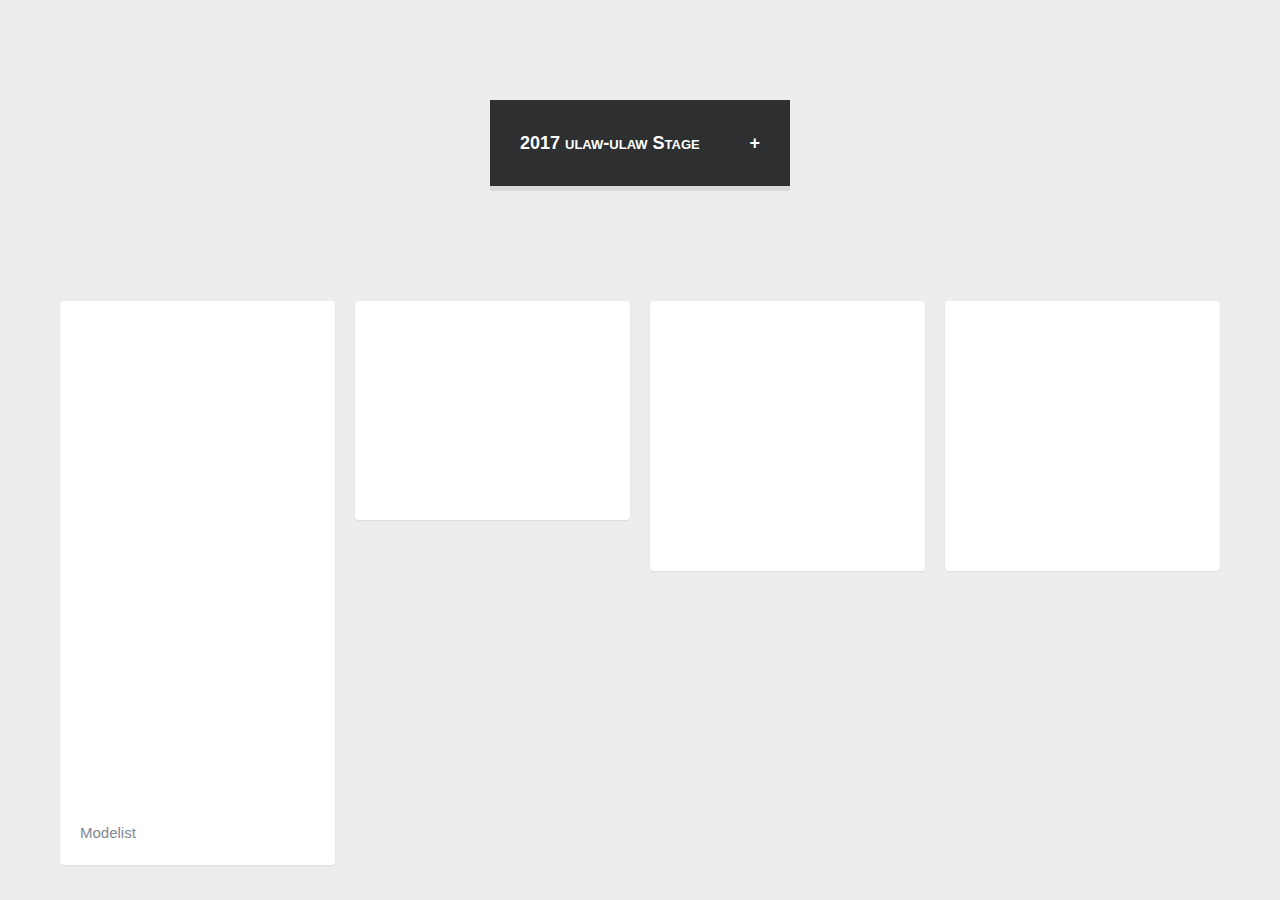
==== 2017.html @ 5f34fcb6 "2017" ====
<!DOCTYPE html>
<!--[if lt IE 7]>      <html class="no-js lt-ie9 lt-ie8 lt-ie7"> <![endif]-->
<!--[if IE 7]>         <html class="no-js lt-ie9 lt-ie8"> <![endif]-->
<!--[if IE 8]>         <html class="no-js lt-ie9"> <![endif]-->
<!--[if gt IE 8]><!--> <html class="no-js"> <!--<![endif]-->
	<head>
	<meta charset="utf-8">
	<meta http-equiv="X-UA-Compatible" content="IE=edge">
	<title>To itil &mdash; Happy 3rd Anniversary</title>
	<meta name="viewport" content="width=device-width, initial-scale=1">
	<meta name="description" content="Free HTML5 Template by FREEHTML5.CO" />
	<meta name="keywords" content="free html5, free template, free bootstrap, html5, css3, mobile first, responsive" />
	<meta name="author" content="FREEHTML5.CO" />

  <!-- 
	//////////////////////////////////////////////////////

	FREE HTML5 TEMPLATE 
	DESIGNED & DEVELOPED by FREEHTML5.CO
		
	Website: 		http://freehtml5.co/
	Email: 			info@freehtml5.co
	Twitter: 		http://twitter.com/fh5co
	Facebook: 		https://www.facebook.com/fh5co

	//////////////////////////////////////////////////////
	 -->

  <!-- Facebook and Twitter integration -->
	<!-- <meta property="og:title" content=""/>
	<meta property="og:image" content=""/>
	<meta property="og:url" content=""/>
	<meta property="og:site_name" content=""/>
	<meta property="og:description" content=""/>
	<meta name="twitter:title" content="" />
	<meta name="twitter:image" content="" />
	<meta name="twitter:url" content="" />
	<meta name="twitter:card" content="" /> -->

	<!-- Place favicon.ico and apple-touch-icon.png in the root directory -->
	<link rel="shortcut icon" href="favicon.ico">

	<!-- Google Webfonts -->
	<link href='http://fonts.googleapis.com/css?family=Roboto:400,300,100,500' rel='stylesheet' type='text/css'>
	<link href='https://fonts.googleapis.com/css?family=Montserrat:400,700' rel='stylesheet' type='text/css'>
	
	<!-- Animate.css -->
	<link rel="stylesheet" href="css/animate.css">
	<!-- Icomoon Icon Fonts-->
	<link rel="stylesheet" href="css/icomoon.css">
	<!-- Magnific Popup -->
	<link rel="stylesheet" href="css/magnific-popup.css">
	<!-- Salvattore -->
	<link rel="stylesheet" href="css/salvattore.css">
	<!-- Theme Style -->
	<link rel="stylesheet" href="css/style.css">
	<!-- Modernizr JS -->
	<script src="js/modernizr-2.6.2.min.js"></script>
	<!-- FOR IE9 below -->
	<!--[if lt IE 9]>
	<script src="js/respond.min.js"></script>
	<![endif]-->

	</head>
	<body>
		
	<div id="fh5co-offcanvass">
		<a href="#" class="fh5co-offcanvass-close js-fh5co-offcanvass-close">Menu <i class="icon-cross"></i> </a>
		<h1 class="fh5co-logo"><a class="navbar-brand" href="index.html">Hydrogen</a></h1>
		<ul>
			<li class="active"><a href="index.html">Home</a></li>
			<li><a href="about.html">About</a></li>
			<li><a href="pricing.html">Pricing</a></li>
			<li><a href="contact.html">Contact</a></li>
		</ul>
		<h3 class="fh5co-lead">Connect with us</h3>
		<p class="fh5co-social-icons">
			<a href="#"><i class="icon-twitter"></i></a>
			<a href="#"><i class="icon-facebook"></i></a>
			<a href="#"><i class="icon-instagram"></i></a>
			<a href="#"><i class="icon-dribbble"></i></a>
			<a href="#"><i class="icon-youtube"></i></a>
		</p>
	</div>
	<header id="fh5co-header" role="banner">
		<div class="container">
			<div class="row">
				<div class="col-md-12">
					<nav>

            <label for="touch" id="test">2017 ulaw-ulaw Stage</label>               
            <input type="checkbox" id="touch"> 
        
            <ul class="slide">
            <li><a class="active" href="index.html">2017-2023</a></li>
            <li><a href="2018.html">2018 Ulaw-ulaw Gihapon</a></li>
              <li><a href="#">2019 Chat-chat Stage</a></li>
              <li><a href="#">2020 Ligaw-ligaw Stage</a></li> 
              <li><a href="#">2021 Ulaw-ulaw Balik</a></li>
              <li><a href="#">2022 Pa ila-ila Stage</a></li>
              <li><a href="#">2023 Tambok Era</a></li>
            </ul>
        
          </nav> 		
				</div>
			</div>
		</div>
	</header>
	<!-- END .header -->
	
	
	<div id="fh5co-main">
		<div class="container">

			<div class="row">

        <div id="fh5co-board" data-columns>

        	<div class="item">
        		<div class="animate-box">
	        		<a href="images/2017/1.jpg" class="image-popup fh5co-board-img" title="Birthday sa imung friend na cm nako. Di man sa atik, Pero diri ko na Love at First Sight HAHA"><img src="images/2017/1.jpg"></a>
        		</div>
        		<div class="fh5co-desc">Modelist</div>
        	</div>
        	<div class="item">
        		<div class="animate-box">
	        		<a href="images/2017/2.jpg" class="image-popup fh5co-board-img" title="Papansin nako diri syempre, atik-atik pa cute sad ka sakoa HAHAHAHA"><img src="images/2017/2.jpg" ></a>
	        		<div class="fh5co-desc">Dabarkads</div>
        		</div>
        	</div>
        	<div class="item">
        		<div class="animate-box">
	        		<a href="images/2017/3.jpeg" class="image-popup fh5co-board-img" title="Si Jacob ang bida diri HAHAHAHA"><img src="images/2017/3.jpeg" ></a>
	        		<div class="fh5co-desc">Jacob Highlights</div>
        		</div>
        	</div>
        	<div class="item">
        		<div class="animate-box">
	        		<a href="images/2017/4.jpeg" class="image-popup fh5co-board-img"  title="Birthday napud sa imung friend nag patabang ka design para sa suprise eme ninyo, nag uban uban rako para maka libre kaon HAHA joke para bitaw makita imung ka gwapa HAHAHAHAH (gikan pakug internetan ana HAHAA)" ><img src="images/2017/4.jpeg"></a>
	        		<div class="fh5co-desc">Casoy's Birthday</div>
        		</div>
        	</div>
        </div>
        </div>
       </div>
	</div>



	<!-- jQuery -->
	<script src="js/jquery.min.js"></script>
	<!-- jQuery Easing -->
	<script src="js/jquery.easing.1.3.js"></script>
	<!-- Bootstrap -->
	<script src="js/bootstrap.min.js"></script>
	<!-- Waypoints -->
	<script src="js/jquery.waypoints.min.js"></script>
	<!-- Magnific Popup -->
	<script src="js/jquery.magnific-popup.min.js"></script>
	<!-- Salvattore -->
	<script src="js/salvattore.min.js"></script>
	<!-- Main JS -->
	<script src="js/main.js"></script>

	

	
	</body>
</html>
  </div>
</body>
</html>
---- css/icomoon.css ----
@font-face {
	font-family: 'icomoon';
	src:url('../fonts/icomoon/icomoon.eot?srf3rx');
	src:url('../fonts/icomoon/icomoon.eot?srf3rx#iefix') format('embedded-opentype'),
		url('../fonts/icomoon/icomoon.ttf?srf3rx') format('truetype'),
		url('../fonts/icomoon/icomoon.woff?srf3rx') format('woff'),
		url('../fonts/icomoon/icomoon.svg?srf3rx#icomoon') format('svg');
	font-weight: normal;
	font-style: normal;
}

[class^="icon-"], [class*=" icon-"] {
	font-family: 'icomoon';
	speak: none;
	font-style: normal;
	font-weight: normal;
	font-variant: normal;
	text-transform: none;
	line-height: 1;

	/* Better Font Rendering =========== */
	-webkit-font-smoothing: antialiased;
	-moz-osx-font-smoothing: grayscale;
}

.icon-add-to-list:before {
	content: "\e600";
}
.icon-classic-computer:before {
	content: "\e601";
}
.icon-controller-fast-backward:before {
	content: "\e602";
}
.icon-creative-commons-attribution:before {
	content: "\e603";
}
.icon-creative-commons-noderivs:before {
	content: "\e604";
}
.icon-creative-commons-noncommercial-eu:before {
	content: "\e605";
}
.icon-creative-commons-noncommercial-us:before {
	content: "\e606";
}
.icon-creative-commons-public-domain:before {
	content: "\e607";
}
.icon-creative-commons-remix:before {
	content: "\e608";
}
.icon-creative-commons-share:before {
	content: "\e609";
}
.icon-creative-commons-sharealike:before {
	content: "\e60a";
}
.icon-creative-commons:before {
	content: "\e60b";
}
.icon-document-landscape:before {
	content: "\e60c";
}
.icon-remove-user:before {
	content: "\e60d";
}
.icon-warning:before {
	content: "\e60e";
}
.icon-arrow-bold-down:before {
	content: "\e60f";
}
.icon-arrow-bold-left:before {
	content: "\e610";
}
.icon-arrow-bold-right:before {
	content: "\e611";
}
.icon-arrow-bold-up:before {
	content: "\e612";
}
.icon-arrow-down:before {
	content: "\e613";
}
.icon-arrow-left:before {
	content: "\e614";
}
.icon-arrow-long-down:before {
	content: "\e615";
}
.icon-arrow-long-left:before {
	content: "\e616";
}
.icon-arrow-long-right:before {
	content: "\e617";
}
.icon-arrow-long-up:before {
	content: "\e618";
}
.icon-arrow-right:before {
	content: "\e619";
}
.icon-arrow-up:before {
	content: "\e61a";
}
.icon-arrow-with-circle-down:before {
	content: "\e61b";
}
.icon-arrow-with-circle-left:before {
	content: "\e61c";
}
.icon-arrow-with-circle-right:before {
	content: "\e61d";
}
.icon-arrow-with-circle-up:before {
	content: "\e61e";
}
.icon-bookmark:before {
	content: "\e61f";
}
.icon-bookmarks:before {
	content: "\e620";
}
.icon-chevron-down:before {
	content: "\e621";
}
.icon-chevron-left:before {
	content: "\e622";
}
.icon-chevron-right:before {
	content: "\e623";
}
.icon-chevron-small-down:before {
	content: "\e624";
}
.icon-chevron-small-left:before {
	content: "\e625";
}
.icon-chevron-small-right:before {
	content: "\e626";
}
.icon-chevron-small-up:before {
	content: "\e627";
}
.icon-chevron-thin-down:before {
	content: "\e628";
}
.icon-chevron-thin-left:before {
	content: "\e629";
}
.icon-chevron-thin-right:before {
	content: "\e62a";
}
.icon-chevron-thin-up:before {
	content: "\e62b";
}
.icon-chevron-up:before {
	content: "\e62c";
}
.icon-chevron-with-circle-down:before {
	content: "\e62d";
}
.icon-chevron-with-circle-left:before {
	content: "\e62e";
}
.icon-chevron-with-circle-right:before {
	content: "\e62f";
}
.icon-chevron-with-circle-up:before {
	content: "\e630";
}
.icon-cloud:before {
	content: "\e631";
}
.icon-controller-fast-forward:before {
	content: "\e632";
}
.icon-controller-jump-to-start:before {
	content: "\e633";
}
.icon-controller-next:before {
	content: "\e634";
}
.icon-controller-paus:before {
	content: "\e635";
}
.icon-controller-play:before {
	content: "\e636";
}
.icon-controller-record:before {
	content: "\e637";
}
.icon-controller-stop:before {
	content: "\e638";
}
.icon-controller-volume:before {
	content: "\e639";
}
.icon-dot-single:before {
	content: "\e63a";
}
.icon-dots-three-horizontal:before {
	content: "\e63b";
}
.icon-dots-three-vertical:before {
	content: "\e63c";
}
.icon-dots-two-horizontal:before {
	content: "\e63d";
}
.icon-dots-two-vertical:before {
	content: "\e63e";
}
.icon-download:before {
	content: "\e63f";
}
.icon-emoji-flirt:before {
	content: "\e640";
}
.icon-flow-branch:before {
	content: "\e641";
}
.icon-flow-cascade:before {
	content: "\e642";
}
.icon-flow-line:before {
	content: "\e643";
}
.icon-flow-parallel:before {
	content: "\e644";
}
.icon-flow-tree:before {
	content: "\e645";
}
.icon-install:before {
	content: "\e646";
}
.icon-layers:before {
	content: "\e647";
}
.icon-open-book:before {
	content: "\e648";
}
.icon-resize-100:before {
	content: "\e649";
}
.icon-resize-full-screen:before {
	content: "\e64a";
}
.icon-save:before {
	content: "\e64b";
}
.icon-select-arrows:before {
	content: "\e64c";
}
.icon-sound-mute:before {
	content: "\e64d";
}
.icon-sound:before {
	content: "\e64e";
}
.icon-trash:before {
	content: "\e64f";
}
.icon-triangle-down:before {
	content: "\e650";
}
.icon-triangle-left:before {
	content: "\e651";
}
.icon-triangle-right:before {
	content: "\e652";
}
.icon-triangle-up:before {
	content: "\e653";
}
.icon-uninstall:before {
	content: "\e654";
}
.icon-upload-to-cloud:before {
	content: "\e655";
}
.icon-upload:before {
	content: "\e656";
}
.icon-add-user:before {
	content: "\e657";
}
.icon-address:before {
	content: "\e658";
}
.icon-adjust:before {
	content: "\e659";
}
.icon-air:before {
	content: "\e65a";
}
.icon-aircraft-landing:before {
	content: "\e65b";
}
.icon-aircraft-take-off:before {
	content: "\e65c";
}
.icon-aircraft:before {
	content: "\e65d";
}
.icon-align-bottom:before {
	content: "\e65e";
}
.icon-align-horizontal-middle:before {
	content: "\e65f";
}
.icon-align-left:before {
	content: "\e660";
}
.icon-align-right:before {
	content: "\e661";
}
.icon-align-top:before {
	content: "\e662";
}
.icon-align-vertical-middle:before {
	content: "\e663";
}
.icon-archive:before {
	content: "\e664";
}
.icon-area-graph:before {
	content: "\e665";
}
.icon-attachment:before {
	content: "\e666";
}
.icon-awareness-ribbon:before {
	content: "\e667";
}
.icon-back-in-time:before {
	content: "\e668";
}
.icon-back:before {
	content: "\e669";
}
.icon-bar-graph:before {
	content: "\e66a";
}
.icon-battery:before {
	content: "\e66b";
}
.icon-beamed-note:before {
	content: "\e66c";
}
.icon-bell:before {
	content: "\e66d";
}
.icon-blackboard:before {
	content: "\e66e";
}
.icon-block:before {
	content: "\e66f";
}
.icon-book:before {
	content: "\e670";
}
.icon-bowl:before {
	content: "\e671";
}
.icon-box:before {
	content: "\e672";
}
.icon-briefcase:before {
	content: "\e673";
}
.icon-browser:before {
	content: "\e674";
}
.icon-brush:before {
	content: "\e675";
}
.icon-bucket:before {
	content: "\e676";
}
.icon-cake:before {
	content: "\e677";
}
.icon-calculator:before {
	content: "\e678";
}
.icon-calendar:before {
	content: "\e679";
}
.icon-camera:before {
	content: "\e67a";
}
.icon-ccw:before {
	content: "\e67b";
}
.icon-chat:before {
	content: "\e67c";
}
.icon-check:before {
	content: "\e67d";
}
.icon-circle-with-cross:before {
	content: "\e67e";
}
.icon-circle-with-minus:before {
	content: "\e67f";
}
.icon-circle-with-plus:before {
	content: "\e680";
}
.icon-circle:before {
	content: "\e681";
}
.icon-circular-graph:before {
	content: "\e682";
}
.icon-clapperboard:before {
	content: "\e683";
}
.icon-clipboard:before {
	content: "\e684";
}
.icon-clock:before {
	content: "\e685";
}
.icon-code:before {
	content: "\e686";
}
.icon-cog:before {
	content: "\e687";
}
.icon-colours:before {
	content: "\e688";
}
.icon-compass:before {
	content: "\e689";
}
.icon-copy:before {
	content: "\e68a";
}
.icon-credit-card:before {
	content: "\e68b";
}
.icon-credit:before {
	content: "\e68c";
}
.icon-cross:before {
	content: "\e68d";
}
.icon-cup:before {
	content: "\e68e";
}
.icon-cw:before {
	content: "\e68f";
}
.icon-cycle:before {
	content: "\e690";
}
.icon-database:before {
	content: "\e691";
}
.icon-dial-pad:before {
	content: "\e692";
}
.icon-direction:before {
	content: "\e693";
}
.icon-document:before {
	content: "\e694";
}
.icon-documents:before {
	content: "\e695";
}
.icon-drink:before {
	content: "\e696";
}
.icon-drive:before {
	content: "\e697";
}
.icon-drop:before {
	content: "\e698";
}
.icon-edit:before {
	content: "\e699";
}
.icon-email:before {
	content: "\e69a";
}
.icon-emoji-happy:before {
	content: "\e69b";
}
.icon-emoji-neutral:before {
	content: "\e69c";
}
.icon-emoji-sad:before {
	content: "\e69d";
}
.icon-erase:before {
	content: "\e69e";
}
.icon-eraser:before {
	content: "\e69f";
}
.icon-export:before {
	content: "\e6a0";
}
.icon-eye:before {
	content: "\e6a1";
}
.icon-feather:before {
	content: "\e6a2";
}
.icon-flag:before {
	content: "\e6a3";
}
.icon-flash:before {
	content: "\e6a4";
}
.icon-flashlight:before {
	content: "\e6a5";
}
.icon-flat-brush:before {
	content: "\e6a6";
}
.icon-folder-images:before {
	content: "\e6a7";
}
.icon-folder-music:before {
	content: "\e6a8";
}
.icon-folder-video:before {
	content: "\e6a9";
}
.icon-folder:before {
	content: "\e6aa";
}
.icon-forward:before {
	content: "\e6ab";
}
.icon-funnel:before {
	content: "\e6ac";
}
.icon-game-controller:before {
	content: "\e6ad";
}
.icon-gauge:before {
	content: "\e6ae";
}
.icon-globe:before {
	content: "\e6af";
}
.icon-graduation-cap:before {
	content: "\e6b0";
}
.icon-grid:before {
	content: "\e6b1";
}
.icon-hair-cross:before {
	content: "\e6b2";
}
.icon-hand:before {
	content: "\e6b3";
}
.icon-heart-outlined:before {
	content: "\e6b4";
}
.icon-heart:before {
	content: "\e6b5";
}
.icon-help-with-circle:before {
	content: "\e6b6";
}
.icon-help:before {
	content: "\e6b7";
}
.icon-home:before {
	content: "\e6b8";
}
.icon-hour-glass:before {
	content: "\e6b9";
}
.icon-image-inverted:before {
	content: "\e6ba";
}
.icon-image:before {
	content: "\e6bb";
}
.icon-images:before {
	content: "\e6bc";
}
.icon-inbox:before {
	content: "\e6bd";
}
.icon-infinity:before {
	content: "\e6be";
}
.icon-info-with-circle:before {
	content: "\e6bf";
}
.icon-info:before {
	content: "\e6c0";
}
.icon-key:before {
	content: "\e6c1";
}
.icon-keyboard:before {
	content: "\e6c2";
}
.icon-lab-flask:before {
	content: "\e6c3";
}
.icon-landline:before {
	content: "\e6c4";
}
.icon-language:before {
	content: "\e6c5";
}
.icon-laptop:before {
	content: "\e6c6";
}
.icon-leaf:before {
	content: "\e6c7";
}
.icon-level-down:before {
	content: "\e6c8";
}
.icon-level-up:before {
	content: "\e6c9";
}
.icon-lifebuoy:before {
	content: "\e6ca";
}
.icon-light-bulb:before {
	content: "\e6cb";
}
.icon-light-down:before {
	content: "\e6cc";
}
.icon-light-up:before {
	content: "\e6cd";
}
.icon-line-graph:before {
	content: "\e6ce";
}
.icon-link:before {
	content: "\e6cf";
}
.icon-list:before {
	content: "\e6d0";
}
.icon-location-pin:before {
	content: "\e6d1";
}
.icon-location:before {
	content: "\e6d2";
}
.icon-lock-open:before {
	content: "\e6d3";
}
.icon-lock:before {
	content: "\e6d4";
}
.icon-log-out:before {
	content: "\e6d5";
}
.icon-login:before {
	content: "\e6d6";
}
.icon-loop:before {
	content: "\e6d7";
}
.icon-magnet:before {
	content: "\e6d8";
}
.icon-magnifying-glass:before {
	content: "\e6d9";
}
.icon-mail:before {
	content: "\e6da";
}
.icon-man:before {
	content: "\e6db";
}
.icon-map:before {
	content: "\e6dc";
}
.icon-mask:before {
	content: "\e6dd";
}
.icon-medal:before {
	content: "\e6de";
}
.icon-megaphone:before {
	content: "\e6df";
}
.icon-menu:before {
	content: "\e6e0";
}
.icon-message:before {
	content: "\e6e1";
}
.icon-mic:before {
	content: "\e6e2";
}
.icon-minus:before {
	content: "\e6e3";
}
.icon-mobile:before {
	content: "\e6e4";
}
.icon-modern-mic:before {
	content: "\e6e5";
}
.icon-moon:before {
	content: "\e6e6";
}
.icon-mouse:before {
	content: "\e6e7";
}
.icon-music:before {
	content: "\e6e8";
}
.icon-network:before {
	content: "\e6e9";
}
.icon-new-message:before {
	content: "\e6ea";
}
.icon-new:before {
	content: "\e6eb";
}
.icon-news:before {
	content: "\e6ec";
}
.icon-note:before {
	content: "\e6ed";
}
.icon-notification:before {
	content: "\e6ee";
}
.icon-old-mobile:before {
	content: "\e6ef";
}
.icon-old-phone:before {
	content: "\e6f0";
}
.icon-palette:before {
	content: "\e6f1";
}
.icon-paper-plane:before {
	content: "\e6f2";
}
.icon-pencil:before {
	content: "\e6f3";
}
.icon-phone:before {
	content: "\e6f4";
}
.icon-pie-chart:before {
	content: "\e6f5";
}
.icon-pin:before {
	content: "\e6f6";
}
.icon-plus:before {
	content: "\e6f7";
}
.icon-popup:before {
	content: "\e6f8";
}
.icon-power-plug:before {
	content: "\e6f9";
}
.icon-price-ribbon:before {
	content: "\e6fa";
}
.icon-price-tag:before {
	content: "\e6fb";
}
.icon-print:before {
	content: "\e6fc";
}
.icon-progress-empty:before {
	content: "\e6fd";
}
.icon-progress-full:before {
	content: "\e6fe";
}
.icon-progress-one:before {
	content: "\e6ff";
}
.icon-progress-two:before {
	content: "\e700";
}
.icon-publish:before {
	content: "\e701";
}
.icon-quote:before {
	content: "\e702";
}
.icon-radio:before {
	content: "\e703";
}
.icon-reply-all:before {
	content: "\e704";
}
.icon-reply:before {
	content: "\e705";
}
.icon-retweet:before {
	content: "\e706";
}
.icon-rocket:before {
	content: "\e707";
}
.icon-round-brush:before {
	content: "\e708";
}
.icon-rss:before {
	content: "\e709";
}
.icon-ruler:before {
	content: "\e70a";
}
.icon-scissors:before {
	content: "\e70b";
}
.icon-share-alternitive:before {
	content: "\e70c";
}
.icon-share:before {
	content: "\e70d";
}
.icon-shareable:before {
	content: "\e70e";
}
.icon-shield:before {
	content: "\e70f";
}
.icon-shop:before {
	content: "\e710";
}
.icon-shopping-bag:before {
	content: "\e711";
}
.icon-shopping-basket:before {
	content: "\e712";
}
.icon-shopping-cart:before {
	content: "\e713";
}
.icon-shuffle:before {
	content: "\e714";
}
.icon-signal:before {
	content: "\e715";
}
.icon-sound-mix:before {
	content: "\e716";
}
.icon-sports-club:before {
	content: "\e717";
}
.icon-spreadsheet:before {
	content: "\e718";
}
.icon-squared-cross:before {
	content: "\e719";
}
.icon-squared-minus:before {
	content: "\e71a";
}
.icon-squared-plus:before {
	content: "\e71b";
}
.icon-star-outlined:before {
	content: "\e71c";
}
.icon-star:before {
	content: "\e71d";
}
.icon-stopwatch:before {
	content: "\e71e";
}
.icon-suitcase:before {
	content: "\e71f";
}
.icon-swap:before {
	content: "\e720";
}
.icon-sweden:before {
	content: "\e721";
}
.icon-switch:before {
	content: "\e722";
}
.icon-tablet:before {
	content: "\e723";
}
.icon-tag:before {
	content: "\e724";
}
.icon-text-document-inverted:before {
	content: "\e725";
}
.icon-text-document:before {
	content: "\e726";
}
.icon-text:before {
	content: "\e727";
}
.icon-thermometer:before {
	content: "\e728";
}
.icon-thumbs-down:before {
	content: "\e729";
}
.icon-thumbs-up:before {
	content: "\e72a";
}
.icon-thunder-cloud:before {
	content: "\e72b";
}
.icon-ticket:before {
	content: "\e72c";
}
.icon-time-slot:before {
	content: "\e72d";
}
.icon-tools:before {
	content: "\e72e";
}
.icon-traffic-cone:before {
	content: "\e72f";
}
.icon-tree:before {
	content: "\e730";
}
.icon-trophy:before {
	content: "\e731";
}
.icon-tv:before {
	content: "\e732";
}
.icon-typing:before {
	content: "\e733";
}
.icon-unread:before {
	content: "\e734";
}
.icon-untag:before {
	content: "\e735";
}
.icon-user:before {
	content: "\e736";
}
.icon-users:before {
	content: "\e737";
}
.icon-v-card:before {
	content: "\e738";
}
.icon-video:before {
	content: "\e739";
}
.icon-vinyl:before {
	content: "\e73a";
}
.icon-voicemail:before {
	content: "\e73b";
}
.icon-wallet:before {
	content: "\e73c";
}
.icon-water:before {
	content: "\e73d";
}
.icon-px-with-circle:before {
	content: "\e73e";
}
.icon-px:before {
	content: "\e73f";
}
.icon-basecamp:before {
	content: "\e740";
}
.icon-behance:before {
	content: "\e741";
}
.icon-creative-cloud:before {
	content: "\e742";
}
.icon-dropbox:before {
	content: "\e743";
}
.icon-evernote:before {
	content: "\e744";
}
.icon-flattr:before {
	content: "\e745";
}
.icon-foursquare:before {
	content: "\e746";
}
.icon-google-drive:before {
	content: "\e747";
}
.icon-google-hangouts:before {
	content: "\e748";
}
.icon-grooveshark:before {
	content: "\e749";
}
.icon-icloud:before {
	content: "\e74a";
}
.icon-mixi:before {
	content: "\e74b";
}
.icon-onedrive:before {
	content: "\e74c";
}
.icon-paypal:before {
	content: "\e74d";
}
.icon-picasa:before {
	content: "\e74e";
}
.icon-qq:before {
	content: "\e74f";
}
.icon-rdio-with-circle:before {
	content: "\e750";
}
.icon-renren:before {
	content: "\e751";
}
.icon-scribd:before {
	content: "\e752";
}
.icon-sina-weibo:before {
	content: "\e753";
}
.icon-skype-with-circle:before {
	content: "\e754";
}
.icon-skype:before {
	content: "\e755";
}
.icon-slideshare:before {
	content: "\e756";
}
.icon-smashing:before {
	content: "\e757";
}
.icon-soundcloud:before {
	content: "\e758";
}
.icon-spotify-with-circle:before {
	content: "\e759";
}
.icon-spotify:before {
	content: "\e75a";
}
.icon-swarm:before {
	content: "\e75b";
}
.icon-vine-with-circle:before {
	content: "\e75c";
}
.icon-vine:before {
	content: "\e75d";
}
.icon-vk-alternitive:before {
	content: "\e75e";
}
.icon-vk-with-circle:before {
	content: "\e75f";
}
.icon-vk:before {
	content: "\e760";
}
.icon-xing-with-circle:before {
	content: "\e761";
}
.icon-xing:before {
	content: "\e762";
}
.icon-yelp:before {
	content: "\e763";
}
.icon-dribbble-with-circle:before {
	content: "\e764";
}
.icon-dribbble:before {
	content: "\e765";
}
.icon-facebook-with-circle:before {
	content: "\e766";
}
.icon-facebook:before {
	content: "\e767";
}
.icon-flickr-with-circle:before {
	content: "\e768";
}
.icon-flickr:before {
	content: "\e769";
}
.icon-github-with-circle:before {
	content: "\e76a";
}
.icon-github:before {
	content: "\e76b";
}
.icon-google-with-circle:before {
	content: "\e76c";
}
.icon-google:before {
	content: "\e76d";
}
.icon-instagram-with-circle:before {
	content: "\e76e";
}
.icon-instagram:before {
	content: "\e76f";
}
.icon-lastfm-with-circle:before {
	content: "\e770";
}
.icon-lastfm:before {
	content: "\e771";
}
.icon-linkedin-with-circle:before {
	content: "\e772";
}
.icon-linkedin:before {
	content: "\e773";
}
.icon-pinterest-with-circle:before {
	content: "\e774";
}
.icon-pinterest:before {
	content: "\e775";
}
.icon-rdio:before {
	content: "\e776";
}
.icon-stumbleupon-with-circle:before {
	content: "\e777";
}
.icon-stumbleupon:before {
	content: "\e778";
}
.icon-tumblr-with-circle:before {
	content: "\e779";
}
.icon-tumblr:before {
	content: "\e77a";
}
.icon-twitter-with-circle:before {
	content: "\e77b";
}
.icon-twitter:before {
	content: "\e77c";
}
.icon-vimeo-with-circle:before {
	content: "\e77d";
}
.icon-vimeo:before {
	content: "\e77e";
}
.icon-youtube-with-circle:before {
	content: "\e77f";
}
.icon-youtube:before {
	content: "\e780";
}
.icon-eye2:before {
	content: "\e000";
}
.icon-paper-clip:before {
	content: "\e001";
}
.icon-mail2:before {
	content: "\e002";
}
.icon-toggle:before {
	content: "\e003";
}
.icon-layout:before {
	content: "\e004";
}
.icon-link2:before {
	content: "\e005";
}
.icon-bell2:before {
	content: "\e006";
}
.icon-lock2:before {
	content: "\e007";
}
.icon-unlock:before {
	content: "\e008";
}
.icon-ribbon:before {
	content: "\e009";
}
.icon-image2:before {
	content: "\e010";
}
.icon-signal2:before {
	content: "\e011";
}
.icon-target:before {
	content: "\e012";
}
.icon-clipboard2:before {
	content: "\e013";
}
.icon-clock2:before {
	content: "\e014";
}
.icon-watch:before {
	content: "\e015";
}
.icon-air-play:before {
	content: "\e016";
}
.icon-camera2:before {
	content: "\e017";
}
.icon-video2:before {
	content: "\e018";
}
.icon-disc:before {
	content: "\e019";
}
.icon-printer:before {
	content: "\e020";
}
.icon-monitor:before {
	content: "\e021";
}
.icon-server:before {
	content: "\e022";
}
.icon-cog2:before {
	content: "\e023";
}
.icon-heart2:before {
	content: "\e024";
}
.icon-paragraph:before {
	content: "\e025";
}
.icon-align-justify:before {
	content: "\e026";
}
.icon-align-left2:before {
	content: "\e027";
}
.icon-align-center:before {
	content: "\e028";
}
.icon-align-right2:before {
	content: "\e029";
}
.icon-book2:before {
	content: "\e030";
}
.icon-layers2:before {
	content: "\e031";
}
.icon-stack:before {
	content: "\e032";
}
.icon-stack-2:before {
	content: "\e033";
}
.icon-paper:before {
	content: "\e034";
}
.icon-paper-stack:before {
	content: "\e035";
}
.icon-search:before {
	content: "\e036";
}
.icon-zoom-in:before {
	content: "\e037";
}
.icon-zoom-out:before {
	content: "\e038";
}
.icon-reply2:before {
	content: "\e039";
}
.icon-circle-plus:before {
	content: "\e040";
}
.icon-circle-minus:before {
	content: "\e041";
}
.icon-circle-check:before {
	content: "\e042";
}
.icon-circle-cross:before {
	content: "\e043";
}
.icon-square-plus:before {
	content: "\e044";
}
.icon-square-minus:before {
	content: "\e045";
}
.icon-square-check:before {
	content: "\e046";
}
.icon-square-cross:before {
	content: "\e047";
}
.icon-microphone:before {
	content: "\e048";
}
.icon-record:before {
	content: "\e049";
}
.icon-skip-back:before {
	content: "\e050";
}
.icon-rewind:before {
	content: "\e051";
}
.icon-play:before {
	content: "\e052";
}
.icon-pause:before {
	content: "\e053";
}
.icon-stop:before {
	content: "\e054";
}
.icon-fast-forward:before {
	content: "\e055";
}
.icon-skip-forward:before {
	content: "\e056";
}
.icon-shuffle2:before {
	content: "\e057";
}
.icon-repeat:before {
	content: "\e058";
}
.icon-folder2:before {
	content: "\e059";
}
.icon-umbrella:before {
	content: "\e060";
}
.icon-moon2:before {
	content: "\e061";
}
.icon-thermometer2:before {
	content: "\e062";
}
.icon-drop2:before {
	content: "\e063";
}
.icon-sun:before {
	content: "\e064";
}
.icon-cloud2:before {
	content: "\e065";
}
.icon-cloud-upload:before {
	content: "\e066";
}
.icon-cloud-download:before {
	content: "\e067";
}
.icon-upload2:before {
	content: "\e068";
}
.icon-download2:before {
	content: "\e069";
}
.icon-location2:before {
	content: "\e070";
}
.icon-location-2:before {
	content: "\e071";
}
.icon-map2:before {
	content: "\e072";
}
.icon-battery2:before {
	content: "\e073";
}
.icon-head:before {
	content: "\e074";
}
.icon-briefcase2:before {
	content: "\e075";
}
.icon-speech-bubble:before {
	content: "\e076";
}
.icon-anchor:before {
	content: "\e077";
}
.icon-globe2:before {
	content: "\e078";
}
.icon-box2:before {
	content: "\e079";
}
.icon-reload:before {
	content: "\e080";
}
.icon-share2:before {
	content: "\e081";
}
.icon-marquee:before {
	content: "\e082";
}
.icon-marquee-plus:before {
	content: "\e083";
}
.icon-marquee-minus:before {
	content: "\e084";
}
.icon-tag2:before {
	content: "\e085";
}
.icon-power:before {
	content: "\e086";
}
.icon-command:before {
	content: "\e087";
}
.icon-alt:before {
	content: "\e088";
}
.icon-esc:before {
	content: "\e089";
}
.icon-bar-graph2:before {
	content: "\e090";
}
.icon-bar-graph-2:before {
	content: "\e091";
}
.icon-pie-graph:before {
	content: "\e092";
}
.icon-star2:before {
	content: "\e093";
}
.icon-arrow-left2:before {
	content: "\e094";
}
.icon-arrow-right2:before {
	content: "\e095";
}
.icon-arrow-up2:before {
	content: "\e096";
}
.icon-arrow-down2:before {
	content: "\e097";
}
.icon-volume:before {
	content: "\e098";
}
.icon-mute:before {
	content: "\e099";
}
.icon-content-right:before {
	content: "\e100";
}
.icon-content-left:before {
	content: "\e101";
}
.icon-grid2:before {
	content: "\e102";
}
.icon-grid-2:before {
	content: "\e103";
}
.icon-columns:before {
	content: "\e104";
}
.icon-loader:before {
	content: "\e105";
}
.icon-bag:before {
	content: "\e106";
}
.icon-ban:before {
	content: "\e107";
}
.icon-flag2:before {
	content: "\e108";
}
.icon-trash2:before {
	content: "\e109";
}
.icon-expand:before {
	content: "\e110";
}
.icon-contract:before {
	content: "\e111";
}
.icon-maximize:before {
	content: "\e112";
}
.icon-minimize:before {
	content: "\e113";
}
.icon-plus2:before {
	content: "\e114";
}
.icon-minus2:before {
	content: "\e115";
}
.icon-check2:before {
	content: "\e116";
}
.icon-cross2:before {
	content: "\e117";
}
.icon-move:before {
	content: "\e118";
}
.icon-delete:before {
	content: "\e119";
}
.icon-menu2:before {
	content: "\e120";
}
.icon-archive2:before {
	content: "\e121";
}
.icon-inbox2:before {
	content: "\e122";
}
.icon-outbox:before {
	content: "\e123";
}
.icon-file:before {
	content: "\e124";
}
.icon-file-add:before {
	content: "\e125";
}
.icon-file-subtract:before {
	content: "\e126";
}
.icon-help2:before {
	content: "\e127";
}
.icon-open:before {
	content: "\e128";
}
.icon-ellipsis:before {
	content: "\e129";
}
---- css/salvattore.css ----
/*
   Spezific styling for salvattore
   Feel free to edit it as you like
   More info at http://salvattore.com
 */

/* Base styles */
.column {
    float: left;
}
@media screen and (max-width: 480px) {
    .column {
        float: none;
        position: relative;
        clear: both;
    }
}
.size-1of4 {
    width: 25%;
}
.size-1of3 {
    width: 33.333%;
}
.size-1of2 {
    width: 50%;
}


#fh5co-board[data-columns]::before {
    content: '4 .column.size-1of4';
}

/* Configurate salvattore with media queries */
@media screen and (max-width: 450px) {
    #fh5co-board[data-columns]::before {
        content: '1 .column';
    }
}

@media screen and (min-width: 451px) and (max-width: 700px) {
    #fh5co-board[data-columns]::before {
        content: '2 .column.size-1of2';
    }
}

@media screen and (min-width: 701px) and (max-width: 850px) {
    #fh5co-board[data-columns]::before {
        content: '3 .column.size-1of3';
    }
}

@media screen and (min-width: 851px) {
    #fh5co-board[data-columns]::before {
        content: '4 .column.size-1of4';
    }
}
---- css/style.css ----
@charset "UTF-8";
@font-face {
  font-family: 'icomoon';
  src: url("../fonts/icomoon/icomoon.eot?srf3rx");
  src: url("../fonts/icomoon/icomoon.eot?srf3rx#iefix") format("embedded-opentype"), url("../fonts/icomoon/icomoon.ttf?srf3rx") format("truetype"), url("../fonts/icomoon/icomoon.woff?srf3rx") format("woff"), url("../fonts/icomoon/icomoon.svg?srf3rx#icomoon") format("svg");
  font-weight: normal;
  font-style: normal;
}
/*!
 * Bootstrap v3.3.5 (http://getbootstrap.com)
 * Copyright 2011-2015 Twitter, Inc.
 * Licensed under MIT (https://github.com/twbs/bootstrap/blob/master/LICENSE)
 */
/*! normalize.css v3.0.3 | MIT License | github.com/necolas/normalize.css */
html {
  font-family: sans-serif;
  -ms-text-size-adjust: 100%;
  -webkit-text-size-adjust: 100%;
}

body {
  margin: 0;
}

article,
aside,
details,
figcaption,
figure,
footer,
header,
hgroup,
main,
menu,
nav,
section,
summary {
  display: block;
}

audio,
canvas,
progress,
video {
  display: inline-block;
  vertical-align: baseline;
}

audio:not([controls]) {
  display: none;
  height: 0;
}

[hidden],
template {
  display: none;
}

a {
  background-color: transparent;
}

a:active,
a:hover {
  outline: 0;
}

abbr[title] {
  border-bottom: 1px dotted;
}

b,
strong {
  font-weight: bold;
}

dfn {
  font-style: italic;
}

h1 {
  font-size: 2em;
  margin: 0.67em 0;
}

mark {
  background: #ff0;
  color: #000;
}

small {
  font-size: 80%;
}

sub,
sup {
  font-size: 75%;
  line-height: 0;
  position: relative;
  vertical-align: baseline;
}

sup {
  top: -0.5em;
}

sub {
  bottom: -0.25em;
}

img {
  border: 0;
}

svg:not(:root) {
  overflow: hidden;
}

figure {
  margin: 1em 40px;
}

hr {
  box-sizing: content-box;
  height: 0;
}

pre {
  overflow: auto;
}

code,
kbd,
pre,
samp {
  font-family: monospace, monospace;
  font-size: 1em;
}

button,
input,
optgroup,
select,
textarea {
  color: inherit;
  font: inherit;
  margin: 0;
}

button {
  overflow: visible;
}

button,
select {
  text-transform: none;
}

button,
html input[type="button"],
input[type="reset"],
input[type="submit"] {
  -webkit-appearance: button;
  cursor: pointer;
}

button[disabled],
html input[disabled] {
  cursor: default;
}

button::-moz-focus-inner,
input::-moz-focus-inner {
  border: 0;
  padding: 0;
}

input {
  line-height: normal;
}

input[type="checkbox"],
input[type="radio"] {
  box-sizing: border-box;
  padding: 0;
}

input[type="number"]::-webkit-inner-spin-button,
input[type="number"]::-webkit-outer-spin-button {
  height: auto;
}

input[type="search"] {
  -webkit-appearance: textfield;
  box-sizing: content-box;
}

input[type="search"]::-webkit-search-cancel-button,
input[type="search"]::-webkit-search-decoration {
  -webkit-appearance: none;
}

fieldset {
  border: 1px solid #c0c0c0;
  margin: 0 2px;
  padding: 0.35em 0.625em 0.75em;
}

legend {
  border: 0;
  padding: 0;
}

textarea {
  overflow: auto;
}

optgroup {
  font-weight: bold;
}

table {
  border-collapse: collapse;
  border-spacing: 0;
}

td,
th {
  padding: 0;
}

/*! Source: https://github.com/h5bp/html5-boilerplate/blob/master/src/css/main.css */
@media print {
  *,
  *:before,
  *:after {
    background: transparent !important;
    color: #000 !important;
    box-shadow: none !important;
    text-shadow: none !important;
  }

  a,
  a:visited {
    text-decoration: underline;
  }

  a[href]:after {
    content: " (" attr(href) ")";
  }

  abbr[title]:after {
    content: " (" attr(title) ")";
  }

  a[href^="#"]:after,
  a[href^="javascript:"]:after {
    content: "";
  }

  pre,
  blockquote {
    border: 1px solid #999;
    page-break-inside: avoid;
  }

  thead {
    display: table-header-group;
  }

  tr,
  img {
    page-break-inside: avoid;
  }

  img {
    max-width: 100% !important;
  }

  p,
  h2,
  h3 {
    orphans: 3;
    widows: 3;
  }

  h2,
  h3 {
    page-break-after: avoid;
  }

  .navbar {
    display: none;
  }

  .btn > .caret,
  .dropup > .btn > .caret {
    border-top-color: #000 !important;
  }

  .label {
    border: 1px solid #000;
  }

  .table {
    border-collapse: collapse !important;
  }
  .table td,
  .table th {
    background-color: #fff !important;
  }

  .table-bordered th,
  .table-bordered td {
    border: 1px solid #ddd !important;
  }
}
@font-face {
  font-family: 'Glyphicons Halflings';
  src: url("../fonts/bootstrap/glyphicons-halflings-regular.eot");
  src: url("../fonts/bootstrap/glyphicons-halflings-regular.eot?#iefix") format("embedded-opentype"), url("../fonts/bootstrap/glyphicons-halflings-regular.woff2") format("woff2"), url("../fonts/bootstrap/glyphicons-halflings-regular.woff") format("woff"), url("../fonts/bootstrap/glyphicons-halflings-regular.ttf") format("truetype"), url("../fonts/bootstrap/glyphicons-halflings-regular.svg#glyphicons_halflingsregular") format("svg");
}
.glyphicon {
  position: relative;
  top: 1px;
  display: inline-block;
  font-family: 'Glyphicons Halflings';
  font-style: normal;
  font-weight: normal;
  line-height: 1;
  -webkit-font-smoothing: antialiased;
  -moz-osx-font-smoothing: grayscale;
}

.glyphicon-asterisk:before {
  content: "\2a";
}

.glyphicon-plus:before {
  content: "\2b";
}

.glyphicon-euro:before,
.glyphicon-eur:before {
  content: "\20ac";
}

.glyphicon-minus:before {
  content: "\2212";
}

.glyphicon-cloud:before {
  content: "\2601";
}

.glyphicon-envelope:before {
  content: "\2709";
}

.glyphicon-pencil:before {
  content: "\270f";
}

.glyphicon-glass:before {
  content: "\e001";
}

.glyphicon-music:before {
  content: "\e002";
}

.glyphicon-search:before {
  content: "\e003";
}

.glyphicon-heart:before {
  content: "\e005";
}

.glyphicon-star:before {
  content: "\e006";
}

.glyphicon-star-empty:before {
  content: "\e007";
}

.glyphicon-user:before {
  content: "\e008";
}

.glyphicon-film:before {
  content: "\e009";
}

.glyphicon-th-large:before {
  content: "\e010";
}

.glyphicon-th:before {
  content: "\e011";
}

.glyphicon-th-list:before {
  content: "\e012";
}

.glyphicon-ok:before {
  content: "\e013";
}

.glyphicon-remove:before {
  content: "\e014";
}

.glyphicon-zoom-in:before {
  content: "\e015";
}

.glyphicon-zoom-out:before {
  content: "\e016";
}

.glyphicon-off:before {
  content: "\e017";
}

.glyphicon-signal:before {
  content: "\e018";
}

.glyphicon-cog:before {
  content: "\e019";
}

.glyphicon-trash:before {
  content: "\e020";
}

.glyphicon-home:before {
  content: "\e021";
}

.glyphicon-file:before {
  content: "\e022";
}

.glyphicon-time:before {
  content: "\e023";
}

.glyphicon-road:before {
  content: "\e024";
}

.glyphicon-download-alt:before {
  content: "\e025";
}

.glyphicon-download:before {
  content: "\e026";
}

.glyphicon-upload:before {
  content: "\e027";
}

.glyphicon-inbox:before {
  content: "\e028";
}

.glyphicon-play-circle:before {
  content: "\e029";
}

.glyphicon-repeat:before {
  content: "\e030";
}

.glyphicon-refresh:before {
  content: "\e031";
}

.glyphicon-list-alt:before {
  content: "\e032";
}

.glyphicon-lock:before {
  content: "\e033";
}

.glyphicon-flag:before {
  content: "\e034";
}

.glyphicon-headphones:before {
  content: "\e035";
}

.glyphicon-volume-off:before {
  content: "\e036";
}

.glyphicon-volume-down:before {
  content: "\e037";
}

.glyphicon-volume-up:before {
  content: "\e038";
}

.glyphicon-qrcode:before {
  content: "\e039";
}

.glyphicon-barcode:before {
  content: "\e040";
}

.glyphicon-tag:before {
  content: "\e041";
}

.glyphicon-tags:before {
  content: "\e042";
}

.glyphicon-book:before {
  content: "\e043";
}

.glyphicon-bookmark:before {
  content: "\e044";
}

.glyphicon-print:before {
  content: "\e045";
}

.glyphicon-camera:before {
  content: "\e046";
}

.glyphicon-font:before {
  content: "\e047";
}

.glyphicon-bold:before {
  content: "\e048";
}

.glyphicon-italic:before {
  content: "\e049";
}

.glyphicon-text-height:before {
  content: "\e050";
}

.glyphicon-text-width:before {
  content: "\e051";
}

.glyphicon-align-left:before {
  content: "\e052";
}

.glyphicon-align-center:before {
  content: "\e053";
}

.glyphicon-align-right:before {
  content: "\e054";
}

.glyphicon-align-justify:before {
  content: "\e055";
}

.glyphicon-list:before {
  content: "\e056";
}

.glyphicon-indent-left:before {
  content: "\e057";
}

.glyphicon-indent-right:before {
  content: "\e058";
}

.glyphicon-facetime-video:before {
  content: "\e059";
}

.glyphicon-picture:before {
  content: "\e060";
}

.glyphicon-map-marker:before {
  content: "\e062";
}

.glyphicon-adjust:before {
  content: "\e063";
}

.glyphicon-tint:before {
  content: "\e064";
}

.glyphicon-edit:before {
  content: "\e065";
}

.glyphicon-share:before {
  content: "\e066";
}

.glyphicon-check:before {
  content: "\e067";
}

.glyphicon-move:before {
  content: "\e068";
}

.glyphicon-step-backward:before {
  content: "\e069";
}

.glyphicon-fast-backward:before {
  content: "\e070";
}

.glyphicon-backward:before {
  content: "\e071";
}

.glyphicon-play:before {
  content: "\e072";
}

.glyphicon-pause:before {
  content: "\e073";
}

.glyphicon-stop:before {
  content: "\e074";
}

.glyphicon-forward:before {
  content: "\e075";
}

.glyphicon-fast-forward:before {
  content: "\e076";
}

.glyphicon-step-forward:before {
  content: "\e077";
}

.glyphicon-eject:before {
  content: "\e078";
}

.glyphicon-chevron-left:before {
  content: "\e079";
}

.glyphicon-chevron-right:before {
  content: "\e080";
}

.glyphicon-plus-sign:before {
  content: "\e081";
}

.glyphicon-minus-sign:before {
  content: "\e082";
}

.glyphicon-remove-sign:before {
  content: "\e083";
}

.glyphicon-ok-sign:before {
  content: "\e084";
}

.glyphicon-question-sign:before {
  content: "\e085";
}

.glyphicon-info-sign:before {
  content: "\e086";
}

.glyphicon-screenshot:before {
  content: "\e087";
}

.glyphicon-remove-circle:before {
  content: "\e088";
}

.glyphicon-ok-circle:before {
  content: "\e089";
}

.glyphicon-ban-circle:before {
  content: "\e090";
}

.glyphicon-arrow-left:before {
  content: "\e091";
}

.glyphicon-arrow-right:before {
  content: "\e092";
}

.glyphicon-arrow-up:before {
  content: "\e093";
}

.glyphicon-arrow-down:before {
  content: "\e094";
}

.glyphicon-share-alt:before {
  content: "\e095";
}

.glyphicon-resize-full:before {
  content: "\e096";
}

.glyphicon-resize-small:before {
  content: "\e097";
}

.glyphicon-exclamation-sign:before {
  content: "\e101";
}

.glyphicon-gift:before {
  content: "\e102";
}

.glyphicon-leaf:before {
  content: "\e103";
}

.glyphicon-fire:before {
  content: "\e104";
}

.glyphicon-eye-open:before {
  content: "\e105";
}

.glyphicon-eye-close:before {
  content: "\e106";
}

.glyphicon-warning-sign:before {
  content: "\e107";
}

.glyphicon-plane:before {
  content: "\e108";
}

.glyphicon-calendar:before {
  content: "\e109";
}

.glyphicon-random:before {
  content: "\e110";
}

.glyphicon-comment:before {
  content: "\e111";
}

.glyphicon-magnet:before {
  content: "\e112";
}

.glyphicon-chevron-up:before {
  content: "\e113";
}

.glyphicon-chevron-down:before {
  content: "\e114";
}

.glyphicon-retweet:before {
  content: "\e115";
}

.glyphicon-shopping-cart:before {
  content: "\e116";
}

.glyphicon-folder-close:before {
  content: "\e117";
}

.glyphicon-folder-open:before {
  content: "\e118";
}

.glyphicon-resize-vertical:before {
  content: "\e119";
}

.glyphicon-resize-horizontal:before {
  content: "\e120";
}

.glyphicon-hdd:before {
  content: "\e121";
}

.glyphicon-bullhorn:before {
  content: "\e122";
}

.glyphicon-bell:before {
  content: "\e123";
}

.glyphicon-certificate:before {
  content: "\e124";
}

.glyphicon-thumbs-up:before {
  content: "\e125";
}

.glyphicon-thumbs-down:before {
  content: "\e126";
}

.glyphicon-hand-right:before {
  content: "\e127";
}

.glyphicon-hand-left:before {
  content: "\e128";
}

.glyphicon-hand-up:before {
  content: "\e129";
}

.glyphicon-hand-down:before {
  content: "\e130";
}

.glyphicon-circle-arrow-right:before {
  content: "\e131";
}

.glyphicon-circle-arrow-left:before {
  content: "\e132";
}

.glyphicon-circle-arrow-up:before {
  content: "\e133";
}

.glyphicon-circle-arrow-down:before {
  content: "\e134";
}

.glyphicon-globe:before {
  content: "\e135";
}

.glyphicon-wrench:before {
  content: "\e136";
}

.glyphicon-tasks:before {
  content: "\e137";
}

.glyphicon-filter:before {
  content: "\e138";
}

.glyphicon-briefcase:before {
  content: "\e139";
}

.glyphicon-fullscreen:before {
  content: "\e140";
}

.glyphicon-dashboard:before {
  content: "\e141";
}

.glyphicon-paperclip:before {
  content: "\e142";
}

.glyphicon-heart-empty:before {
  content: "\e143";
}

.glyphicon-link:before {
  content: "\e144";
}

.glyphicon-phone:before {
  content: "\e145";
}

.glyphicon-pushpin:before {
  content: "\e146";
}

.glyphicon-usd:before {
  content: "\e148";
}

.glyphicon-gbp:before {
  content: "\e149";
}

.glyphicon-sort:before {
  content: "\e150";
}

.glyphicon-sort-by-alphabet:before {
  content: "\e151";
}

.glyphicon-sort-by-alphabet-alt:before {
  content: "\e152";
}

.glyphicon-sort-by-order:before {
  content: "\e153";
}

.glyphicon-sort-by-order-alt:before {
  content: "\e154";
}

.glyphicon-sort-by-attributes:before {
  content: "\e155";
}

.glyphicon-sort-by-attributes-alt:before {
  content: "\e156";
}

.glyphicon-unchecked:before {
  content: "\e157";
}

.glyphicon-expand:before {
  content: "\e158";
}

.glyphicon-collapse-down:before {
  content: "\e159";
}

.glyphicon-collapse-up:before {
  content: "\e160";
}

.glyphicon-log-in:before {
  content: "\e161";
}

.glyphicon-flash:before {
  content: "\e162";
}

.glyphicon-log-out:before {
  content: "\e163";
}

.glyphicon-new-window:before {
  content: "\e164";
}

.glyphicon-record:before {
  content: "\e165";
}

.glyphicon-save:before {
  content: "\e166";
}

.glyphicon-open:before {
  content: "\e167";
}

.glyphicon-saved:before {
  content: "\e168";
}

.glyphicon-import:before {
  content: "\e169";
}

.glyphicon-export:before {
  content: "\e170";
}

.glyphicon-send:before {
  content: "\e171";
}

.glyphicon-floppy-disk:before {
  content: "\e172";
}

.glyphicon-floppy-saved:before {
  content: "\e173";
}

.glyphicon-floppy-remove:before {
  content: "\e174";
}

.glyphicon-floppy-save:before {
  content: "\e175";
}

.glyphicon-floppy-open:before {
  content: "\e176";
}

.glyphicon-credit-card:before {
  content: "\e177";
}

.glyphicon-transfer:before {
  content: "\e178";
}

.glyphicon-cutlery:before {
  content: "\e179";
}

.glyphicon-header:before {
  content: "\e180";
}

.glyphicon-compressed:before {
  content: "\e181";
}

.glyphicon-earphone:before {
  content: "\e182";
}

.glyphicon-phone-alt:before {
  content: "\e183";
}

.glyphicon-tower:before {
  content: "\e184";
}

.glyphicon-stats:before {
  content: "\e185";
}

.glyphicon-sd-video:before {
  content: "\e186";
}

.glyphicon-hd-video:before {
  content: "\e187";
}

.glyphicon-subtitles:before {
  content: "\e188";
}

.glyphicon-sound-stereo:before {
  content: "\e189";
}

.glyphicon-sound-dolby:before {
  content: "\e190";
}

.glyphicon-sound-5-1:before {
  content: "\e191";
}

.glyphicon-sound-6-1:before {
  content: "\e192";
}

.glyphicon-sound-7-1:before {
  content: "\e193";
}

.glyphicon-copyright-mark:before {
  content: "\e194";
}

.glyphicon-registration-mark:before {
  content: "\e195";
}

.glyphicon-cloud-download:before {
  content: "\e197";
}

.glyphicon-cloud-upload:before {
  content: "\e198";
}

.glyphicon-tree-conifer:before {
  content: "\e199";
}

.glyphicon-tree-deciduous:before {
  content: "\e200";
}

.glyphicon-cd:before {
  content: "\e201";
}

.glyphicon-save-file:before {
  content: "\e202";
}

.glyphicon-open-file:before {
  content: "\e203";
}

.glyphicon-level-up:before {
  content: "\e204";
}

.glyphicon-copy:before {
  content: "\e205";
}

.glyphicon-paste:before {
  content: "\e206";
}

.glyphicon-alert:before {
  content: "\e209";
}

.glyphicon-equalizer:before {
  content: "\e210";
}

.glyphicon-king:before {
  content: "\e211";
}

.glyphicon-queen:before {
  content: "\e212";
}

.glyphicon-pawn:before {
  content: "\e213";
}

.glyphicon-bishop:before {
  content: "\e214";
}

.glyphicon-knight:before {
  content: "\e215";
}

.glyphicon-baby-formula:before {
  content: "\e216";
}

.glyphicon-tent:before {
  content: "\26fa";
}

.glyphicon-blackboard:before {
  content: "\e218";
}

.glyphicon-bed:before {
  content: "\e219";
}

.glyphicon-apple:before {
  content: "\f8ff";
}

.glyphicon-erase:before {
  content: "\e221";
}

.glyphicon-hourglass:before {
  content: "\231b";
}

.glyphicon-lamp:before {
  content: "\e223";
}

.glyphicon-duplicate:before {
  content: "\e224";
}

.glyphicon-piggy-bank:before {
  content: "\e225";
}

.glyphicon-scissors:before {
  content: "\e226";
}

.glyphicon-bitcoin:before {
  content: "\e227";
}

.glyphicon-btc:before {
  content: "\e227";
}

.glyphicon-xbt:before {
  content: "\e227";
}

.glyphicon-yen:before {
  content: "\00a5";
}

.glyphicon-jpy:before {
  content: "\00a5";
}

.glyphicon-ruble:before {
  content: "\20bd";
}

.glyphicon-rub:before {
  content: "\20bd";
}

.glyphicon-scale:before {
  content: "\e230";
}

.glyphicon-ice-lolly:before {
  content: "\e231";
}

.glyphicon-ice-lolly-tasted:before {
  content: "\e232";
}

.glyphicon-education:before {
  content: "\e233";
}

.glyphicon-option-horizontal:before {
  content: "\e234";
}

.glyphicon-option-vertical:before {
  content: "\e235";
}

.glyphicon-menu-hamburger:before {
  content: "\e236";
}

.glyphicon-modal-window:before {
  content: "\e237";
}

.glyphicon-oil:before {
  content: "\e238";
}

.glyphicon-grain:before {
  content: "\e239";
}

.glyphicon-sunglasses:before {
  content: "\e240";
}

.glyphicon-text-size:before {
  content: "\e241";
}

.glyphicon-text-color:before {
  content: "\e242";
}

.glyphicon-text-background:before {
  content: "\e243";
}

.glyphicon-object-align-top:before {
  content: "\e244";
}

.glyphicon-object-align-bottom:before {
  content: "\e245";
}

.glyphicon-object-align-horizontal:before {
  content: "\e246";
}

.glyphicon-object-align-left:before {
  content: "\e247";
}

.glyphicon-object-align-vertical:before {
  content: "\e248";
}

.glyphicon-object-align-right:before {
  content: "\e249";
}

.glyphicon-triangle-right:before {
  content: "\e250";
}

.glyphicon-triangle-left:before {
  content: "\e251";
}

.glyphicon-triangle-bottom:before {
  content: "\e252";
}

.glyphicon-triangle-top:before {
  content: "\e253";
}

.glyphicon-console:before {
  content: "\e254";
}

.glyphicon-superscript:before {
  content: "\e255";
}

.glyphicon-subscript:before {
  content: "\e256";
}

.glyphicon-menu-left:before {
  content: "\e257";
}

.glyphicon-menu-right:before {
  content: "\e258";
}

.glyphicon-menu-down:before {
  content: "\e259";
}

.glyphicon-menu-up:before {
  content: "\e260";
}

* {
  -webkit-box-sizing: border-box;
  -moz-box-sizing: border-box;
  box-sizing: border-box;
}

*:before,
*:after {
  -webkit-box-sizing: border-box;
  -moz-box-sizing: border-box;
  box-sizing: border-box;
}

html {
  font-size: 10px;
  -webkit-tap-highlight-color: transparent;
}

body {
  font-family: "Helvetica Neue", Helvetica, Arial, sans-serif;
  font-size: 14px;
  line-height: 1.42857;
  color: #333333;
  background-color: #fff;
}

input,
button,
select,
textarea {
  font-family: inherit;
  font-size: inherit;
  line-height: inherit;
}

a {
  color: #EF5353;
  text-decoration: none;
}
a:hover, a:focus {
  color: #e11515;
  text-decoration: underline;
}
a:focus {
  outline: thin dotted;
  outline: 5px auto -webkit-focus-ring-color;
  outline-offset: -2px;
}

figure {
  margin: 0;
}

img {
  vertical-align: middle;
}

.img-responsive {
  display: block;
  max-width: 100%;
  height: auto;
}

.img-rounded {
  border-radius: 6px;
}

.img-thumbnail {
  padding: 4px;
  line-height: 1.42857;
  background-color: #fff;
  border: 1px solid #ddd;
  border-radius: 4px;
  -webkit-transition: all 0.2s ease-in-out;
  -o-transition: all 0.2s ease-in-out;
  transition: all 0.2s ease-in-out;
  display: inline-block;
  max-width: 100%;
  height: auto;
}

.img-circle {
  border-radius: 50%;
}

hr {
  margin-top: 20px;
  margin-bottom: 20px;
  border: 0;
  border-top: 1px solid #eeeeee;
}

.sr-only {
  position: absolute;
  width: 1px;
  height: 1px;
  margin: -1px;
  padding: 0;
  overflow: hidden;
  clip: rect(0, 0, 0, 0);
  border: 0;
}

.sr-only-focusable:active, .sr-only-focusable:focus {
  position: static;
  width: auto;
  height: auto;
  margin: 0;
  overflow: visible;
  clip: auto;
}

[role="button"] {
  cursor: pointer;
}

h1, h2, h3, h4, h5, h6,
.h1, .h2, .h3, .h4, .h5, .h6 {
  font-family: inherit;
  font-weight: 500;
  line-height: 1.1;
  color: inherit;
}
h1 small,
h1 .small, h2 small,
h2 .small, h3 small,
h3 .small, h4 small,
h4 .small, h5 small,
h5 .small, h6 small,
h6 .small,
.h1 small,
.h1 .small, .h2 small,
.h2 .small, .h3 small,
.h3 .small, .h4 small,
.h4 .small, .h5 small,
.h5 .small, .h6 small,
.h6 .small {
  font-weight: normal;
  line-height: 1;
  color: #777777;
}

h1, .h1,
h2, .h2,
h3, .h3 {
  margin-top: 20px;
  margin-bottom: 10px;
}
h1 small,
h1 .small, .h1 small,
.h1 .small,
h2 small,
h2 .small, .h2 small,
.h2 .small,
h3 small,
h3 .small, .h3 small,
.h3 .small {
  font-size: 65%;
}

h4, .h4,
h5, .h5,
h6, .h6 {
  margin-top: 10px;
  margin-bottom: 10px;
}
h4 small,
h4 .small, .h4 small,
.h4 .small,
h5 small,
h5 .small, .h5 small,
.h5 .small,
h6 small,
h6 .small, .h6 small,
.h6 .small {
  font-size: 75%;
}

h1, .h1 {
  font-size: 36px;
}

h2, .h2 {
  font-size: 30px;
}

h3, .h3 {
  font-size: 24px;
}

h4, .h4 {
  font-size: 18px;
}

h5, .h5 {
  font-size: 14px;
}

h6, .h6 {
  font-size: 12px;
}

p {
  margin: 0 0 10px;
}

.lead {
  margin-bottom: 20px;
  font-size: 16px;
  font-weight: 300;
  line-height: 1.4;
}
@media (min-width: 768px) {
  .lead {
    font-size: 21px;
  }
}

small,
.small {
  font-size: 85%;
}

mark,
.mark {
  background-color: #fcf8e3;
  padding: .2em;
}

.text-left {
  text-align: left;
}

.text-right {
  text-align: right;
}

.text-center {
  text-align: center;
}

.text-justify {
  text-align: justify;
}

.text-nowrap {
  white-space: nowrap;
}

.text-lowercase {
  text-transform: lowercase;
}

.text-uppercase, .initialism {
  text-transform: uppercase;
}

.text-capitalize {
  text-transform: capitalize;
}

.text-muted {
  color: #777777;
}

.text-primary {
  color: #EF5353;
}

a.text-primary:hover,
a.text-primary:focus {
  color: #eb2424;
}

.text-success {
  color: #3c763d;
}

a.text-success:hover,
a.text-success:focus {
  color: #2b542c;
}

.text-info {
  color: #31708f;
}

a.text-info:hover,
a.text-info:focus {
  color: #245269;
}

.text-warning {
  color: #8a6d3b;
}

a.text-warning:hover,
a.text-warning:focus {
  color: #66512c;
}

.text-danger {
  color: #a94442;
}

a.text-danger:hover,
a.text-danger:focus {
  color: #843534;
}

.bg-primary {
  color: #fff;
}

.bg-primary {
  background-color: #EF5353;
}

a.bg-primary:hover,
a.bg-primary:focus {
  background-color: #eb2424;
}

.bg-success {
  background-color: #dff0d8;
}

a.bg-success:hover,
a.bg-success:focus {
  background-color: #c1e2b3;
}

.bg-info {
  background-color: #d9edf7;
}

a.bg-info:hover,
a.bg-info:focus {
  background-color: #afd9ee;
}

.bg-warning {
  background-color: #fcf8e3;
}

a.bg-warning:hover,
a.bg-warning:focus {
  background-color: #f7ecb5;
}

.bg-danger {
  background-color: #f2dede;
}

a.bg-danger:hover,
a.bg-danger:focus {
  background-color: #e4b9b9;
}

.page-header {
  padding-bottom: 9px;
  margin: 40px 0 20px;
  border-bottom: 1px solid #eeeeee;
}

ul,
ol {
  margin-top: 0;
  margin-bottom: 10px;
}
ul ul,
ul ol,
ol ul,
ol ol {
  margin-bottom: 0;
}

.list-unstyled {
  padding-left: 0;
  list-style: none;
}

.list-inline {
  padding-left: 0;
  list-style: none;
  margin-left: -5px;
}
.list-inline > li {
  display: inline-block;
  padding-left: 5px;
  padding-right: 5px;
}

dl {
  margin-top: 0;
  margin-bottom: 20px;
}

dt,
dd {
  line-height: 1.42857;
}

dt {
  font-weight: bold;
}

dd {
  margin-left: 0;
}

.dl-horizontal dd:before, .dl-horizontal dd:after {
  content: " ";
  display: table;
}
.dl-horizontal dd:after {
  clear: both;
}
@media (min-width: 768px) {
  .dl-horizontal dt {
    float: left;
    width: 160px;
    clear: left;
    text-align: right;
    overflow: hidden;
    text-overflow: ellipsis;
    white-space: nowrap;
  }
  .dl-horizontal dd {
    margin-left: 180px;
  }
}

abbr[title],
abbr[data-original-title] {
  cursor: help;
  border-bottom: 1px dotted #777777;
}

.initialism {
  font-size: 90%;
}

blockquote {
  padding: 10px 20px;
  margin: 0 0 20px;
  font-size: 17.5px;
  border-left: 5px solid #eeeeee;
}
blockquote p:last-child,
blockquote ul:last-child,
blockquote ol:last-child {
  margin-bottom: 0;
}
blockquote footer,
blockquote small,
blockquote .small {
  display: block;
  font-size: 80%;
  line-height: 1.42857;
  color: #777777;
}
blockquote footer:before,
blockquote small:before,
blockquote .small:before {
  content: '\2014 \00A0';
}

.blockquote-reverse,
blockquote.pull-right {
  padding-right: 15px;
  padding-left: 0;
  border-right: 5px solid #eeeeee;
  border-left: 0;
  text-align: right;
}
.blockquote-reverse footer:before,
.blockquote-reverse small:before,
.blockquote-reverse .small:before,
blockquote.pull-right footer:before,
blockquote.pull-right small:before,
blockquote.pull-right .small:before {
  content: '';
}
.blockquote-reverse footer:after,
.blockquote-reverse small:after,
.blockquote-reverse .small:after,
blockquote.pull-right footer:after,
blockquote.pull-right small:after,
blockquote.pull-right .small:after {
  content: '\00A0 \2014';
}

address {
  margin-bottom: 20px;
  font-style: normal;
  line-height: 1.42857;
}

code,
kbd,
pre,
samp {
  font-family: Menlo, Monaco, Consolas, "Courier New", monospace;
}

code {
  padding: 2px 4px;
  font-size: 90%;
  color: #c7254e;
  background-color: #f9f2f4;
  border-radius: 4px;
}

kbd {
  padding: 2px 4px;
  font-size: 90%;
  color: #fff;
  background-color: #333;
  border-radius: 3px;
  box-shadow: inset 0 -1px 0 rgba(0, 0, 0, 0.25);
}
kbd kbd {
  padding: 0;
  font-size: 100%;
  font-weight: bold;
  box-shadow: none;
}

pre {
  display: block;
  padding: 9.5px;
  margin: 0 0 10px;
  font-size: 13px;
  line-height: 1.42857;
  word-break: break-all;
  word-wrap: break-word;
  color: #333333;
  background-color: #f5f5f5;
  border: 1px solid #ccc;
  border-radius: 4px;
}
pre code {
  padding: 0;
  font-size: inherit;
  color: inherit;
  white-space: pre-wrap;
  background-color: transparent;
  border-radius: 0;
}

.pre-scrollable {
  max-height: 340px;
  overflow-y: scroll;
}

.container {
  margin-right: auto;
  margin-left: auto;
  padding-left: 20px;
  padding-right: 20px;
}
.container:before, .container:after {
  content: " ";
  display: table;
}
.container:after {
  clear: both;
}
@media (min-width: 768px) {
  .container {
    width: 760px;
  }
}
@media (min-width: 992px) {
  .container {
    width: 980px;
  }
}
@media (min-width: 1200px) {
  .container {
    width: 1180px;
  }
}

.container-fluid {
  margin-right: auto;
  margin-left: auto;
  padding-left: 20px;
  padding-right: 20px;
}
.container-fluid:before, .container-fluid:after {
  content: " ";
  display: table;
}
.container-fluid:after {
  clear: both;
}

.row {
  margin-left: -20px;
  margin-right: -20px;
}
.row:before, .row:after {
  content: " ";
  display: table;
}
.row:after {
  clear: both;
}

.col-xs-1, .col-sm-1, .col-md-1, .col-lg-1, .col-xs-2, .col-sm-2, .col-md-2, .col-lg-2, .col-xs-3, .col-sm-3, .col-md-3, .col-lg-3, .col-xs-4, .col-sm-4, .col-md-4, .col-lg-4, .col-xs-5, .col-sm-5, .col-md-5, .col-lg-5, .col-xs-6, .col-sm-6, .col-md-6, .col-lg-6, .col-xs-7, .col-sm-7, .col-md-7, .col-lg-7, .col-xs-8, .col-sm-8, .col-md-8, .col-lg-8, .col-xs-9, .col-sm-9, .col-md-9, .col-lg-9, .col-xs-10, .col-sm-10, .col-md-10, .col-lg-10, .col-xs-11, .col-sm-11, .col-md-11, .col-lg-11, .col-xs-12, .col-sm-12, .col-md-12, .col-lg-12 {
  position: relative;
  min-height: 1px;
  padding-left: 20px;
  padding-right: 20px;
}

.col-xs-1, .col-xs-2, .col-xs-3, .col-xs-4, .col-xs-5, .col-xs-6, .col-xs-7, .col-xs-8, .col-xs-9, .col-xs-10, .col-xs-11, .col-xs-12 {
  float: left;
}

.col-xs-1 {
  width: 8.33333%;
}

.col-xs-2 {
  width: 16.66667%;
}

.col-xs-3 {
  width: 25%;
}

.col-xs-4 {
  width: 33.33333%;
}

.col-xs-5 {
  width: 41.66667%;
}

.col-xs-6 {
  width: 50%;
}

.col-xs-7 {
  width: 58.33333%;
}

.col-xs-8 {
  width: 66.66667%;
}

.col-xs-9 {
  width: 75%;
}

.col-xs-10 {
  width: 83.33333%;
}

.col-xs-11 {
  width: 91.66667%;
}

.col-xs-12 {
  width: 100%;
}

.col-xs-pull-0 {
  right: auto;
}

.col-xs-pull-1 {
  right: 8.33333%;
}

.col-xs-pull-2 {
  right: 16.66667%;
}

.col-xs-pull-3 {
  right: 25%;
}

.col-xs-pull-4 {
  right: 33.33333%;
}

.col-xs-pull-5 {
  right: 41.66667%;
}

.col-xs-pull-6 {
  right: 50%;
}

.col-xs-pull-7 {
  right: 58.33333%;
}

.col-xs-pull-8 {
  right: 66.66667%;
}

.col-xs-pull-9 {
  right: 75%;
}

.col-xs-pull-10 {
  right: 83.33333%;
}

.col-xs-pull-11 {
  right: 91.66667%;
}

.col-xs-pull-12 {
  right: 100%;
}

.col-xs-push-0 {
  left: auto;
}

.col-xs-push-1 {
  left: 8.33333%;
}

.col-xs-push-2 {
  left: 16.66667%;
}

.col-xs-push-3 {
  left: 25%;
}

.col-xs-push-4 {
  left: 33.33333%;
}

.col-xs-push-5 {
  left: 41.66667%;
}

.col-xs-push-6 {
  left: 50%;
}

.col-xs-push-7 {
  left: 58.33333%;
}

.col-xs-push-8 {
  left: 66.66667%;
}

.col-xs-push-9 {
  left: 75%;
}

.col-xs-push-10 {
  left: 83.33333%;
}

.col-xs-push-11 {
  left: 91.66667%;
}

.col-xs-push-12 {
  left: 100%;
}

.col-xs-offset-0 {
  margin-left: 0%;
}

.col-xs-offset-1 {
  margin-left: 8.33333%;
}

.col-xs-offset-2 {
  margin-left: 16.66667%;
}

.col-xs-offset-3 {
  margin-left: 25%;
}

.col-xs-offset-4 {
  margin-left: 33.33333%;
}

.col-xs-offset-5 {
  margin-left: 41.66667%;
}

.col-xs-offset-6 {
  margin-left: 50%;
}

.col-xs-offset-7 {
  margin-left: 58.33333%;
}

.col-xs-offset-8 {
  margin-left: 66.66667%;
}

.col-xs-offset-9 {
  margin-left: 75%;
}

.col-xs-offset-10 {
  margin-left: 83.33333%;
}

.col-xs-offset-11 {
  margin-left: 91.66667%;
}

.col-xs-offset-12 {
  margin-left: 100%;
}

@media (min-width: 768px) {
  .col-sm-1, .col-sm-2, .col-sm-3, .col-sm-4, .col-sm-5, .col-sm-6, .col-sm-7, .col-sm-8, .col-sm-9, .col-sm-10, .col-sm-11, .col-sm-12 {
    float: left;
  }

  .col-sm-1 {
    width: 8.33333%;
  }

  .col-sm-2 {
    width: 16.66667%;
  }

  .col-sm-3 {
    width: 25%;
  }

  .col-sm-4 {
    width: 33.33333%;
  }

  .col-sm-5 {
    width: 41.66667%;
  }

  .col-sm-6 {
    width: 50%;
  }

  .col-sm-7 {
    width: 58.33333%;
  }

  .col-sm-8 {
    width: 66.66667%;
  }

  .col-sm-9 {
    width: 75%;
  }

  .col-sm-10 {
    width: 83.33333%;
  }

  .col-sm-11 {
    width: 91.66667%;
  }

  .col-sm-12 {
    width: 100%;
  }

  .col-sm-pull-0 {
    right: auto;
  }

  .col-sm-pull-1 {
    right: 8.33333%;
  }

  .col-sm-pull-2 {
    right: 16.66667%;
  }

  .col-sm-pull-3 {
    right: 25%;
  }

  .col-sm-pull-4 {
    right: 33.33333%;
  }

  .col-sm-pull-5 {
    right: 41.66667%;
  }

  .col-sm-pull-6 {
    right: 50%;
  }

  .col-sm-pull-7 {
    right: 58.33333%;
  }

  .col-sm-pull-8 {
    right: 66.66667%;
  }

  .col-sm-pull-9 {
    right: 75%;
  }

  .col-sm-pull-10 {
    right: 83.33333%;
  }

  .col-sm-pull-11 {
    right: 91.66667%;
  }

  .col-sm-pull-12 {
    right: 100%;
  }

  .col-sm-push-0 {
    left: auto;
  }

  .col-sm-push-1 {
    left: 8.33333%;
  }

  .col-sm-push-2 {
    left: 16.66667%;
  }

  .col-sm-push-3 {
    left: 25%;
  }

  .col-sm-push-4 {
    left: 33.33333%;
  }

  .col-sm-push-5 {
    left: 41.66667%;
  }

  .col-sm-push-6 {
    left: 50%;
  }

  .col-sm-push-7 {
    left: 58.33333%;
  }

  .col-sm-push-8 {
    left: 66.66667%;
  }

  .col-sm-push-9 {
    left: 75%;
  }

  .col-sm-push-10 {
    left: 83.33333%;
  }

  .col-sm-push-11 {
    left: 91.66667%;
  }

  .col-sm-push-12 {
    left: 100%;
  }

  .col-sm-offset-0 {
    margin-left: 0%;
  }

  .col-sm-offset-1 {
    margin-left: 8.33333%;
  }

  .col-sm-offset-2 {
    margin-left: 16.66667%;
  }

  .col-sm-offset-3 {
    margin-left: 25%;
  }

  .col-sm-offset-4 {
    margin-left: 33.33333%;
  }

  .col-sm-offset-5 {
    margin-left: 41.66667%;
  }

  .col-sm-offset-6 {
    margin-left: 50%;
  }

  .col-sm-offset-7 {
    margin-left: 58.33333%;
  }

  .col-sm-offset-8 {
    margin-left: 66.66667%;
  }

  .col-sm-offset-9 {
    margin-left: 75%;
  }

  .col-sm-offset-10 {
    margin-left: 83.33333%;
  }

  .col-sm-offset-11 {
    margin-left: 91.66667%;
  }

  .col-sm-offset-12 {
    margin-left: 100%;
  }
}
@media (min-width: 992px) {
  .col-md-1, .col-md-2, .col-md-3, .col-md-4, .col-md-5, .col-md-6, .col-md-7, .col-md-8, .col-md-9, .col-md-10, .col-md-11, .col-md-12 {
    float: left;
  }

  .col-md-1 {
    width: 8.33333%;
  }

  .col-md-2 {
    width: 16.66667%;
  }

  .col-md-3 {
    width: 25%;
  }

  .col-md-4 {
    width: 33.33333%;
  }

  .col-md-5 {
    width: 41.66667%;
  }

  .col-md-6 {
    width: 50%;
  }

  .col-md-7 {
    width: 58.33333%;
  }

  .col-md-8 {
    width: 66.66667%;
  }

  .col-md-9 {
    width: 75%;
  }

  .col-md-10 {
    width: 83.33333%;
  }

  .col-md-11 {
    width: 91.66667%;
  }

  .col-md-12 {
    width: 100%;
  }

  .col-md-pull-0 {
    right: auto;
  }

  .col-md-pull-1 {
    right: 8.33333%;
  }

  .col-md-pull-2 {
    right: 16.66667%;
  }

  .col-md-pull-3 {
    right: 25%;
  }

  .col-md-pull-4 {
    right: 33.33333%;
  }

  .col-md-pull-5 {
    right: 41.66667%;
  }

  .col-md-pull-6 {
    right: 50%;
  }

  .col-md-pull-7 {
    right: 58.33333%;
  }

  .col-md-pull-8 {
    right: 66.66667%;
  }

  .col-md-pull-9 {
    right: 75%;
  }

  .col-md-pull-10 {
    right: 83.33333%;
  }

  .col-md-pull-11 {
    right: 91.66667%;
  }

  .col-md-pull-12 {
    right: 100%;
  }

  .col-md-push-0 {
    left: auto;
  }

  .col-md-push-1 {
    left: 8.33333%;
  }

  .col-md-push-2 {
    left: 16.66667%;
  }

  .col-md-push-3 {
    left: 25%;
  }

  .col-md-push-4 {
    left: 33.33333%;
  }

  .col-md-push-5 {
    left: 41.66667%;
  }

  .col-md-push-6 {
    left: 50%;
  }

  .col-md-push-7 {
    left: 58.33333%;
  }

  .col-md-push-8 {
    left: 66.66667%;
  }

  .col-md-push-9 {
    left: 75%;
  }

  .col-md-push-10 {
    left: 83.33333%;
  }

  .col-md-push-11 {
    left: 91.66667%;
  }

  .col-md-push-12 {
    left: 100%;
  }

  .col-md-offset-0 {
    margin-left: 0%;
  }

  .col-md-offset-1 {
    margin-left: 8.33333%;
  }

  .col-md-offset-2 {
    margin-left: 16.66667%;
  }

  .col-md-offset-3 {
    margin-left: 25%;
  }

  .col-md-offset-4 {
    margin-left: 33.33333%;
  }

  .col-md-offset-5 {
    margin-left: 41.66667%;
  }

  .col-md-offset-6 {
    margin-left: 50%;
  }

  .col-md-offset-7 {
    margin-left: 58.33333%;
  }

  .col-md-offset-8 {
    margin-left: 66.66667%;
  }

  .col-md-offset-9 {
    margin-left: 75%;
  }

  .col-md-offset-10 {
    margin-left: 83.33333%;
  }

  .col-md-offset-11 {
    margin-left: 91.66667%;
  }

  .col-md-offset-12 {
    margin-left: 100%;
  }
}
@media (min-width: 1200px) {
  .col-lg-1, .col-lg-2, .col-lg-3, .col-lg-4, .col-lg-5, .col-lg-6, .col-lg-7, .col-lg-8, .col-lg-9, .col-lg-10, .col-lg-11, .col-lg-12 {
    float: left;
  }

  .col-lg-1 {
    width: 8.33333%;
  }

  .col-lg-2 {
    width: 16.66667%;
  }

  .col-lg-3 {
    width: 25%;
  }

  .col-lg-4 {
    width: 33.33333%;
  }

  .col-lg-5 {
    width: 41.66667%;
  }

  .col-lg-6 {
    width: 50%;
  }

  .col-lg-7 {
    width: 58.33333%;
  }

  .col-lg-8 {
    width: 66.66667%;
  }

  .col-lg-9 {
    width: 75%;
  }

  .col-lg-10 {
    width: 83.33333%;
  }

  .col-lg-11 {
    width: 91.66667%;
  }

  .col-lg-12 {
    width: 100%;
  }

  .col-lg-pull-0 {
    right: auto;
  }

  .col-lg-pull-1 {
    right: 8.33333%;
  }

  .col-lg-pull-2 {
    right: 16.66667%;
  }

  .col-lg-pull-3 {
    right: 25%;
  }

  .col-lg-pull-4 {
    right: 33.33333%;
  }

  .col-lg-pull-5 {
    right: 41.66667%;
  }

  .col-lg-pull-6 {
    right: 50%;
  }

  .col-lg-pull-7 {
    right: 58.33333%;
  }

  .col-lg-pull-8 {
    right: 66.66667%;
  }

  .col-lg-pull-9 {
    right: 75%;
  }

  .col-lg-pull-10 {
    right: 83.33333%;
  }

  .col-lg-pull-11 {
    right: 91.66667%;
  }

  .col-lg-pull-12 {
    right: 100%;
  }

  .col-lg-push-0 {
    left: auto;
  }

  .col-lg-push-1 {
    left: 8.33333%;
  }

  .col-lg-push-2 {
    left: 16.66667%;
  }

  .col-lg-push-3 {
    left: 25%;
  }

  .col-lg-push-4 {
    left: 33.33333%;
  }

  .col-lg-push-5 {
    left: 41.66667%;
  }

  .col-lg-push-6 {
    left: 50%;
  }

  .col-lg-push-7 {
    left: 58.33333%;
  }

  .col-lg-push-8 {
    left: 66.66667%;
  }

  .col-lg-push-9 {
    left: 75%;
  }

  .col-lg-push-10 {
    left: 83.33333%;
  }

  .col-lg-push-11 {
    left: 91.66667%;
  }

  .col-lg-push-12 {
    left: 100%;
  }

  .col-lg-offset-0 {
    margin-left: 0%;
  }

  .col-lg-offset-1 {
    margin-left: 8.33333%;
  }

  .col-lg-offset-2 {
    margin-left: 16.66667%;
  }

  .col-lg-offset-3 {
    margin-left: 25%;
  }

  .col-lg-offset-4 {
    margin-left: 33.33333%;
  }

  .col-lg-offset-5 {
    margin-left: 41.66667%;
  }

  .col-lg-offset-6 {
    margin-left: 50%;
  }

  .col-lg-offset-7 {
    margin-left: 58.33333%;
  }

  .col-lg-offset-8 {
    margin-left: 66.66667%;
  }

  .col-lg-offset-9 {
    margin-left: 75%;
  }

  .col-lg-offset-10 {
    margin-left: 83.33333%;
  }

  .col-lg-offset-11 {
    margin-left: 91.66667%;
  }

  .col-lg-offset-12 {
    margin-left: 100%;
  }
}
table {
  background-color: transparent;
}

caption {
  padding-top: 8px;
  padding-bottom: 8px;
  color: #777777;
  text-align: left;
}

th {
  text-align: left;
}

.table {
  width: 100%;
  max-width: 100%;
  margin-bottom: 20px;
}
.table > thead > tr > th,
.table > thead > tr > td,
.table > tbody > tr > th,
.table > tbody > tr > td,
.table > tfoot > tr > th,
.table > tfoot > tr > td {
  padding: 8px;
  line-height: 1.42857;
  vertical-align: top;
  border-top: 1px solid #ddd;
}
.table > thead > tr > th {
  vertical-align: bottom;
  border-bottom: 2px solid #ddd;
}
.table > caption + thead > tr:first-child > th,
.table > caption + thead > tr:first-child > td,
.table > colgroup + thead > tr:first-child > th,
.table > colgroup + thead > tr:first-child > td,
.table > thead:first-child > tr:first-child > th,
.table > thead:first-child > tr:first-child > td {
  border-top: 0;
}
.table > tbody + tbody {
  border-top: 2px solid #ddd;
}
.table .table {
  background-color: #fff;
}

.table-condensed > thead > tr > th,
.table-condensed > thead > tr > td,
.table-condensed > tbody > tr > th,
.table-condensed > tbody > tr > td,
.table-condensed > tfoot > tr > th,
.table-condensed > tfoot > tr > td {
  padding: 5px;
}

.table-bordered {
  border: 1px solid #ddd;
}
.table-bordered > thead > tr > th,
.table-bordered > thead > tr > td,
.table-bordered > tbody > tr > th,
.table-bordered > tbody > tr > td,
.table-bordered > tfoot > tr > th,
.table-bordered > tfoot > tr > td {
  border: 1px solid #ddd;
}
.table-bordered > thead > tr > th,
.table-bordered > thead > tr > td {
  border-bottom-width: 2px;
}

.table-striped > tbody > tr:nth-of-type(odd) {
  background-color: #f9f9f9;
}

.table-hover > tbody > tr:hover {
  background-color: #f5f5f5;
}

table col[class*="col-"] {
  position: static;
  float: none;
  display: table-column;
}

table td[class*="col-"],
table th[class*="col-"] {
  position: static;
  float: none;
  display: table-cell;
}

.table > thead > tr > td.active,
.table > thead > tr > th.active, .table > thead > tr.active > td, .table > thead > tr.active > th,
.table > tbody > tr > td.active,
.table > tbody > tr > th.active,
.table > tbody > tr.active > td,
.table > tbody > tr.active > th,
.table > tfoot > tr > td.active,
.table > tfoot > tr > th.active,
.table > tfoot > tr.active > td,
.table > tfoot > tr.active > th {
  background-color: #f5f5f5;
}

.table-hover > tbody > tr > td.active:hover,
.table-hover > tbody > tr > th.active:hover, .table-hover > tbody > tr.active:hover > td, .table-hover > tbody > tr:hover > .active, .table-hover > tbody > tr.active:hover > th {
  background-color: #e8e8e8;
}

.table > thead > tr > td.success,
.table > thead > tr > th.success, .table > thead > tr.success > td, .table > thead > tr.success > th,
.table > tbody > tr > td.success,
.table > tbody > tr > th.success,
.table > tbody > tr.success > td,
.table > tbody > tr.success > th,
.table > tfoot > tr > td.success,
.table > tfoot > tr > th.success,
.table > tfoot > tr.success > td,
.table > tfoot > tr.success > th {
  background-color: #dff0d8;
}

.table-hover > tbody > tr > td.success:hover,
.table-hover > tbody > tr > th.success:hover, .table-hover > tbody > tr.success:hover > td, .table-hover > tbody > tr:hover > .success, .table-hover > tbody > tr.success:hover > th {
  background-color: #d0e9c6;
}

.table > thead > tr > td.info,
.table > thead > tr > th.info, .table > thead > tr.info > td, .table > thead > tr.info > th,
.table > tbody > tr > td.info,
.table > tbody > tr > th.info,
.table > tbody > tr.info > td,
.table > tbody > tr.info > th,
.table > tfoot > tr > td.info,
.table > tfoot > tr > th.info,
.table > tfoot > tr.info > td,
.table > tfoot > tr.info > th {
  background-color: #d9edf7;
}

.table-hover > tbody > tr > td.info:hover,
.table-hover > tbody > tr > th.info:hover, .table-hover > tbody > tr.info:hover > td, .table-hover > tbody > tr:hover > .info, .table-hover > tbody > tr.info:hover > th {
  background-color: #c4e3f3;
}

.table > thead > tr > td.warning,
.table > thead > tr > th.warning, .table > thead > tr.warning > td, .table > thead > tr.warning > th,
.table > tbody > tr > td.warning,
.table > tbody > tr > th.warning,
.table > tbody > tr.warning > td,
.table > tbody > tr.warning > th,
.table > tfoot > tr > td.warning,
.table > tfoot > tr > th.warning,
.table > tfoot > tr.warning > td,
.table > tfoot > tr.warning > th {
  background-color: #fcf8e3;
}

.table-hover > tbody > tr > td.warning:hover,
.table-hover > tbody > tr > th.warning:hover, .table-hover > tbody > tr.warning:hover > td, .table-hover > tbody > tr:hover > .warning, .table-hover > tbody > tr.warning:hover > th {
  background-color: #faf2cc;
}

.table > thead > tr > td.danger,
.table > thead > tr > th.danger, .table > thead > tr.danger > td, .table > thead > tr.danger > th,
.table > tbody > tr > td.danger,
.table > tbody > tr > th.danger,
.table > tbody > tr.danger > td,
.table > tbody > tr.danger > th,
.table > tfoot > tr > td.danger,
.table > tfoot > tr > th.danger,
.table > tfoot > tr.danger > td,
.table > tfoot > tr.danger > th {
  background-color: #f2dede;
}

.table-hover > tbody > tr > td.danger:hover,
.table-hover > tbody > tr > th.danger:hover, .table-hover > tbody > tr.danger:hover > td, .table-hover > tbody > tr:hover > .danger, .table-hover > tbody > tr.danger:hover > th {
  background-color: #ebcccc;
}

.table-responsive {
  overflow-x: auto;
  min-height: 0.01%;
}
@media screen and (max-width: 767px) {
  .table-responsive {
    width: 100%;
    margin-bottom: 15px;
    overflow-y: hidden;
    -ms-overflow-style: -ms-autohiding-scrollbar;
    border: 1px solid #ddd;
  }
  .table-responsive > .table {
    margin-bottom: 0;
  }
  .table-responsive > .table > thead > tr > th,
  .table-responsive > .table > thead > tr > td,
  .table-responsive > .table > tbody > tr > th,
  .table-responsive > .table > tbody > tr > td,
  .table-responsive > .table > tfoot > tr > th,
  .table-responsive > .table > tfoot > tr > td {
    white-space: nowrap;
  }
  .table-responsive > .table-bordered {
    border: 0;
  }
  .table-responsive > .table-bordered > thead > tr > th:first-child,
  .table-responsive > .table-bordered > thead > tr > td:first-child,
  .table-responsive > .table-bordered > tbody > tr > th:first-child,
  .table-responsive > .table-bordered > tbody > tr > td:first-child,
  .table-responsive > .table-bordered > tfoot > tr > th:first-child,
  .table-responsive > .table-bordered > tfoot > tr > td:first-child {
    border-left: 0;
  }
  .table-responsive > .table-bordered > thead > tr > th:last-child,
  .table-responsive > .table-bordered > thead > tr > td:last-child,
  .table-responsive > .table-bordered > tbody > tr > th:last-child,
  .table-responsive > .table-bordered > tbody > tr > td:last-child,
  .table-responsive > .table-bordered > tfoot > tr > th:last-child,
  .table-responsive > .table-bordered > tfoot > tr > td:last-child {
    border-right: 0;
  }
  .table-responsive > .table-bordered > tbody > tr:last-child > th,
  .table-responsive > .table-bordered > tbody > tr:last-child > td,
  .table-responsive > .table-bordered > tfoot > tr:last-child > th,
  .table-responsive > .table-bordered > tfoot > tr:last-child > td {
    border-bottom: 0;
  }
}

fieldset {
  padding: 0;
  margin: 0;
  border: 0;
  min-width: 0;
}

legend {
  display: block;
  width: 100%;
  padding: 0;
  margin-bottom: 20px;
  font-size: 21px;
  line-height: inherit;
  color: #333333;
  border: 0;
  border-bottom: 1px solid #e5e5e5;
}

label {
  display: inline-block;
  max-width: 100%;
  margin-bottom: 5px;
  font-weight: bold;
}

input[type="search"] {
  -webkit-box-sizing: border-box;
  -moz-box-sizing: border-box;
  box-sizing: border-box;
}

input[type="radio"],
input[type="checkbox"] {
  margin: 4px 0 0;
  margin-top: 1px \9;
  line-height: normal;
}

input[type="file"] {
  display: block;
}

input[type="range"] {
  display: block;
  width: 100%;
}

select[multiple],
select[size] {
  height: auto;
}

input[type="file"]:focus,
input[type="radio"]:focus,
input[type="checkbox"]:focus {
  outline: thin dotted;
  outline: 5px auto -webkit-focus-ring-color;
  outline-offset: -2px;
}

output {
  display: block;
  padding-top: 15px;
  font-size: 14px;
  line-height: 1.42857;
  color: #555555;
}

.form-control {
  display: block;
  width: 100%;
  height: 50px;
  padding: 14px 12px;
  font-size: 14px;
  line-height: 1.42857;
  color: #555555;
  background-color: #fff;
  background-image: none;
  border: 1px solid #ccc;
  border-radius: 4px;
  -webkit-box-shadow: inset 0 1px 1px rgba(0, 0, 0, 0.075);
  box-shadow: inset 0 1px 1px rgba(0, 0, 0, 0.075);
  -webkit-transition: border-color ease-in-out 0.15s, box-shadow ease-in-out 0.15s;
  -o-transition: border-color ease-in-out 0.15s, box-shadow ease-in-out 0.15s;
  transition: border-color ease-in-out 0.15s, box-shadow ease-in-out 0.15s;
}
.form-control:focus {
  border-color: #EF5353;
  outline: 0;
  -webkit-box-shadow: inset 0 1px 1px rgba(0, 0, 0, 0.075), 0 0 8px rgba(239, 83, 83, 0.6);
  box-shadow: inset 0 1px 1px rgba(0, 0, 0, 0.075), 0 0 8px rgba(239, 83, 83, 0.6);
}
.form-control::-moz-placeholder {
  color: #999;
  opacity: 1;
}
.form-control:-ms-input-placeholder {
  color: #999;
}
.form-control::-webkit-input-placeholder {
  color: #999;
}
.form-control[disabled], .form-control[readonly], fieldset[disabled] .form-control {
  background-color: #eeeeee;
  opacity: 1;
}
.form-control[disabled], fieldset[disabled] .form-control {
  cursor: not-allowed;
}

textarea.form-control {
  height: auto;
}

input[type="search"] {
  -webkit-appearance: none;
}

@media screen and (-webkit-min-device-pixel-ratio: 0) {
  input[type="date"].form-control,
  input[type="time"].form-control,
  input[type="datetime-local"].form-control,
  input[type="month"].form-control {
    line-height: 50px;
  }
  input[type="date"].input-sm, .input-group-sm > input[type="date"].form-control,
  .input-group-sm > input[type="date"].input-group-addon,
  .input-group-sm > .input-group-btn > input[type="date"].btn, .input-group-sm input[type="date"],
  input[type="time"].input-sm,
  .input-group-sm > input[type="time"].form-control,
  .input-group-sm > input[type="time"].input-group-addon,
  .input-group-sm > .input-group-btn > input[type="time"].btn, .input-group-sm
  input[type="time"],
  input[type="datetime-local"].input-sm,
  .input-group-sm > input[type="datetime-local"].form-control,
  .input-group-sm > input[type="datetime-local"].input-group-addon,
  .input-group-sm > .input-group-btn > input[type="datetime-local"].btn, .input-group-sm
  input[type="datetime-local"],
  input[type="month"].input-sm,
  .input-group-sm > input[type="month"].form-control,
  .input-group-sm > input[type="month"].input-group-addon,
  .input-group-sm > .input-group-btn > input[type="month"].btn, .input-group-sm
  input[type="month"] {
    line-height: 30px;
  }
  input[type="date"].input-lg, .input-group-lg > input[type="date"].form-control,
  .input-group-lg > input[type="date"].input-group-addon,
  .input-group-lg > .input-group-btn > input[type="date"].btn, .input-group-lg input[type="date"],
  input[type="time"].input-lg,
  .input-group-lg > input[type="time"].form-control,
  .input-group-lg > input[type="time"].input-group-addon,
  .input-group-lg > .input-group-btn > input[type="time"].btn, .input-group-lg
  input[type="time"],
  input[type="datetime-local"].input-lg,
  .input-group-lg > input[type="datetime-local"].form-control,
  .input-group-lg > input[type="datetime-local"].input-group-addon,
  .input-group-lg > .input-group-btn > input[type="datetime-local"].btn, .input-group-lg
  input[type="datetime-local"],
  input[type="month"].input-lg,
  .input-group-lg > input[type="month"].form-control,
  .input-group-lg > input[type="month"].input-group-addon,
  .input-group-lg > .input-group-btn > input[type="month"].btn, .input-group-lg
  input[type="month"] {
    line-height: 46px;
  }
}
.form-group {
  margin-bottom: 30px;
}

.radio,
.checkbox {
  position: relative;
  display: block;
  margin-top: 10px;
  margin-bottom: 10px;
}
.radio label,
.checkbox label {
  min-height: 20px;
  padding-left: 20px;
  margin-bottom: 0;
  font-weight: normal;
  cursor: pointer;
}

.radio input[type="radio"],
.radio-inline input[type="radio"],
.checkbox input[type="checkbox"],
.checkbox-inline input[type="checkbox"] {
  position: absolute;
  margin-left: -20px;
  margin-top: 4px \9;
}

.radio + .radio,
.checkbox + .checkbox {
  margin-top: -5px;
}

.radio-inline,
.checkbox-inline {
  position: relative;
  display: inline-block;
  padding-left: 20px;
  margin-bottom: 0;
  vertical-align: middle;
  font-weight: normal;
  cursor: pointer;
}

.radio-inline + .radio-inline,
.checkbox-inline + .checkbox-inline {
  margin-top: 0;
  margin-left: 10px;
}

input[type="radio"][disabled], input[type="radio"].disabled, fieldset[disabled] input[type="radio"],
input[type="checkbox"][disabled],
input[type="checkbox"].disabled, fieldset[disabled]
input[type="checkbox"] {
  cursor: not-allowed;
}

.radio-inline.disabled, fieldset[disabled] .radio-inline,
.checkbox-inline.disabled, fieldset[disabled]
.checkbox-inline {
  cursor: not-allowed;
}

.radio.disabled label, fieldset[disabled] .radio label,
.checkbox.disabled label, fieldset[disabled]
.checkbox label {
  cursor: not-allowed;
}

.form-control-static {
  padding-top: 15px;
  padding-bottom: 15px;
  margin-bottom: 0;
  min-height: 34px;
}
.form-control-static.input-lg, .input-group-lg > .form-control-static.form-control,
.input-group-lg > .form-control-static.input-group-addon,
.input-group-lg > .input-group-btn > .form-control-static.btn, .form-control-static.input-sm, .input-group-sm > .form-control-static.form-control,
.input-group-sm > .form-control-static.input-group-addon,
.input-group-sm > .input-group-btn > .form-control-static.btn {
  padding-left: 0;
  padding-right: 0;
}

.input-sm, .input-group-sm > .form-control,
.input-group-sm > .input-group-addon,
.input-group-sm > .input-group-btn > .btn {
  height: 30px;
  padding: 5px 10px;
  font-size: 12px;
  line-height: 1.5;
  border-radius: 3px;
}

select.input-sm, .input-group-sm > select.form-control,
.input-group-sm > select.input-group-addon,
.input-group-sm > .input-group-btn > select.btn {
  height: 30px;
  line-height: 30px;
}

textarea.input-sm, .input-group-sm > textarea.form-control,
.input-group-sm > textarea.input-group-addon,
.input-group-sm > .input-group-btn > textarea.btn,
select[multiple].input-sm,
.input-group-sm > select[multiple].form-control,
.input-group-sm > select[multiple].input-group-addon,
.input-group-sm > .input-group-btn > select[multiple].btn {
  height: auto;
}

.form-group-sm .form-control {
  height: 30px;
  padding: 5px 10px;
  font-size: 12px;
  line-height: 1.5;
  border-radius: 3px;
}
.form-group-sm select.form-control {
  height: 30px;
  line-height: 30px;
}
.form-group-sm textarea.form-control,
.form-group-sm select[multiple].form-control {
  height: auto;
}
.form-group-sm .form-control-static {
  height: 30px;
  min-height: 32px;
  padding: 6px 10px;
  font-size: 12px;
  line-height: 1.5;
}

.input-lg, .input-group-lg > .form-control,
.input-group-lg > .input-group-addon,
.input-group-lg > .input-group-btn > .btn {
  height: 46px;
  padding: 10px 16px;
  font-size: 18px;
  line-height: 1.33333;
  border-radius: 6px;
}

select.input-lg, .input-group-lg > select.form-control,
.input-group-lg > select.input-group-addon,
.input-group-lg > .input-group-btn > select.btn {
  height: 46px;
  line-height: 46px;
}

textarea.input-lg, .input-group-lg > textarea.form-control,
.input-group-lg > textarea.input-group-addon,
.input-group-lg > .input-group-btn > textarea.btn,
select[multiple].input-lg,
.input-group-lg > select[multiple].form-control,
.input-group-lg > select[multiple].input-group-addon,
.input-group-lg > .input-group-btn > select[multiple].btn {
  height: auto;
}

.form-group-lg .form-control {
  height: 46px;
  padding: 10px 16px;
  font-size: 18px;
  line-height: 1.33333;
  border-radius: 6px;
}
.form-group-lg select.form-control {
  height: 46px;
  line-height: 46px;
}
.form-group-lg textarea.form-control,
.form-group-lg select[multiple].form-control {
  height: auto;
}
.form-group-lg .form-control-static {
  height: 46px;
  min-height: 38px;
  padding: 11px 16px;
  font-size: 18px;
  line-height: 1.33333;
}

.has-feedback {
  position: relative;
}
.has-feedback .form-control {
  padding-right: 62.5px;
}

.form-control-feedback {
  position: absolute;
  top: 0;
  right: 0;
  z-index: 2;
  display: block;
  width: 50px;
  height: 50px;
  line-height: 50px;
  text-align: center;
  pointer-events: none;
}

.input-lg + .form-control-feedback, .input-group-lg > .form-control + .form-control-feedback,
.input-group-lg > .input-group-addon + .form-control-feedback,
.input-group-lg > .input-group-btn > .btn + .form-control-feedback,
.input-group-lg + .form-control-feedback,
.form-group-lg .form-control + .form-control-feedback {
  width: 46px;
  height: 46px;
  line-height: 46px;
}

.input-sm + .form-control-feedback, .input-group-sm > .form-control + .form-control-feedback,
.input-group-sm > .input-group-addon + .form-control-feedback,
.input-group-sm > .input-group-btn > .btn + .form-control-feedback,
.input-group-sm + .form-control-feedback,
.form-group-sm .form-control + .form-control-feedback {
  width: 30px;
  height: 30px;
  line-height: 30px;
}

.has-success .help-block,
.has-success .control-label,
.has-success .radio,
.has-success .checkbox,
.has-success .radio-inline,
.has-success .checkbox-inline, .has-success.radio label, .has-success.checkbox label, .has-success.radio-inline label, .has-success.checkbox-inline label {
  color: #3c763d;
}
.has-success .form-control {
  border-color: #3c763d;
  -webkit-box-shadow: inset 0 1px 1px rgba(0, 0, 0, 0.075);
  box-shadow: inset 0 1px 1px rgba(0, 0, 0, 0.075);
}
.has-success .form-control:focus {
  border-color: #2b542c;
  -webkit-box-shadow: inset 0 1px 1px rgba(0, 0, 0, 0.075), 0 0 6px #67b168;
  box-shadow: inset 0 1px 1px rgba(0, 0, 0, 0.075), 0 0 6px #67b168;
}
.has-success .input-group-addon {
  color: #3c763d;
  border-color: #3c763d;
  background-color: #dff0d8;
}
.has-success .form-control-feedback {
  color: #3c763d;
}

.has-warning .help-block,
.has-warning .control-label,
.has-warning .radio,
.has-warning .checkbox,
.has-warning .radio-inline,
.has-warning .checkbox-inline, .has-warning.radio label, .has-warning.checkbox label, .has-warning.radio-inline label, .has-warning.checkbox-inline label {
  color: #8a6d3b;
}
.has-warning .form-control {
  border-color: #8a6d3b;
  -webkit-box-shadow: inset 0 1px 1px rgba(0, 0, 0, 0.075);
  box-shadow: inset 0 1px 1px rgba(0, 0, 0, 0.075);
}
.has-warning .form-control:focus {
  border-color: #66512c;
  -webkit-box-shadow: inset 0 1px 1px rgba(0, 0, 0, 0.075), 0 0 6px #c0a16b;
  box-shadow: inset 0 1px 1px rgba(0, 0, 0, 0.075), 0 0 6px #c0a16b;
}
.has-warning .input-group-addon {
  color: #8a6d3b;
  border-color: #8a6d3b;
  background-color: #fcf8e3;
}
.has-warning .form-control-feedback {
  color: #8a6d3b;
}

.has-error .help-block,
.has-error .control-label,
.has-error .radio,
.has-error .checkbox,
.has-error .radio-inline,
.has-error .checkbox-inline, .has-error.radio label, .has-error.checkbox label, .has-error.radio-inline label, .has-error.checkbox-inline label {
  color: #a94442;
}
.has-error .form-control {
  border-color: #a94442;
  -webkit-box-shadow: inset 0 1px 1px rgba(0, 0, 0, 0.075);
  box-shadow: inset 0 1px 1px rgba(0, 0, 0, 0.075);
}
.has-error .form-control:focus {
  border-color: #843534;
  -webkit-box-shadow: inset 0 1px 1px rgba(0, 0, 0, 0.075), 0 0 6px #ce8483;
  box-shadow: inset 0 1px 1px rgba(0, 0, 0, 0.075), 0 0 6px #ce8483;
}
.has-error .input-group-addon {
  color: #a94442;
  border-color: #a94442;
  background-color: #f2dede;
}
.has-error .form-control-feedback {
  color: #a94442;
}

.has-feedback label ~ .form-control-feedback {
  top: 25px;
}
.has-feedback label.sr-only ~ .form-control-feedback {
  top: 0;
}

.help-block {
  display: block;
  margin-top: 5px;
  margin-bottom: 10px;
  color: #737373;
}

@media (min-width: 768px) {
  .form-inline .form-group {
    display: inline-block;
    margin-bottom: 0;
    vertical-align: middle;
  }
  .form-inline .form-control {
    display: inline-block;
    width: auto;
    vertical-align: middle;
  }
  .form-inline .form-control-static {
    display: inline-block;
  }
  .form-inline .input-group {
    display: inline-table;
    vertical-align: middle;
  }
  .form-inline .input-group .input-group-addon,
  .form-inline .input-group .input-group-btn,
  .form-inline .input-group .form-control {
    width: auto;
  }
  .form-inline .input-group > .form-control {
    width: 100%;
  }
  .form-inline .control-label {
    margin-bottom: 0;
    vertical-align: middle;
  }
  .form-inline .radio,
  .form-inline .checkbox {
    display: inline-block;
    margin-top: 0;
    margin-bottom: 0;
    vertical-align: middle;
  }
  .form-inline .radio label,
  .form-inline .checkbox label {
    padding-left: 0;
  }
  .form-inline .radio input[type="radio"],
  .form-inline .checkbox input[type="checkbox"] {
    position: relative;
    margin-left: 0;
  }
  .form-inline .has-feedback .form-control-feedback {
    top: 0;
  }
}

.form-horizontal .radio,
.form-horizontal .checkbox,
.form-horizontal .radio-inline,
.form-horizontal .checkbox-inline {
  margin-top: 0;
  margin-bottom: 0;
  padding-top: 15px;
}
.form-horizontal .radio,
.form-horizontal .checkbox {
  min-height: 35px;
}
.form-horizontal .form-group {
  margin-left: -20px;
  margin-right: -20px;
}
.form-horizontal .form-group:before, .form-horizontal .form-group:after {
  content: " ";
  display: table;
}
.form-horizontal .form-group:after {
  clear: both;
}
@media (min-width: 768px) {
  .form-horizontal .control-label {
    text-align: right;
    margin-bottom: 0;
    padding-top: 15px;
  }
}
.form-horizontal .has-feedback .form-control-feedback {
  right: 20px;
}
@media (min-width: 768px) {
  .form-horizontal .form-group-lg .control-label {
    padding-top: 14.33333px;
    font-size: 18px;
  }
}
@media (min-width: 768px) {
  .form-horizontal .form-group-sm .control-label {
    padding-top: 6px;
    font-size: 12px;
  }
}

.btn {
  display: inline-block;
  margin-bottom: 0;
  font-weight: normal;
  text-align: center;
  vertical-align: middle;
  touch-action: manipulation;
  cursor: pointer;
  background-image: none;
  border: 1px solid transparent;
  white-space: nowrap;
  padding: 14px 12px;
  font-size: 14px;
  line-height: 1.42857;
  border-radius: 4px;
  -webkit-user-select: none;
  -moz-user-select: none;
  -ms-user-select: none;
  user-select: none;
}
.btn:focus, .btn.focus, .btn:active:focus, .btn:active.focus, .btn.active:focus, .btn.active.focus {
  outline: thin dotted;
  outline: 5px auto -webkit-focus-ring-color;
  outline-offset: -2px;
}
.btn:hover, .btn:focus, .btn.focus {
  color: #333;
  text-decoration: none;
}
.btn:active, .btn.active {
  outline: 0;
  background-image: none;
  -webkit-box-shadow: inset 0 3px 5px rgba(0, 0, 0, 0.125);
  box-shadow: inset 0 3px 5px rgba(0, 0, 0, 0.125);
}
.btn.disabled, .btn[disabled], fieldset[disabled] .btn {
  cursor: not-allowed;
  opacity: 0.65;
  filter: alpha(opacity=65);
  -webkit-box-shadow: none;
  box-shadow: none;
}

a.btn.disabled, fieldset[disabled] a.btn {
  pointer-events: none;
}

.btn-default {
  color: #333;
  background-color: #fff;
  border-color: #ccc;
}
.btn-default:focus, .btn-default.focus {
  color: #333;
  background-color: #e6e6e6;
  border-color: #8c8c8c;
}
.btn-default:hover {
  color: #333;
  background-color: #e6e6e6;
  border-color: #adadad;
}
.btn-default:active, .btn-default.active, .open > .btn-default.dropdown-toggle {
  color: #333;
  background-color: #e6e6e6;
  border-color: #adadad;
}
.btn-default:active:hover, .btn-default:active:focus, .btn-default:active.focus, .btn-default.active:hover, .btn-default.active:focus, .btn-default.active.focus, .open > .btn-default.dropdown-toggle:hover, .open > .btn-default.dropdown-toggle:focus, .open > .btn-default.dropdown-toggle.focus {
  color: #333;
  background-color: #d4d4d4;
  border-color: #8c8c8c;
}
.btn-default:active, .btn-default.active, .open > .btn-default.dropdown-toggle {
  background-image: none;
}
.btn-default.disabled, .btn-default.disabled:hover, .btn-default.disabled:focus, .btn-default.disabled.focus, .btn-default.disabled:active, .btn-default.disabled.active, .btn-default[disabled], .btn-default[disabled]:hover, .btn-default[disabled]:focus, .btn-default[disabled].focus, .btn-default[disabled]:active, .btn-default[disabled].active, fieldset[disabled] .btn-default, fieldset[disabled] .btn-default:hover, fieldset[disabled] .btn-default:focus, fieldset[disabled] .btn-default.focus, fieldset[disabled] .btn-default:active, fieldset[disabled] .btn-default.active {
  background-color: #fff;
  border-color: #ccc;
}
.btn-default .badge {
  color: #fff;
  background-color: #333;
}

.btn-primary {
  color: #fff;
  background-color: #EF5353;
  border-color: #ed3c3c;
}
.btn-primary:focus, .btn-primary.focus {
  color: #fff;
  background-color: #eb2424;
  border-color: #9b0e0e;
}
.btn-primary:hover {
  color: #fff;
  background-color: #eb2424;
  border-color: #d71414;
}
.btn-primary:active, .btn-primary.active, .open > .btn-primary.dropdown-toggle {
  color: #fff;
  background-color: #eb2424;
  border-color: #d71414;
}
.btn-primary:active:hover, .btn-primary:active:focus, .btn-primary:active.focus, .btn-primary.active:hover, .btn-primary.active:focus, .btn-primary.active.focus, .open > .btn-primary.dropdown-toggle:hover, .open > .btn-primary.dropdown-toggle:focus, .open > .btn-primary.dropdown-toggle.focus {
  color: #fff;
  background-color: #d71414;
  border-color: #9b0e0e;
}
.btn-primary:active, .btn-primary.active, .open > .btn-primary.dropdown-toggle {
  background-image: none;
}
.btn-primary.disabled, .btn-primary.disabled:hover, .btn-primary.disabled:focus, .btn-primary.disabled.focus, .btn-primary.disabled:active, .btn-primary.disabled.active, .btn-primary[disabled], .btn-primary[disabled]:hover, .btn-primary[disabled]:focus, .btn-primary[disabled].focus, .btn-primary[disabled]:active, .btn-primary[disabled].active, fieldset[disabled] .btn-primary, fieldset[disabled] .btn-primary:hover, fieldset[disabled] .btn-primary:focus, fieldset[disabled] .btn-primary.focus, fieldset[disabled] .btn-primary:active, fieldset[disabled] .btn-primary.active {
  background-color: #EF5353;
  border-color: #ed3c3c;
}
.btn-primary .badge {
  color: #EF5353;
  background-color: #fff;
}

.btn-success {
  color: #fff;
  background-color: #5cb85c;
  border-color: #4cae4c;
}
.btn-success:focus, .btn-success.focus {
  color: #fff;
  background-color: #449d44;
  border-color: #255625;
}
.btn-success:hover {
  color: #fff;
  background-color: #449d44;
  border-color: #398439;
}
.btn-success:active, .btn-success.active, .open > .btn-success.dropdown-toggle {
  color: #fff;
  background-color: #449d44;
  border-color: #398439;
}
.btn-success:active:hover, .btn-success:active:focus, .btn-success:active.focus, .btn-success.active:hover, .btn-success.active:focus, .btn-success.active.focus, .open > .btn-success.dropdown-toggle:hover, .open > .btn-success.dropdown-toggle:focus, .open > .btn-success.dropdown-toggle.focus {
  color: #fff;
  background-color: #398439;
  border-color: #255625;
}
.btn-success:active, .btn-success.active, .open > .btn-success.dropdown-toggle {
  background-image: none;
}
.btn-success.disabled, .btn-success.disabled:hover, .btn-success.disabled:focus, .btn-success.disabled.focus, .btn-success.disabled:active, .btn-success.disabled.active, .btn-success[disabled], .btn-success[disabled]:hover, .btn-success[disabled]:focus, .btn-success[disabled].focus, .btn-success[disabled]:active, .btn-success[disabled].active, fieldset[disabled] .btn-success, fieldset[disabled] .btn-success:hover, fieldset[disabled] .btn-success:focus, fieldset[disabled] .btn-success.focus, fieldset[disabled] .btn-success:active, fieldset[disabled] .btn-success.active {
  background-color: #5cb85c;
  border-color: #4cae4c;
}
.btn-success .badge {
  color: #5cb85c;
  background-color: #fff;
}

.btn-info {
  color: #fff;
  background-color: #5bc0de;
  border-color: #46b8da;
}
.btn-info:focus, .btn-info.focus {
  color: #fff;
  background-color: #31b0d5;
  border-color: #1b6d85;
}
.btn-info:hover {
  color: #fff;
  background-color: #31b0d5;
  border-color: #269abc;
}
.btn-info:active, .btn-info.active, .open > .btn-info.dropdown-toggle {
  color: #fff;
  background-color: #31b0d5;
  border-color: #269abc;
}
.btn-info:active:hover, .btn-info:active:focus, .btn-info:active.focus, .btn-info.active:hover, .btn-info.active:focus, .btn-info.active.focus, .open > .btn-info.dropdown-toggle:hover, .open > .btn-info.dropdown-toggle:focus, .open > .btn-info.dropdown-toggle.focus {
  color: #fff;
  background-color: #269abc;
  border-color: #1b6d85;
}
.btn-info:active, .btn-info.active, .open > .btn-info.dropdown-toggle {
  background-image: none;
}
.btn-info.disabled, .btn-info.disabled:hover, .btn-info.disabled:focus, .btn-info.disabled.focus, .btn-info.disabled:active, .btn-info.disabled.active, .btn-info[disabled], .btn-info[disabled]:hover, .btn-info[disabled]:focus, .btn-info[disabled].focus, .btn-info[disabled]:active, .btn-info[disabled].active, fieldset[disabled] .btn-info, fieldset[disabled] .btn-info:hover, fieldset[disabled] .btn-info:focus, fieldset[disabled] .btn-info.focus, fieldset[disabled] .btn-info:active, fieldset[disabled] .btn-info.active {
  background-color: #5bc0de;
  border-color: #46b8da;
}
.btn-info .badge {
  color: #5bc0de;
  background-color: #fff;
}

.btn-warning {
  color: #fff;
  background-color: #f0ad4e;
  border-color: #eea236;
}
.btn-warning:focus, .btn-warning.focus {
  color: #fff;
  background-color: #ec971f;
  border-color: #985f0d;
}
.btn-warning:hover {
  color: #fff;
  background-color: #ec971f;
  border-color: #d58512;
}
.btn-warning:active, .btn-warning.active, .open > .btn-warning.dropdown-toggle {
  color: #fff;
  background-color: #ec971f;
  border-color: #d58512;
}
.btn-warning:active:hover, .btn-warning:active:focus, .btn-warning:active.focus, .btn-warning.active:hover, .btn-warning.active:focus, .btn-warning.active.focus, .open > .btn-warning.dropdown-toggle:hover, .open > .btn-warning.dropdown-toggle:focus, .open > .btn-warning.dropdown-toggle.focus {
  color: #fff;
  background-color: #d58512;
  border-color: #985f0d;
}
.btn-warning:active, .btn-warning.active, .open > .btn-warning.dropdown-toggle {
  background-image: none;
}
.btn-warning.disabled, .btn-warning.disabled:hover, .btn-warning.disabled:focus, .btn-warning.disabled.focus, .btn-warning.disabled:active, .btn-warning.disabled.active, .btn-warning[disabled], .btn-warning[disabled]:hover, .btn-warning[disabled]:focus, .btn-warning[disabled].focus, .btn-warning[disabled]:active, .btn-warning[disabled].active, fieldset[disabled] .btn-warning, fieldset[disabled] .btn-warning:hover, fieldset[disabled] .btn-warning:focus, fieldset[disabled] .btn-warning.focus, fieldset[disabled] .btn-warning:active, fieldset[disabled] .btn-warning.active {
  background-color: #f0ad4e;
  border-color: #eea236;
}
.btn-warning .badge {
  color: #f0ad4e;
  background-color: #fff;
}

.btn-danger {
  color: #fff;
  background-color: #d9534f;
  border-color: #d43f3a;
}
.btn-danger:focus, .btn-danger.focus {
  color: #fff;
  background-color: #c9302c;
  border-color: #761c19;
}
.btn-danger:hover {
  color: #fff;
  background-color: #c9302c;
  border-color: #ac2925;
}
.btn-danger:active, .btn-danger.active, .open > .btn-danger.dropdown-toggle {
  color: #fff;
  background-color: #c9302c;
  border-color: #ac2925;
}
.btn-danger:active:hover, .btn-danger:active:focus, .btn-danger:active.focus, .btn-danger.active:hover, .btn-danger.active:focus, .btn-danger.active.focus, .open > .btn-danger.dropdown-toggle:hover, .open > .btn-danger.dropdown-toggle:focus, .open > .btn-danger.dropdown-toggle.focus {
  color: #fff;
  background-color: #ac2925;
  border-color: #761c19;
}
.btn-danger:active, .btn-danger.active, .open > .btn-danger.dropdown-toggle {
  background-image: none;
}
.btn-danger.disabled, .btn-danger.disabled:hover, .btn-danger.disabled:focus, .btn-danger.disabled.focus, .btn-danger.disabled:active, .btn-danger.disabled.active, .btn-danger[disabled], .btn-danger[disabled]:hover, .btn-danger[disabled]:focus, .btn-danger[disabled].focus, .btn-danger[disabled]:active, .btn-danger[disabled].active, fieldset[disabled] .btn-danger, fieldset[disabled] .btn-danger:hover, fieldset[disabled] .btn-danger:focus, fieldset[disabled] .btn-danger.focus, fieldset[disabled] .btn-danger:active, fieldset[disabled] .btn-danger.active {
  background-color: #d9534f;
  border-color: #d43f3a;
}
.btn-danger .badge {
  color: #d9534f;
  background-color: #fff;
}

.btn-link {
  color: #EF5353;
  font-weight: normal;
  border-radius: 0;
}
.btn-link, .btn-link:active, .btn-link.active, .btn-link[disabled], fieldset[disabled] .btn-link {
  background-color: transparent;
  -webkit-box-shadow: none;
  box-shadow: none;
}
.btn-link, .btn-link:hover, .btn-link:focus, .btn-link:active {
  border-color: transparent;
}
.btn-link:hover, .btn-link:focus {
  color: #e11515;
  text-decoration: underline;
  background-color: transparent;
}
.btn-link[disabled]:hover, .btn-link[disabled]:focus, fieldset[disabled] .btn-link:hover, fieldset[disabled] .btn-link:focus {
  color: #777777;
  text-decoration: none;
}

.btn-lg, .btn-group-lg > .btn {
  padding: 10px 16px;
  font-size: 18px;
  line-height: 1.33333;
  border-radius: 6px;
}

.btn-sm, .btn-group-sm > .btn {
  padding: 5px 10px;
  font-size: 12px;
  line-height: 1.5;
  border-radius: 3px;
}

.btn-xs, .btn-group-xs > .btn {
  padding: 1px 5px;
  font-size: 12px;
  line-height: 1.5;
  border-radius: 3px;
}

.btn-block {
  display: block;
  width: 100%;
}

.btn-block + .btn-block {
  margin-top: 5px;
}

input[type="submit"].btn-block,
input[type="reset"].btn-block,
input[type="button"].btn-block {
  width: 100%;
}

.fade {
  opacity: 0;
  -webkit-transition: opacity 0.15s linear;
  -o-transition: opacity 0.15s linear;
  transition: opacity 0.15s linear;
}
.fade.in {
  opacity: 1;
}

.collapse {
  display: none;
}
.collapse.in {
  display: block;
}

tr.collapse.in {
  display: table-row;
}

tbody.collapse.in {
  display: table-row-group;
}

.collapsing {
  position: relative;
  height: 0;
  overflow: hidden;
  -webkit-transition-property: height, visibility;
  transition-property: height, visibility;
  -webkit-transition-duration: 0.35s;
  transition-duration: 0.35s;
  -webkit-transition-timing-function: ease;
  transition-timing-function: ease;
}

.caret {
  display: inline-block;
  width: 0;
  height: 0;
  margin-left: 2px;
  vertical-align: middle;
  border-top: 4px dashed;
  border-top: 4px solid \9;
  border-right: 4px solid transparent;
  border-left: 4px solid transparent;
}

.dropup,
.dropdown {
  position: relative;
}

.dropdown-toggle:focus {
  outline: 0;
}

.dropdown-menu {
  position: absolute;
  top: 100%;
  left: 0;
  z-index: 1000;
  display: none;
  float: left;
  min-width: 160px;
  padding: 5px 0;
  margin: 2px 0 0;
  list-style: none;
  font-size: 14px;
  text-align: left;
  background-color: #fff;
  border: 1px solid #ccc;
  border: 1px solid rgba(0, 0, 0, 0.15);
  border-radius: 4px;
  -webkit-box-shadow: 0 6px 12px rgba(0, 0, 0, 0.175);
  box-shadow: 0 6px 12px rgba(0, 0, 0, 0.175);
  background-clip: padding-box;
}
.dropdown-menu.pull-right {
  right: 0;
  left: auto;
}
.dropdown-menu .divider {
  height: 1px;
  margin: 9px 0;
  overflow: hidden;
  background-color: #e5e5e5;
}
.dropdown-menu > li > a {
  display: block;
  padding: 3px 20px;
  clear: both;
  font-weight: normal;
  line-height: 1.42857;
  color: #333333;
  white-space: nowrap;
}

.dropdown-menu > li > a:hover, .dropdown-menu > li > a:focus {
  text-decoration: none;
  color: #262626;
  background-color: #f5f5f5;
}

.dropdown-menu > .active > a, .dropdown-menu > .active > a:hover, .dropdown-menu > .active > a:focus {
  color: #fff;
  text-decoration: none;
  outline: 0;
  background-color: #EF5353;
}

.dropdown-menu > .disabled > a, .dropdown-menu > .disabled > a:hover, .dropdown-menu > .disabled > a:focus {
  color: #777777;
}
.dropdown-menu > .disabled > a:hover, .dropdown-menu > .disabled > a:focus {
  text-decoration: none;
  background-color: transparent;
  background-image: none;
  filter: progid:DXImageTransform.Microsoft.gradient(enabled = false);
  cursor: not-allowed;
}

.open > .dropdown-menu {
  display: block;
}
.open > a {
  outline: 0;
}

.dropdown-menu-right {
  left: auto;
  right: 0;
}

.dropdown-menu-left {
  left: 0;
  right: auto;
}

.dropdown-header {
  display: block;
  padding: 3px 20px;
  font-size: 12px;
  line-height: 1.42857;
  color: #777777;
  white-space: nowrap;
}

.dropdown-backdrop {
  position: fixed;
  left: 0;
  right: 0;
  bottom: 0;
  top: 0;
  z-index: 990;
}

.pull-right > .dropdown-menu {
  right: 0;
  left: auto;
}

.dropup .caret,
.navbar-fixed-bottom .dropdown .caret {
  border-top: 0;
  border-bottom: 4px dashed;
  border-bottom: 4px solid \9;
  content: "";
}
.dropup .dropdown-menu,
.navbar-fixed-bottom .dropdown .dropdown-menu {
  top: auto;
  bottom: 100%;
  margin-bottom: 2px;
}

@media (min-width: 768px) {
  .navbar-right .dropdown-menu {
    right: 0;
    left: auto;
  }
  .navbar-right .dropdown-menu-left {
    left: 0;
    right: auto;
  }
}
.btn-group,
.btn-group-vertical {
  position: relative;
  display: inline-block;
  vertical-align: middle;
}
.btn-group > .btn,
.btn-group-vertical > .btn {
  position: relative;
  float: left;
}
.btn-group > .btn:hover, .btn-group > .btn:focus, .btn-group > .btn:active, .btn-group > .btn.active,
.btn-group-vertical > .btn:hover,
.btn-group-vertical > .btn:focus,
.btn-group-vertical > .btn:active,
.btn-group-vertical > .btn.active {
  z-index: 2;
}

.btn-group .btn + .btn,
.btn-group .btn + .btn-group,
.btn-group .btn-group + .btn,
.btn-group .btn-group + .btn-group {
  margin-left: -1px;
}

.btn-toolbar {
  margin-left: -5px;
}
.btn-toolbar:before, .btn-toolbar:after {
  content: " ";
  display: table;
}
.btn-toolbar:after {
  clear: both;
}
.btn-toolbar .btn,
.btn-toolbar .btn-group,
.btn-toolbar .input-group {
  float: left;
}
.btn-toolbar > .btn,
.btn-toolbar > .btn-group,
.btn-toolbar > .input-group {
  margin-left: 5px;
}

.btn-group > .btn:not(:first-child):not(:last-child):not(.dropdown-toggle) {
  border-radius: 0;
}

.btn-group > .btn:first-child {
  margin-left: 0;
}
.btn-group > .btn:first-child:not(:last-child):not(.dropdown-toggle) {
  border-bottom-right-radius: 0;
  border-top-right-radius: 0;
}

.btn-group > .btn:last-child:not(:first-child),
.btn-group > .dropdown-toggle:not(:first-child) {
  border-bottom-left-radius: 0;
  border-top-left-radius: 0;
}

.btn-group > .btn-group {
  float: left;
}

.btn-group > .btn-group:not(:first-child):not(:last-child) > .btn {
  border-radius: 0;
}

.btn-group > .btn-group:first-child:not(:last-child) > .btn:last-child,
.btn-group > .btn-group:first-child:not(:last-child) > .dropdown-toggle {
  border-bottom-right-radius: 0;
  border-top-right-radius: 0;
}

.btn-group > .btn-group:last-child:not(:first-child) > .btn:first-child {
  border-bottom-left-radius: 0;
  border-top-left-radius: 0;
}

.btn-group .dropdown-toggle:active,
.btn-group.open .dropdown-toggle {
  outline: 0;
}

.btn-group > .btn + .dropdown-toggle {
  padding-left: 8px;
  padding-right: 8px;
}

.btn-group > .btn-lg + .dropdown-toggle, .btn-group-lg.btn-group > .btn + .dropdown-toggle {
  padding-left: 12px;
  padding-right: 12px;
}

.btn-group.open .dropdown-toggle {
  -webkit-box-shadow: inset 0 3px 5px rgba(0, 0, 0, 0.125);
  box-shadow: inset 0 3px 5px rgba(0, 0, 0, 0.125);
}
.btn-group.open .dropdown-toggle.btn-link {
  -webkit-box-shadow: none;
  box-shadow: none;
}

.btn .caret {
  margin-left: 0;
}

.btn-lg .caret, .btn-group-lg > .btn .caret {
  border-width: 5px 5px 0;
  border-bottom-width: 0;
}

.dropup .btn-lg .caret, .dropup .btn-group-lg > .btn .caret {
  border-width: 0 5px 5px;
}

.btn-group-vertical > .btn,
.btn-group-vertical > .btn-group,
.btn-group-vertical > .btn-group > .btn {
  display: block;
  float: none;
  width: 100%;
  max-width: 100%;
}
.btn-group-vertical > .btn-group:before, .btn-group-vertical > .btn-group:after {
  content: " ";
  display: table;
}
.btn-group-vertical > .btn-group:after {
  clear: both;
}
.btn-group-vertical > .btn-group > .btn {
  float: none;
}
.btn-group-vertical > .btn + .btn,
.btn-group-vertical > .btn + .btn-group,
.btn-group-vertical > .btn-group + .btn,
.btn-group-vertical > .btn-group + .btn-group {
  margin-top: -1px;
  margin-left: 0;
}

.btn-group-vertical > .btn:not(:first-child):not(:last-child) {
  border-radius: 0;
}
.btn-group-vertical > .btn:first-child:not(:last-child) {
  border-top-right-radius: 4px;
  border-bottom-right-radius: 0;
  border-bottom-left-radius: 0;
}
.btn-group-vertical > .btn:last-child:not(:first-child) {
  border-bottom-left-radius: 4px;
  border-top-right-radius: 0;
  border-top-left-radius: 0;
}

.btn-group-vertical > .btn-group:not(:first-child):not(:last-child) > .btn {
  border-radius: 0;
}

.btn-group-vertical > .btn-group:first-child:not(:last-child) > .btn:last-child,
.btn-group-vertical > .btn-group:first-child:not(:last-child) > .dropdown-toggle {
  border-bottom-right-radius: 0;
  border-bottom-left-radius: 0;
}

.btn-group-vertical > .btn-group:last-child:not(:first-child) > .btn:first-child {
  border-top-right-radius: 0;
  border-top-left-radius: 0;
}

.btn-group-justified {
  display: table;
  width: 100%;
  table-layout: fixed;
  border-collapse: separate;
}
.btn-group-justified > .btn,
.btn-group-justified > .btn-group {
  float: none;
  display: table-cell;
  width: 1%;
}
.btn-group-justified > .btn-group .btn {
  width: 100%;
}
.btn-group-justified > .btn-group .dropdown-menu {
  left: auto;
}

[data-toggle="buttons"] > .btn input[type="radio"],
[data-toggle="buttons"] > .btn input[type="checkbox"],
[data-toggle="buttons"] > .btn-group > .btn input[type="radio"],
[data-toggle="buttons"] > .btn-group > .btn input[type="checkbox"] {
  position: absolute;
  clip: rect(0, 0, 0, 0);
  pointer-events: none;
}

.input-group {
  position: relative;
  display: table;
  border-collapse: separate;
}
.input-group[class*="col-"] {
  float: none;
  padding-left: 0;
  padding-right: 0;
}
.input-group .form-control {
  position: relative;
  z-index: 2;
  float: left;
  width: 100%;
  margin-bottom: 0;
}

.input-group-addon,
.input-group-btn,
.input-group .form-control {
  display: table-cell;
}
.input-group-addon:not(:first-child):not(:last-child),
.input-group-btn:not(:first-child):not(:last-child),
.input-group .form-control:not(:first-child):not(:last-child) {
  border-radius: 0;
}

.input-group-addon,
.input-group-btn {
  width: 1%;
  white-space: nowrap;
  vertical-align: middle;
}

.input-group-addon {
  padding: 14px 12px;
  font-size: 14px;
  font-weight: normal;
  line-height: 1;
  color: #555555;
  text-align: center;
  background-color: #eeeeee;
  border: 1px solid #ccc;
  border-radius: 4px;
}
.input-group-addon.input-sm,
.input-group-sm > .input-group-addon,
.input-group-sm > .input-group-btn > .input-group-addon.btn {
  padding: 5px 10px;
  font-size: 12px;
  border-radius: 3px;
}
.input-group-addon.input-lg,
.input-group-lg > .input-group-addon,
.input-group-lg > .input-group-btn > .input-group-addon.btn {
  padding: 10px 16px;
  font-size: 18px;
  border-radius: 6px;
}
.input-group-addon input[type="radio"],
.input-group-addon input[type="checkbox"] {
  margin-top: 0;
}

.input-group .form-control:first-child,
.input-group-addon:first-child,
.input-group-btn:first-child > .btn,
.input-group-btn:first-child > .btn-group > .btn,
.input-group-btn:first-child > .dropdown-toggle,
.input-group-btn:last-child > .btn:not(:last-child):not(.dropdown-toggle),
.input-group-btn:last-child > .btn-group:not(:last-child) > .btn {
  border-bottom-right-radius: 0;
  border-top-right-radius: 0;
}

.input-group-addon:first-child {
  border-right: 0;
}

.input-group .form-control:last-child,
.input-group-addon:last-child,
.input-group-btn:last-child > .btn,
.input-group-btn:last-child > .btn-group > .btn,
.input-group-btn:last-child > .dropdown-toggle,
.input-group-btn:first-child > .btn:not(:first-child),
.input-group-btn:first-child > .btn-group:not(:first-child) > .btn {
  border-bottom-left-radius: 0;
  border-top-left-radius: 0;
}

.input-group-addon:last-child {
  border-left: 0;
}

.input-group-btn {
  position: relative;
  font-size: 0;
  white-space: nowrap;
}
.input-group-btn > .btn {
  position: relative;
}
.input-group-btn > .btn + .btn {
  margin-left: -1px;
}
.input-group-btn > .btn:hover, .input-group-btn > .btn:focus, .input-group-btn > .btn:active {
  z-index: 2;
}
.input-group-btn:first-child > .btn,
.input-group-btn:first-child > .btn-group {
  margin-right: -1px;
}
.input-group-btn:last-child > .btn,
.input-group-btn:last-child > .btn-group {
  z-index: 2;
  margin-left: -1px;
}

.nav {
  margin-bottom: 0;
  padding-left: 0;
  list-style: none;
}
.nav:before, .nav:after {
  content: " ";
  display: table;
}
.nav:after {
  clear: both;
}
.nav > li {
  position: relative;
  display: block;
}
.nav > li > a {
  position: relative;
  display: block;
  padding: 10px 15px;
}
.nav > li > a:hover, .nav > li > a:focus {
  text-decoration: none;
  background-color: #eeeeee;
}
.nav > li.disabled > a {
  color: #777777;
}
.nav > li.disabled > a:hover, .nav > li.disabled > a:focus {
  color: #777777;
  text-decoration: none;
  background-color: transparent;
  cursor: not-allowed;
}
.nav .open > a, .nav .open > a:hover, .nav .open > a:focus {
  background-color: #eeeeee;
  border-color: #EF5353;
}
.nav .nav-divider {
  height: 1px;
  margin: 9px 0;
  overflow: hidden;
  background-color: #e5e5e5;
}
.nav > li > a > img {
  max-width: none;
}

.nav-tabs {
  border-bottom: 1px solid #ddd;
}
.nav-tabs > li {
  float: left;
  margin-bottom: -1px;
}
.nav-tabs > li > a {
  margin-right: 2px;
  line-height: 1.42857;
  border: 1px solid transparent;
  border-radius: 4px 4px 0 0;
}
.nav-tabs > li > a:hover {
  border-color: #eeeeee #eeeeee #ddd;
}
.nav-tabs > li.active > a, .nav-tabs > li.active > a:hover, .nav-tabs > li.active > a:focus {
  color: #555555;
  background-color: #fff;
  border: 1px solid #ddd;
  border-bottom-color: transparent;
  cursor: default;
}

.nav-pills > li {
  float: left;
}
.nav-pills > li > a {
  border-radius: 4px;
}
.nav-pills > li + li {
  margin-left: 2px;
}
.nav-pills > li.active > a, .nav-pills > li.active > a:hover, .nav-pills > li.active > a:focus {
  color: #fff;
  background-color: #EF5353;
}

.nav-stacked > li {
  float: none;
}
.nav-stacked > li + li {
  margin-top: 2px;
  margin-left: 0;
}

.nav-justified, .nav-tabs.nav-justified {
  width: 100%;
}
.nav-justified > li, .nav-tabs.nav-justified > li {
  float: none;
}
.nav-justified > li > a, .nav-tabs.nav-justified > li > a {
  text-align: center;
  margin-bottom: 5px;
}
.nav-justified > .dropdown .dropdown-menu {
  top: auto;
  left: auto;
}
@media (min-width: 768px) {
  .nav-justified > li, .nav-tabs.nav-justified > li {
    display: table-cell;
    width: 1%;
  }
  .nav-justified > li > a, .nav-tabs.nav-justified > li > a {
    margin-bottom: 0;
  }
}

.nav-tabs-justified, .nav-tabs.nav-justified {
  border-bottom: 0;
}
.nav-tabs-justified > li > a, .nav-tabs.nav-justified > li > a {
  margin-right: 0;
  border-radius: 4px;
}
.nav-tabs-justified > .active > a, .nav-tabs.nav-justified > .active > a,
.nav-tabs-justified > .active > a:hover,
.nav-tabs.nav-justified > .active > a:hover,
.nav-tabs-justified > .active > a:focus,
.nav-tabs.nav-justified > .active > a:focus {
  border: 1px solid #ddd;
}
@media (min-width: 768px) {
  .nav-tabs-justified > li > a, .nav-tabs.nav-justified > li > a {
    border-bottom: 1px solid #ddd;
    border-radius: 4px 4px 0 0;
  }
  .nav-tabs-justified > .active > a, .nav-tabs.nav-justified > .active > a,
  .nav-tabs-justified > .active > a:hover,
  .nav-tabs.nav-justified > .active > a:hover,
  .nav-tabs-justified > .active > a:focus,
  .nav-tabs.nav-justified > .active > a:focus {
    border-bottom-color: #fff;
  }
}

.tab-content > .tab-pane {
  display: none;
}
.tab-content > .active {
  display: block;
}

.nav-tabs .dropdown-menu {
  margin-top: -1px;
  border-top-right-radius: 0;
  border-top-left-radius: 0;
}

.navbar {
  position: relative;
  min-height: 60px;
  margin-bottom: 20px;
  border: 1px solid transparent;
}
.navbar:before, .navbar:after {
  content: " ";
  display: table;
}
.navbar:after {
  clear: both;
}
@media (min-width: 768px) {
  .navbar {
    border-radius: 4px;
  }
}

.navbar-header:before, .navbar-header:after {
  content: " ";
  display: table;
}
.navbar-header:after {
  clear: both;
}
@media (min-width: 768px) {
  .navbar-header {
    float: left;
  }
}

.navbar-collapse {
  overflow-x: visible;
  padding-right: 20px;
  padding-left: 20px;
  border-top: 1px solid transparent;
  box-shadow: inset 0 1px 0 rgba(255, 255, 255, 0.1);
  -webkit-overflow-scrolling: touch;
}
.navbar-collapse:before, .navbar-collapse:after {
  content: " ";
  display: table;
}
.navbar-collapse:after {
  clear: both;
}
.navbar-collapse.in {
  overflow-y: auto;
}
@media (min-width: 768px) {
  .navbar-collapse {
    width: auto;
    border-top: 0;
    box-shadow: none;
  }
  .navbar-collapse.collapse {
    display: block !important;
    height: auto !important;
    padding-bottom: 0;
    overflow: visible !important;
  }
  .navbar-collapse.in {
    overflow-y: visible;
  }
  .navbar-fixed-top .navbar-collapse, .navbar-static-top .navbar-collapse, .navbar-fixed-bottom .navbar-collapse {
    padding-left: 0;
    padding-right: 0;
  }
}

.navbar-fixed-top .navbar-collapse,
.navbar-fixed-bottom .navbar-collapse {
  max-height: 340px;
}
@media (max-device-width: 480px) and (orientation: landscape) {
  .navbar-fixed-top .navbar-collapse,
  .navbar-fixed-bottom .navbar-collapse {
    max-height: 200px;
  }
}

.container > .navbar-header,
.container > .navbar-collapse,
.container-fluid > .navbar-header,
.container-fluid > .navbar-collapse {
  margin-right: -20px;
  margin-left: -20px;
}
@media (min-width: 768px) {
  .container > .navbar-header,
  .container > .navbar-collapse,
  .container-fluid > .navbar-header,
  .container-fluid > .navbar-collapse {
    margin-right: 0;
    margin-left: 0;
  }
}

.navbar-static-top {
  z-index: 1000;
  border-width: 0 0 1px;
}
@media (min-width: 768px) {
  .navbar-static-top {
    border-radius: 0;
  }
}

.navbar-fixed-top,
.navbar-fixed-bottom {
  position: fixed;
  right: 0;
  left: 0;
  z-index: 1030;
}
@media (min-width: 768px) {
  .navbar-fixed-top,
  .navbar-fixed-bottom {
    border-radius: 0;
  }
}

.navbar-fixed-top {
  top: 0;
  border-width: 0 0 1px;
}

.navbar-fixed-bottom {
  bottom: 0;
  margin-bottom: 0;
  border-width: 1px 0 0;
}

.navbar-brand {
  float: left;
  padding: 20px 20px;
  font-size: 18px;
  line-height: 20px;
  height: 60px;
}
.navbar-brand:hover, .navbar-brand:focus {
  text-decoration: none;
}
.navbar-brand > img {
  display: block;
}
@media (min-width: 768px) {
  .navbar > .container .navbar-brand, .navbar > .container-fluid .navbar-brand {
    margin-left: -20px;
  }
}

.navbar-toggle {
  position: relative;
  float: right;
  margin-right: 20px;
  padding: 9px 10px;
  margin-top: 13px;
  margin-bottom: 13px;
  background-color: transparent;
  background-image: none;
  border: 1px solid transparent;
  border-radius: 4px;
}
.navbar-toggle:focus {
  outline: 0;
}
.navbar-toggle .icon-bar {
  display: block;
  width: 22px;
  height: 2px;
  border-radius: 1px;
}
.navbar-toggle .icon-bar + .icon-bar {
  margin-top: 4px;
}
@media (min-width: 768px) {
  .navbar-toggle {
    display: none;
  }
}

.navbar-nav {
  margin: 10px -20px;
}
.navbar-nav > li > a {
  padding-top: 10px;
  padding-bottom: 10px;
  line-height: 20px;
}
@media (max-width: 767px) {
  .navbar-nav .open .dropdown-menu {
    position: static;
    float: none;
    width: auto;
    margin-top: 0;
    background-color: transparent;
    border: 0;
    box-shadow: none;
  }
  .navbar-nav .open .dropdown-menu > li > a,
  .navbar-nav .open .dropdown-menu .dropdown-header {
    padding: 5px 15px 5px 25px;
  }
  .navbar-nav .open .dropdown-menu > li > a {
    line-height: 20px;
  }
  .navbar-nav .open .dropdown-menu > li > a:hover, .navbar-nav .open .dropdown-menu > li > a:focus {
    background-image: none;
  }
}
@media (min-width: 768px) {
  .navbar-nav {
    float: left;
    margin: 0;
  }
  .navbar-nav > li {
    float: left;
  }
  .navbar-nav > li > a {
    padding-top: 20px;
    padding-bottom: 20px;
  }
}

.navbar-form {
  margin-left: -20px;
  margin-right: -20px;
  padding: 10px 20px;
  border-top: 1px solid transparent;
  border-bottom: 1px solid transparent;
  -webkit-box-shadow: inset 0 1px 0 rgba(255, 255, 255, 0.1), 0 1px 0 rgba(255, 255, 255, 0.1);
  box-shadow: inset 0 1px 0 rgba(255, 255, 255, 0.1), 0 1px 0 rgba(255, 255, 255, 0.1);
  margin-top: 5px;
  margin-bottom: 5px;
}
@media (min-width: 768px) {
  .navbar-form .form-group {
    display: inline-block;
    margin-bottom: 0;
    vertical-align: middle;
  }
  .navbar-form .form-control {
    display: inline-block;
    width: auto;
    vertical-align: middle;
  }
  .navbar-form .form-control-static {
    display: inline-block;
  }
  .navbar-form .input-group {
    display: inline-table;
    vertical-align: middle;
  }
  .navbar-form .input-group .input-group-addon,
  .navbar-form .input-group .input-group-btn,
  .navbar-form .input-group .form-control {
    width: auto;
  }
  .navbar-form .input-group > .form-control {
    width: 100%;
  }
  .navbar-form .control-label {
    margin-bottom: 0;
    vertical-align: middle;
  }
  .navbar-form .radio,
  .navbar-form .checkbox {
    display: inline-block;
    margin-top: 0;
    margin-bottom: 0;
    vertical-align: middle;
  }
  .navbar-form .radio label,
  .navbar-form .checkbox label {
    padding-left: 0;
  }
  .navbar-form .radio input[type="radio"],
  .navbar-form .checkbox input[type="checkbox"] {
    position: relative;
    margin-left: 0;
  }
  .navbar-form .has-feedback .form-control-feedback {
    top: 0;
  }
}
@media (max-width: 767px) {
  .navbar-form .form-group {
    margin-bottom: 5px;
  }
  .navbar-form .form-group:last-child {
    margin-bottom: 0;
  }
}
@media (min-width: 768px) {
  .navbar-form {
    width: auto;
    border: 0;
    margin-left: 0;
    margin-right: 0;
    padding-top: 0;
    padding-bottom: 0;
    -webkit-box-shadow: none;
    box-shadow: none;
  }
}

.navbar-nav > li > .dropdown-menu {
  margin-top: 0;
  border-top-right-radius: 0;
  border-top-left-radius: 0;
}

.navbar-fixed-bottom .navbar-nav > li > .dropdown-menu {
  margin-bottom: 0;
  border-top-right-radius: 4px;
  border-top-left-radius: 4px;
  border-bottom-right-radius: 0;
  border-bottom-left-radius: 0;
}

.navbar-btn {
  margin-top: 5px;
  margin-bottom: 5px;
}
.navbar-btn.btn-sm, .btn-group-sm > .navbar-btn.btn {
  margin-top: 15px;
  margin-bottom: 15px;
}
.navbar-btn.btn-xs, .btn-group-xs > .navbar-btn.btn {
  margin-top: 19px;
  margin-bottom: 19px;
}

.navbar-text {
  margin-top: 20px;
  margin-bottom: 20px;
}
@media (min-width: 768px) {
  .navbar-text {
    float: left;
    margin-left: 20px;
    margin-right: 20px;
  }
}

@media (min-width: 768px) {
  .navbar-left {
    float: left !important;
  }

  .navbar-right {
    float: right !important;
    margin-right: -20px;
  }
  .navbar-right ~ .navbar-right {
    margin-right: 0;
  }
}
.navbar-default {
  background-color: #f8f8f8;
  border-color: #e7e7e7;
}
.navbar-default .navbar-brand {
  color: #777;
}
.navbar-default .navbar-brand:hover, .navbar-default .navbar-brand:focus {
  color: #5e5e5e;
  background-color: transparent;
}
.navbar-default .navbar-text {
  color: #777;
}
.navbar-default .navbar-nav > li > a {
  color: #777;
}
.navbar-default .navbar-nav > li > a:hover, .navbar-default .navbar-nav > li > a:focus {
  color: #333;
  background-color: transparent;
}
.navbar-default .navbar-nav > .active > a, .navbar-default .navbar-nav > .active > a:hover, .navbar-default .navbar-nav > .active > a:focus {
  color: #555;
  background-color: #e7e7e7;
}
.navbar-default .navbar-nav > .disabled > a, .navbar-default .navbar-nav > .disabled > a:hover, .navbar-default .navbar-nav > .disabled > a:focus {
  color: #ccc;
  background-color: transparent;
}
.navbar-default .navbar-toggle {
  border-color: #ddd;
}
.navbar-default .navbar-toggle:hover, .navbar-default .navbar-toggle:focus {
  background-color: #ddd;
}
.navbar-default .navbar-toggle .icon-bar {
  background-color: #888;
}
.navbar-default .navbar-collapse,
.navbar-default .navbar-form {
  border-color: #e7e7e7;
}
.navbar-default .navbar-nav > .open > a, .navbar-default .navbar-nav > .open > a:hover, .navbar-default .navbar-nav > .open > a:focus {
  background-color: #e7e7e7;
  color: #555;
}
@media (max-width: 767px) {
  .navbar-default .navbar-nav .open .dropdown-menu > li > a {
    color: #777;
  }
  .navbar-default .navbar-nav .open .dropdown-menu > li > a:hover, .navbar-default .navbar-nav .open .dropdown-menu > li > a:focus {
    color: #333;
    background-color: transparent;
  }
  .navbar-default .navbar-nav .open .dropdown-menu > .active > a, .navbar-default .navbar-nav .open .dropdown-menu > .active > a:hover, .navbar-default .navbar-nav .open .dropdown-menu > .active > a:focus {
    color: #555;
    background-color: #e7e7e7;
  }
  .navbar-default .navbar-nav .open .dropdown-menu > .disabled > a, .navbar-default .navbar-nav .open .dropdown-menu > .disabled > a:hover, .navbar-default .navbar-nav .open .dropdown-menu > .disabled > a:focus {
    color: #ccc;
    background-color: transparent;
  }
}
.navbar-default .navbar-link {
  color: #777;
}
.navbar-default .navbar-link:hover {
  color: #333;
}
.navbar-default .btn-link {
  color: #777;
}
.navbar-default .btn-link:hover, .navbar-default .btn-link:focus {
  color: #333;
}
.navbar-default .btn-link[disabled]:hover, .navbar-default .btn-link[disabled]:focus, fieldset[disabled] .navbar-default .btn-link:hover, fieldset[disabled] .navbar-default .btn-link:focus {
  color: #ccc;
}

.navbar-inverse {
  background-color: #222;
  border-color: #090909;
}
.navbar-inverse .navbar-brand {
  color: #9d9d9d;
}
.navbar-inverse .navbar-brand:hover, .navbar-inverse .navbar-brand:focus {
  color: #fff;
  background-color: transparent;
}
.navbar-inverse .navbar-text {
  color: #9d9d9d;
}
.navbar-inverse .navbar-nav > li > a {
  color: #9d9d9d;
}
.navbar-inverse .navbar-nav > li > a:hover, .navbar-inverse .navbar-nav > li > a:focus {
  color: #fff;
  background-color: transparent;
}
.navbar-inverse .navbar-nav > .active > a, .navbar-inverse .navbar-nav > .active > a:hover, .navbar-inverse .navbar-nav > .active > a:focus {
  color: #fff;
  background-color: #090909;
}
.navbar-inverse .navbar-nav > .disabled > a, .navbar-inverse .navbar-nav > .disabled > a:hover, .navbar-inverse .navbar-nav > .disabled > a:focus {
  color: #444;
  background-color: transparent;
}
.navbar-inverse .navbar-toggle {
  border-color: #333;
}
.navbar-inverse .navbar-toggle:hover, .navbar-inverse .navbar-toggle:focus {
  background-color: #333;
}
.navbar-inverse .navbar-toggle .icon-bar {
  background-color: #fff;
}
.navbar-inverse .navbar-collapse,
.navbar-inverse .navbar-form {
  border-color: #101010;
}
.navbar-inverse .navbar-nav > .open > a, .navbar-inverse .navbar-nav > .open > a:hover, .navbar-inverse .navbar-nav > .open > a:focus {
  background-color: #090909;
  color: #fff;
}
@media (max-width: 767px) {
  .navbar-inverse .navbar-nav .open .dropdown-menu > .dropdown-header {
    border-color: #090909;
  }
  .navbar-inverse .navbar-nav .open .dropdown-menu .divider {
    background-color: #090909;
  }
  .navbar-inverse .navbar-nav .open .dropdown-menu > li > a {
    color: #9d9d9d;
  }
  .navbar-inverse .navbar-nav .open .dropdown-menu > li > a:hover, .navbar-inverse .navbar-nav .open .dropdown-menu > li > a:focus {
    color: #fff;
    background-color: transparent;
  }
  .navbar-inverse .navbar-nav .open .dropdown-menu > .active > a, .navbar-inverse .navbar-nav .open .dropdown-menu > .active > a:hover, .navbar-inverse .navbar-nav .open .dropdown-menu > .active > a:focus {
    color: #fff;
    background-color: #090909;
  }
  .navbar-inverse .navbar-nav .open .dropdown-menu > .disabled > a, .navbar-inverse .navbar-nav .open .dropdown-menu > .disabled > a:hover, .navbar-inverse .navbar-nav .open .dropdown-menu > .disabled > a:focus {
    color: #444;
    background-color: transparent;
  }
}
.navbar-inverse .navbar-link {
  color: #9d9d9d;
}
.navbar-inverse .navbar-link:hover {
  color: #fff;
}
.navbar-inverse .btn-link {
  color: #9d9d9d;
}
.navbar-inverse .btn-link:hover, .navbar-inverse .btn-link:focus {
  color: #fff;
}
.navbar-inverse .btn-link[disabled]:hover, .navbar-inverse .btn-link[disabled]:focus, fieldset[disabled] .navbar-inverse .btn-link:hover, fieldset[disabled] .navbar-inverse .btn-link:focus {
  color: #444;
}

.breadcrumb {
  padding: 8px 15px;
  margin-bottom: 20px;
  list-style: none;
  background-color: #f5f5f5;
  border-radius: 4px;
}
.breadcrumb > li {
  display: inline-block;
}
.breadcrumb > li + li:before {
  content: "/ ";
  padding: 0 5px;
  color: #ccc;
}
.breadcrumb > .active {
  color: #777777;
}

.pagination {
  display: inline-block;
  padding-left: 0;
  margin: 20px 0;
  border-radius: 4px;
}
.pagination > li {
  display: inline;
}
.pagination > li > a,
.pagination > li > span {
  position: relative;
  float: left;
  padding: 14px 12px;
  line-height: 1.42857;
  text-decoration: none;
  color: #EF5353;
  background-color: #fff;
  border: 1px solid #ddd;
  margin-left: -1px;
}
.pagination > li:first-child > a,
.pagination > li:first-child > span {
  margin-left: 0;
  border-bottom-left-radius: 4px;
  border-top-left-radius: 4px;
}
.pagination > li:last-child > a,
.pagination > li:last-child > span {
  border-bottom-right-radius: 4px;
  border-top-right-radius: 4px;
}
.pagination > li > a:hover, .pagination > li > a:focus,
.pagination > li > span:hover,
.pagination > li > span:focus {
  z-index: 3;
  color: #e11515;
  background-color: #eeeeee;
  border-color: #ddd;
}
.pagination > .active > a, .pagination > .active > a:hover, .pagination > .active > a:focus,
.pagination > .active > span,
.pagination > .active > span:hover,
.pagination > .active > span:focus {
  z-index: 2;
  color: #fff;
  background-color: #EF5353;
  border-color: #EF5353;
  cursor: default;
}
.pagination > .disabled > span,
.pagination > .disabled > span:hover,
.pagination > .disabled > span:focus,
.pagination > .disabled > a,
.pagination > .disabled > a:hover,
.pagination > .disabled > a:focus {
  color: #777777;
  background-color: #fff;
  border-color: #ddd;
  cursor: not-allowed;
}

.pagination-lg > li > a,
.pagination-lg > li > span {
  padding: 10px 16px;
  font-size: 18px;
  line-height: 1.33333;
}
.pagination-lg > li:first-child > a,
.pagination-lg > li:first-child > span {
  border-bottom-left-radius: 6px;
  border-top-left-radius: 6px;
}
.pagination-lg > li:last-child > a,
.pagination-lg > li:last-child > span {
  border-bottom-right-radius: 6px;
  border-top-right-radius: 6px;
}

.pagination-sm > li > a,
.pagination-sm > li > span {
  padding: 5px 10px;
  font-size: 12px;
  line-height: 1.5;
}
.pagination-sm > li:first-child > a,
.pagination-sm > li:first-child > span {
  border-bottom-left-radius: 3px;
  border-top-left-radius: 3px;
}
.pagination-sm > li:last-child > a,
.pagination-sm > li:last-child > span {
  border-bottom-right-radius: 3px;
  border-top-right-radius: 3px;
}

.pager {
  padding-left: 0;
  margin: 20px 0;
  list-style: none;
  text-align: center;
}
.pager:before, .pager:after {
  content: " ";
  display: table;
}
.pager:after {
  clear: both;
}
.pager li {
  display: inline;
}
.pager li > a,
.pager li > span {
  display: inline-block;
  padding: 5px 14px;
  background-color: #fff;
  border: 1px solid #ddd;
  border-radius: 15px;
}
.pager li > a:hover,
.pager li > a:focus {
  text-decoration: none;
  background-color: #eeeeee;
}
.pager .next > a,
.pager .next > span {
  float: right;
}
.pager .previous > a,
.pager .previous > span {
  float: left;
}
.pager .disabled > a,
.pager .disabled > a:hover,
.pager .disabled > a:focus,
.pager .disabled > span {
  color: #777777;
  background-color: #fff;
  cursor: not-allowed;
}

.label {
  display: inline;
  padding: .2em .6em .3em;
  font-size: 75%;
  font-weight: bold;
  line-height: 1;
  color: #fff;
  text-align: center;
  white-space: nowrap;
  vertical-align: baseline;
  border-radius: .25em;
}
.label:empty {
  display: none;
}
.btn .label {
  position: relative;
  top: -1px;
}

a.label:hover, a.label:focus {
  color: #fff;
  text-decoration: none;
  cursor: pointer;
}

.label-default {
  background-color: #777777;
}
.label-default[href]:hover, .label-default[href]:focus {
  background-color: #5e5e5e;
}

.label-primary {
  background-color: #EF5353;
}
.label-primary[href]:hover, .label-primary[href]:focus {
  background-color: #eb2424;
}

.label-success {
  background-color: #5cb85c;
}
.label-success[href]:hover, .label-success[href]:focus {
  background-color: #449d44;
}

.label-info {
  background-color: #5bc0de;
}
.label-info[href]:hover, .label-info[href]:focus {
  background-color: #31b0d5;
}

.label-warning {
  background-color: #f0ad4e;
}
.label-warning[href]:hover, .label-warning[href]:focus {
  background-color: #ec971f;
}

.label-danger {
  background-color: #d9534f;
}
.label-danger[href]:hover, .label-danger[href]:focus {
  background-color: #c9302c;
}

.badge {
  display: inline-block;
  min-width: 10px;
  padding: 3px 7px;
  font-size: 12px;
  font-weight: bold;
  color: #fff;
  line-height: 1;
  vertical-align: middle;
  white-space: nowrap;
  text-align: center;
  background-color: #777777;
  border-radius: 10px;
}
.badge:empty {
  display: none;
}
.btn .badge {
  position: relative;
  top: -1px;
}
.btn-xs .badge, .btn-group-xs > .btn .badge, .btn-group-xs > .btn .badge {
  top: 0;
  padding: 1px 5px;
}
.list-group-item.active > .badge, .nav-pills > .active > a > .badge {
  color: #EF5353;
  background-color: #fff;
}
.list-group-item > .badge {
  float: right;
}
.list-group-item > .badge + .badge {
  margin-right: 5px;
}
.nav-pills > li > a > .badge {
  margin-left: 3px;
}

a.badge:hover, a.badge:focus {
  color: #fff;
  text-decoration: none;
  cursor: pointer;
}

.jumbotron {
  padding-top: 30px;
  padding-bottom: 30px;
  margin-bottom: 30px;
  color: inherit;
  background-color: #eeeeee;
}
.jumbotron h1,
.jumbotron .h1 {
  color: inherit;
}
.jumbotron p {
  margin-bottom: 15px;
  font-size: 21px;
  font-weight: 200;
}
.jumbotron > hr {
  border-top-color: #d5d5d5;
}
.container .jumbotron, .container-fluid .jumbotron {
  border-radius: 6px;
}
.jumbotron .container {
  max-width: 100%;
}
@media screen and (min-width: 768px) {
  .jumbotron {
    padding-top: 48px;
    padding-bottom: 48px;
  }
  .container .jumbotron, .container-fluid .jumbotron {
    padding-left: 60px;
    padding-right: 60px;
  }
  .jumbotron h1,
  .jumbotron .h1 {
    font-size: 63px;
  }
}

.thumbnail {
  display: block;
  padding: 4px;
  margin-bottom: 20px;
  line-height: 1.42857;
  background-color: #fff;
  border: 1px solid #ddd;
  border-radius: 4px;
  -webkit-transition: border 0.2s ease-in-out;
  -o-transition: border 0.2s ease-in-out;
  transition: border 0.2s ease-in-out;
}
.thumbnail > img,
.thumbnail a > img {
  display: block;
  max-width: 100%;
  height: auto;
  margin-left: auto;
  margin-right: auto;
}
.thumbnail .caption {
  padding: 9px;
  color: #333333;
}

a.thumbnail:hover,
a.thumbnail:focus,
a.thumbnail.active {
  border-color: #EF5353;
}

.alert {
  padding: 15px;
  margin-bottom: 20px;
  border: 1px solid transparent;
  border-radius: 4px;
}
.alert h4 {
  margin-top: 0;
  color: inherit;
}
.alert .alert-link {
  font-weight: bold;
}
.alert > p,
.alert > ul {
  margin-bottom: 0;
}
.alert > p + p {
  margin-top: 5px;
}

.alert-dismissable,
.alert-dismissible {
  padding-right: 35px;
}
.alert-dismissable .close,
.alert-dismissible .close {
  position: relative;
  top: -2px;
  right: -21px;
  color: inherit;
}

.alert-success {
  background-color: #dff0d8;
  border-color: #d6e9c6;
  color: #3c763d;
}
.alert-success hr {
  border-top-color: #c9e2b3;
}
.alert-success .alert-link {
  color: #2b542c;
}

.alert-info {
  background-color: #d9edf7;
  border-color: #bce8f1;
  color: #31708f;
}
.alert-info hr {
  border-top-color: #a6e1ec;
}
.alert-info .alert-link {
  color: #245269;
}

.alert-warning {
  background-color: #fcf8e3;
  border-color: #faebcc;
  color: #8a6d3b;
}
.alert-warning hr {
  border-top-color: #f7e1b5;
}
.alert-warning .alert-link {
  color: #66512c;
}

.alert-danger {
  background-color: #f2dede;
  border-color: #ebccd1;
  color: #a94442;
}
.alert-danger hr {
  border-top-color: #e4b9c0;
}
.alert-danger .alert-link {
  color: #843534;
}

@-webkit-keyframes progress-bar-stripes {
  from {
    background-position: 40px 0;
  }
  to {
    background-position: 0 0;
  }
}
@keyframes progress-bar-stripes {
  from {
    background-position: 40px 0;
  }
  to {
    background-position: 0 0;
  }
}
.progress {
  overflow: hidden;
  height: 20px;
  margin-bottom: 20px;
  background-color: #f5f5f5;
  border-radius: 4px;
  -webkit-box-shadow: inset 0 1px 2px rgba(0, 0, 0, 0.1);
  box-shadow: inset 0 1px 2px rgba(0, 0, 0, 0.1);
}

.progress-bar {
  float: left;
  width: 0%;
  height: 100%;
  font-size: 12px;
  line-height: 20px;
  color: #fff;
  text-align: center;
  background-color: #EF5353;
  -webkit-box-shadow: inset 0 -1px 0 rgba(0, 0, 0, 0.15);
  box-shadow: inset 0 -1px 0 rgba(0, 0, 0, 0.15);
  -webkit-transition: width 0.6s ease;
  -o-transition: width 0.6s ease;
  transition: width 0.6s ease;
}

.progress-striped .progress-bar,
.progress-bar-striped {
  background-image: -webkit-linear-gradient(45deg, rgba(255, 255, 255, 0.15) 25%, transparent 25%, transparent 50%, rgba(255, 255, 255, 0.15) 50%, rgba(255, 255, 255, 0.15) 75%, transparent 75%, transparent);
  background-image: -o-linear-gradient(45deg, rgba(255, 255, 255, 0.15) 25%, transparent 25%, transparent 50%, rgba(255, 255, 255, 0.15) 50%, rgba(255, 255, 255, 0.15) 75%, transparent 75%, transparent);
  background-image: linear-gradient(45deg, rgba(255, 255, 255, 0.15) 25%, transparent 25%, transparent 50%, rgba(255, 255, 255, 0.15) 50%, rgba(255, 255, 255, 0.15) 75%, transparent 75%, transparent);
  background-size: 40px 40px;
}

.progress.active .progress-bar,
.progress-bar.active {
  -webkit-animation: progress-bar-stripes 2s linear infinite;
  -o-animation: progress-bar-stripes 2s linear infinite;
  animation: progress-bar-stripes 2s linear infinite;
}

.progress-bar-success {
  background-color: #5cb85c;
}
.progress-striped .progress-bar-success {
  background-image: -webkit-linear-gradient(45deg, rgba(255, 255, 255, 0.15) 25%, transparent 25%, transparent 50%, rgba(255, 255, 255, 0.15) 50%, rgba(255, 255, 255, 0.15) 75%, transparent 75%, transparent);
  background-image: -o-linear-gradient(45deg, rgba(255, 255, 255, 0.15) 25%, transparent 25%, transparent 50%, rgba(255, 255, 255, 0.15) 50%, rgba(255, 255, 255, 0.15) 75%, transparent 75%, transparent);
  background-image: linear-gradient(45deg, rgba(255, 255, 255, 0.15) 25%, transparent 25%, transparent 50%, rgba(255, 255, 255, 0.15) 50%, rgba(255, 255, 255, 0.15) 75%, transparent 75%, transparent);
}

.progress-bar-info {
  background-color: #5bc0de;
}
.progress-striped .progress-bar-info {
  background-image: -webkit-linear-gradient(45deg, rgba(255, 255, 255, 0.15) 25%, transparent 25%, transparent 50%, rgba(255, 255, 255, 0.15) 50%, rgba(255, 255, 255, 0.15) 75%, transparent 75%, transparent);
  background-image: -o-linear-gradient(45deg, rgba(255, 255, 255, 0.15) 25%, transparent 25%, transparent 50%, rgba(255, 255, 255, 0.15) 50%, rgba(255, 255, 255, 0.15) 75%, transparent 75%, transparent);
  background-image: linear-gradient(45deg, rgba(255, 255, 255, 0.15) 25%, transparent 25%, transparent 50%, rgba(255, 255, 255, 0.15) 50%, rgba(255, 255, 255, 0.15) 75%, transparent 75%, transparent);
}

.progress-bar-warning {
  background-color: #f0ad4e;
}
.progress-striped .progress-bar-warning {
  background-image: -webkit-linear-gradient(45deg, rgba(255, 255, 255, 0.15) 25%, transparent 25%, transparent 50%, rgba(255, 255, 255, 0.15) 50%, rgba(255, 255, 255, 0.15) 75%, transparent 75%, transparent);
  background-image: -o-linear-gradient(45deg, rgba(255, 255, 255, 0.15) 25%, transparent 25%, transparent 50%, rgba(255, 255, 255, 0.15) 50%, rgba(255, 255, 255, 0.15) 75%, transparent 75%, transparent);
  background-image: linear-gradient(45deg, rgba(255, 255, 255, 0.15) 25%, transparent 25%, transparent 50%, rgba(255, 255, 255, 0.15) 50%, rgba(255, 255, 255, 0.15) 75%, transparent 75%, transparent);
}

.progress-bar-danger {
  background-color: #d9534f;
}
.progress-striped .progress-bar-danger {
  background-image: -webkit-linear-gradient(45deg, rgba(255, 255, 255, 0.15) 25%, transparent 25%, transparent 50%, rgba(255, 255, 255, 0.15) 50%, rgba(255, 255, 255, 0.15) 75%, transparent 75%, transparent);
  background-image: -o-linear-gradient(45deg, rgba(255, 255, 255, 0.15) 25%, transparent 25%, transparent 50%, rgba(255, 255, 255, 0.15) 50%, rgba(255, 255, 255, 0.15) 75%, transparent 75%, transparent);
  background-image: linear-gradient(45deg, rgba(255, 255, 255, 0.15) 25%, transparent 25%, transparent 50%, rgba(255, 255, 255, 0.15) 50%, rgba(255, 255, 255, 0.15) 75%, transparent 75%, transparent);
}

.media {
  margin-top: 15px;
}
.media:first-child {
  margin-top: 0;
}

.media,
.media-body {
  zoom: 1;
  overflow: hidden;
}

.media-body {
  width: 10000px;
}

.media-object {
  display: block;
}
.media-object.img-thumbnail {
  max-width: none;
}

.media-right,
.media > .pull-right {
  padding-left: 10px;
}

.media-left,
.media > .pull-left {
  padding-right: 10px;
}

.media-left,
.media-right,
.media-body {
  display: table-cell;
  vertical-align: top;
}

.media-middle {
  vertical-align: middle;
}

.media-bottom {
  vertical-align: bottom;
}

.media-heading {
  margin-top: 0;
  margin-bottom: 5px;
}

.media-list {
  padding-left: 0;
  list-style: none;
}

.list-group {
  margin-bottom: 20px;
  padding-left: 0;
}

.list-group-item {
  position: relative;
  display: block;
  padding: 10px 15px;
  margin-bottom: -1px;
  background-color: #fff;
  border: 1px solid #ddd;
}
.list-group-item:first-child {
  border-top-right-radius: 4px;
  border-top-left-radius: 4px;
}
.list-group-item:last-child {
  margin-bottom: 0;
  border-bottom-right-radius: 4px;
  border-bottom-left-radius: 4px;
}

a.list-group-item,
button.list-group-item {
  color: #555;
}
a.list-group-item .list-group-item-heading,
button.list-group-item .list-group-item-heading {
  color: #333;
}
a.list-group-item:hover, a.list-group-item:focus,
button.list-group-item:hover,
button.list-group-item:focus {
  text-decoration: none;
  color: #555;
  background-color: #f5f5f5;
}

button.list-group-item {
  width: 100%;
  text-align: left;
}

.list-group-item.disabled, .list-group-item.disabled:hover, .list-group-item.disabled:focus {
  background-color: #eeeeee;
  color: #777777;
  cursor: not-allowed;
}
.list-group-item.disabled .list-group-item-heading, .list-group-item.disabled:hover .list-group-item-heading, .list-group-item.disabled:focus .list-group-item-heading {
  color: inherit;
}
.list-group-item.disabled .list-group-item-text, .list-group-item.disabled:hover .list-group-item-text, .list-group-item.disabled:focus .list-group-item-text {
  color: #777777;
}
.list-group-item.active, .list-group-item.active:hover, .list-group-item.active:focus {
  z-index: 2;
  color: #fff;
  background-color: #EF5353;
  border-color: #EF5353;
}
.list-group-item.active .list-group-item-heading,
.list-group-item.active .list-group-item-heading > small,
.list-group-item.active .list-group-item-heading > .small, .list-group-item.active:hover .list-group-item-heading,
.list-group-item.active:hover .list-group-item-heading > small,
.list-group-item.active:hover .list-group-item-heading > .small, .list-group-item.active:focus .list-group-item-heading,
.list-group-item.active:focus .list-group-item-heading > small,
.list-group-item.active:focus .list-group-item-heading > .small {
  color: inherit;
}
.list-group-item.active .list-group-item-text, .list-group-item.active:hover .list-group-item-text, .list-group-item.active:focus .list-group-item-text {
  color: white;
}

.list-group-item-success {
  color: #3c763d;
  background-color: #dff0d8;
}

a.list-group-item-success,
button.list-group-item-success {
  color: #3c763d;
}
a.list-group-item-success .list-group-item-heading,
button.list-group-item-success .list-group-item-heading {
  color: inherit;
}
a.list-group-item-success:hover, a.list-group-item-success:focus,
button.list-group-item-success:hover,
button.list-group-item-success:focus {
  color: #3c763d;
  background-color: #d0e9c6;
}
a.list-group-item-success.active, a.list-group-item-success.active:hover, a.list-group-item-success.active:focus,
button.list-group-item-success.active,
button.list-group-item-success.active:hover,
button.list-group-item-success.active:focus {
  color: #fff;
  background-color: #3c763d;
  border-color: #3c763d;
}

.list-group-item-info {
  color: #31708f;
  background-color: #d9edf7;
}

a.list-group-item-info,
button.list-group-item-info {
  color: #31708f;
}
a.list-group-item-info .list-group-item-heading,
button.list-group-item-info .list-group-item-heading {
  color: inherit;
}
a.list-group-item-info:hover, a.list-group-item-info:focus,
button.list-group-item-info:hover,
button.list-group-item-info:focus {
  color: #31708f;
  background-color: #c4e3f3;
}
a.list-group-item-info.active, a.list-group-item-info.active:hover, a.list-group-item-info.active:focus,
button.list-group-item-info.active,
button.list-group-item-info.active:hover,
button.list-group-item-info.active:focus {
  color: #fff;
  background-color: #31708f;
  border-color: #31708f;
}

.list-group-item-warning {
  color: #8a6d3b;
  background-color: #fcf8e3;
}

a.list-group-item-warning,
button.list-group-item-warning {
  color: #8a6d3b;
}
a.list-group-item-warning .list-group-item-heading,
button.list-group-item-warning .list-group-item-heading {
  color: inherit;
}
a.list-group-item-warning:hover, a.list-group-item-warning:focus,
button.list-group-item-warning:hover,
button.list-group-item-warning:focus {
  color: #8a6d3b;
  background-color: #faf2cc;
}
a.list-group-item-warning.active, a.list-group-item-warning.active:hover, a.list-group-item-warning.active:focus,
button.list-group-item-warning.active,
button.list-group-item-warning.active:hover,
button.list-group-item-warning.active:focus {
  color: #fff;
  background-color: #8a6d3b;
  border-color: #8a6d3b;
}

.list-group-item-danger {
  color: #a94442;
  background-color: #f2dede;
}

a.list-group-item-danger,
button.list-group-item-danger {
  color: #a94442;
}
a.list-group-item-danger .list-group-item-heading,
button.list-group-item-danger .list-group-item-heading {
  color: inherit;
}
a.list-group-item-danger:hover, a.list-group-item-danger:focus,
button.list-group-item-danger:hover,
button.list-group-item-danger:focus {
  color: #a94442;
  background-color: #ebcccc;
}
a.list-group-item-danger.active, a.list-group-item-danger.active:hover, a.list-group-item-danger.active:focus,
button.list-group-item-danger.active,
button.list-group-item-danger.active:hover,
button.list-group-item-danger.active:focus {
  color: #fff;
  background-color: #a94442;
  border-color: #a94442;
}

.list-group-item-heading {
  margin-top: 0;
  margin-bottom: 5px;
}

.list-group-item-text {
  margin-bottom: 0;
  line-height: 1.3;
}

.panel {
  margin-bottom: 20px;
  background-color: #fff;
  border: 1px solid transparent;
  border-radius: 4px;
  -webkit-box-shadow: 0 1px 1px rgba(0, 0, 0, 0.05);
  box-shadow: 0 1px 1px rgba(0, 0, 0, 0.05);
}

.panel-body {
  padding: 15px;
}
.panel-body:before, .panel-body:after {
  content: " ";
  display: table;
}
.panel-body:after {
  clear: both;
}

.panel-heading {
  padding: 10px 15px;
  border-bottom: 1px solid transparent;
  border-top-right-radius: 3px;
  border-top-left-radius: 3px;
}
.panel-heading > .dropdown .dropdown-toggle {
  color: inherit;
}

.panel-title {
  margin-top: 0;
  margin-bottom: 0;
  font-size: 16px;
  color: inherit;
}
.panel-title > a,
.panel-title > small,
.panel-title > .small,
.panel-title > small > a,
.panel-title > .small > a {
  color: inherit;
}

.panel-footer {
  padding: 10px 15px;
  background-color: #f5f5f5;
  border-top: 1px solid #ddd;
  border-bottom-right-radius: 3px;
  border-bottom-left-radius: 3px;
}

.panel > .list-group,
.panel > .panel-collapse > .list-group {
  margin-bottom: 0;
}
.panel > .list-group .list-group-item,
.panel > .panel-collapse > .list-group .list-group-item {
  border-width: 1px 0;
  border-radius: 0;
}
.panel > .list-group:first-child .list-group-item:first-child,
.panel > .panel-collapse > .list-group:first-child .list-group-item:first-child {
  border-top: 0;
  border-top-right-radius: 3px;
  border-top-left-radius: 3px;
}
.panel > .list-group:last-child .list-group-item:last-child,
.panel > .panel-collapse > .list-group:last-child .list-group-item:last-child {
  border-bottom: 0;
  border-bottom-right-radius: 3px;
  border-bottom-left-radius: 3px;
}
.panel > .panel-heading + .panel-collapse > .list-group .list-group-item:first-child {
  border-top-right-radius: 0;
  border-top-left-radius: 0;
}

.panel-heading + .list-group .list-group-item:first-child {
  border-top-width: 0;
}

.list-group + .panel-footer {
  border-top-width: 0;
}

.panel > .table,
.panel > .table-responsive > .table,
.panel > .panel-collapse > .table {
  margin-bottom: 0;
}
.panel > .table caption,
.panel > .table-responsive > .table caption,
.panel > .panel-collapse > .table caption {
  padding-left: 15px;
  padding-right: 15px;
}
.panel > .table:first-child,
.panel > .table-responsive:first-child > .table:first-child {
  border-top-right-radius: 3px;
  border-top-left-radius: 3px;
}
.panel > .table:first-child > thead:first-child > tr:first-child,
.panel > .table:first-child > tbody:first-child > tr:first-child,
.panel > .table-responsive:first-child > .table:first-child > thead:first-child > tr:first-child,
.panel > .table-responsive:first-child > .table:first-child > tbody:first-child > tr:first-child {
  border-top-left-radius: 3px;
  border-top-right-radius: 3px;
}
.panel > .table:first-child > thead:first-child > tr:first-child td:first-child,
.panel > .table:first-child > thead:first-child > tr:first-child th:first-child,
.panel > .table:first-child > tbody:first-child > tr:first-child td:first-child,
.panel > .table:first-child > tbody:first-child > tr:first-child th:first-child,
.panel > .table-responsive:first-child > .table:first-child > thead:first-child > tr:first-child td:first-child,
.panel > .table-responsive:first-child > .table:first-child > thead:first-child > tr:first-child th:first-child,
.panel > .table-responsive:first-child > .table:first-child > tbody:first-child > tr:first-child td:first-child,
.panel > .table-responsive:first-child > .table:first-child > tbody:first-child > tr:first-child th:first-child {
  border-top-left-radius: 3px;
}
.panel > .table:first-child > thead:first-child > tr:first-child td:last-child,
.panel > .table:first-child > thead:first-child > tr:first-child th:last-child,
.panel > .table:first-child > tbody:first-child > tr:first-child td:last-child,
.panel > .table:first-child > tbody:first-child > tr:first-child th:last-child,
.panel > .table-responsive:first-child > .table:first-child > thead:first-child > tr:first-child td:last-child,
.panel > .table-responsive:first-child > .table:first-child > thead:first-child > tr:first-child th:last-child,
.panel > .table-responsive:first-child > .table:first-child > tbody:first-child > tr:first-child td:last-child,
.panel > .table-responsive:first-child > .table:first-child > tbody:first-child > tr:first-child th:last-child {
  border-top-right-radius: 3px;
}
.panel > .table:last-child,
.panel > .table-responsive:last-child > .table:last-child {
  border-bottom-right-radius: 3px;
  border-bottom-left-radius: 3px;
}
.panel > .table:last-child > tbody:last-child > tr:last-child,
.panel > .table:last-child > tfoot:last-child > tr:last-child,
.panel > .table-responsive:last-child > .table:last-child > tbody:last-child > tr:last-child,
.panel > .table-responsive:last-child > .table:last-child > tfoot:last-child > tr:last-child {
  border-bottom-left-radius: 3px;
  border-bottom-right-radius: 3px;
}
.panel > .table:last-child > tbody:last-child > tr:last-child td:first-child,
.panel > .table:last-child > tbody:last-child > tr:last-child th:first-child,
.panel > .table:last-child > tfoot:last-child > tr:last-child td:first-child,
.panel > .table:last-child > tfoot:last-child > tr:last-child th:first-child,
.panel > .table-responsive:last-child > .table:last-child > tbody:last-child > tr:last-child td:first-child,
.panel > .table-responsive:last-child > .table:last-child > tbody:last-child > tr:last-child th:first-child,
.panel > .table-responsive:last-child > .table:last-child > tfoot:last-child > tr:last-child td:first-child,
.panel > .table-responsive:last-child > .table:last-child > tfoot:last-child > tr:last-child th:first-child {
  border-bottom-left-radius: 3px;
}
.panel > .table:last-child > tbody:last-child > tr:last-child td:last-child,
.panel > .table:last-child > tbody:last-child > tr:last-child th:last-child,
.panel > .table:last-child > tfoot:last-child > tr:last-child td:last-child,
.panel > .table:last-child > tfoot:last-child > tr:last-child th:last-child,
.panel > .table-responsive:last-child > .table:last-child > tbody:last-child > tr:last-child td:last-child,
.panel > .table-responsive:last-child > .table:last-child > tbody:last-child > tr:last-child th:last-child,
.panel > .table-responsive:last-child > .table:last-child > tfoot:last-child > tr:last-child td:last-child,
.panel > .table-responsive:last-child > .table:last-child > tfoot:last-child > tr:last-child th:last-child {
  border-bottom-right-radius: 3px;
}
.panel > .panel-body + .table,
.panel > .panel-body + .table-responsive,
.panel > .table + .panel-body,
.panel > .table-responsive + .panel-body {
  border-top: 1px solid #ddd;
}
.panel > .table > tbody:first-child > tr:first-child th,
.panel > .table > tbody:first-child > tr:first-child td {
  border-top: 0;
}
.panel > .table-bordered,
.panel > .table-responsive > .table-bordered {
  border: 0;
}
.panel > .table-bordered > thead > tr > th:first-child,
.panel > .table-bordered > thead > tr > td:first-child,
.panel > .table-bordered > tbody > tr > th:first-child,
.panel > .table-bordered > tbody > tr > td:first-child,
.panel > .table-bordered > tfoot > tr > th:first-child,
.panel > .table-bordered > tfoot > tr > td:first-child,
.panel > .table-responsive > .table-bordered > thead > tr > th:first-child,
.panel > .table-responsive > .table-bordered > thead > tr > td:first-child,
.panel > .table-responsive > .table-bordered > tbody > tr > th:first-child,
.panel > .table-responsive > .table-bordered > tbody > tr > td:first-child,
.panel > .table-responsive > .table-bordered > tfoot > tr > th:first-child,
.panel > .table-responsive > .table-bordered > tfoot > tr > td:first-child {
  border-left: 0;
}
.panel > .table-bordered > thead > tr > th:last-child,
.panel > .table-bordered > thead > tr > td:last-child,
.panel > .table-bordered > tbody > tr > th:last-child,
.panel > .table-bordered > tbody > tr > td:last-child,
.panel > .table-bordered > tfoot > tr > th:last-child,
.panel > .table-bordered > tfoot > tr > td:last-child,
.panel > .table-responsive > .table-bordered > thead > tr > th:last-child,
.panel > .table-responsive > .table-bordered > thead > tr > td:last-child,
.panel > .table-responsive > .table-bordered > tbody > tr > th:last-child,
.panel > .table-responsive > .table-bordered > tbody > tr > td:last-child,
.panel > .table-responsive > .table-bordered > tfoot > tr > th:last-child,
.panel > .table-responsive > .table-bordered > tfoot > tr > td:last-child {
  border-right: 0;
}
.panel > .table-bordered > thead > tr:first-child > td,
.panel > .table-bordered > thead > tr:first-child > th,
.panel > .table-bordered > tbody > tr:first-child > td,
.panel > .table-bordered > tbody > tr:first-child > th,
.panel > .table-responsive > .table-bordered > thead > tr:first-child > td,
.panel > .table-responsive > .table-bordered > thead > tr:first-child > th,
.panel > .table-responsive > .table-bordered > tbody > tr:first-child > td,
.panel > .table-responsive > .table-bordered > tbody > tr:first-child > th {
  border-bottom: 0;
}
.panel > .table-bordered > tbody > tr:last-child > td,
.panel > .table-bordered > tbody > tr:last-child > th,
.panel > .table-bordered > tfoot > tr:last-child > td,
.panel > .table-bordered > tfoot > tr:last-child > th,
.panel > .table-responsive > .table-bordered > tbody > tr:last-child > td,
.panel > .table-responsive > .table-bordered > tbody > tr:last-child > th,
.panel > .table-responsive > .table-bordered > tfoot > tr:last-child > td,
.panel > .table-responsive > .table-bordered > tfoot > tr:last-child > th {
  border-bottom: 0;
}
.panel > .table-responsive {
  border: 0;
  margin-bottom: 0;
}

.panel-group {
  margin-bottom: 20px;
}
.panel-group .panel {
  margin-bottom: 0;
  border-radius: 4px;
}
.panel-group .panel + .panel {
  margin-top: 5px;
}
.panel-group .panel-heading {
  border-bottom: 0;
}
.panel-group .panel-heading + .panel-collapse > .panel-body,
.panel-group .panel-heading + .panel-collapse > .list-group {
  border-top: 1px solid #ddd;
}
.panel-group .panel-footer {
  border-top: 0;
}
.panel-group .panel-footer + .panel-collapse .panel-body {
  border-bottom: 1px solid #ddd;
}

.panel-default {
  border-color: #ddd;
}
.panel-default > .panel-heading {
  color: #333333;
  background-color: #f5f5f5;
  border-color: #ddd;
}
.panel-default > .panel-heading + .panel-collapse > .panel-body {
  border-top-color: #ddd;
}
.panel-default > .panel-heading .badge {
  color: #f5f5f5;
  background-color: #333333;
}
.panel-default > .panel-footer + .panel-collapse > .panel-body {
  border-bottom-color: #ddd;
}

.panel-primary {
  border-color: #EF5353;
}
.panel-primary > .panel-heading {
  color: #fff;
  background-color: #EF5353;
  border-color: #EF5353;
}
.panel-primary > .panel-heading + .panel-collapse > .panel-body {
  border-top-color: #EF5353;
}
.panel-primary > .panel-heading .badge {
  color: #EF5353;
  background-color: #fff;
}
.panel-primary > .panel-footer + .panel-collapse > .panel-body {
  border-bottom-color: #EF5353;
}

.panel-success {
  border-color: #d6e9c6;
}
.panel-success > .panel-heading {
  color: #3c763d;
  background-color: #dff0d8;
  border-color: #d6e9c6;
}
.panel-success > .panel-heading + .panel-collapse > .panel-body {
  border-top-color: #d6e9c6;
}
.panel-success > .panel-heading .badge {
  color: #dff0d8;
  background-color: #3c763d;
}
.panel-success > .panel-footer + .panel-collapse > .panel-body {
  border-bottom-color: #d6e9c6;
}

.panel-info {
  border-color: #bce8f1;
}
.panel-info > .panel-heading {
  color: #31708f;
  background-color: #d9edf7;
  border-color: #bce8f1;
}
.panel-info > .panel-heading + .panel-collapse > .panel-body {
  border-top-color: #bce8f1;
}
.panel-info > .panel-heading .badge {
  color: #d9edf7;
  background-color: #31708f;
}
.panel-info > .panel-footer + .panel-collapse > .panel-body {
  border-bottom-color: #bce8f1;
}

.panel-warning {
  border-color: #faebcc;
}
.panel-warning > .panel-heading {
  color: #8a6d3b;
  background-color: #fcf8e3;
  border-color: #faebcc;
}
.panel-warning > .panel-heading + .panel-collapse > .panel-body {
  border-top-color: #faebcc;
}
.panel-warning > .panel-heading .badge {
  color: #fcf8e3;
  background-color: #8a6d3b;
}
.panel-warning > .panel-footer + .panel-collapse > .panel-body {
  border-bottom-color: #faebcc;
}

.panel-danger {
  border-color: #ebccd1;
}
.panel-danger > .panel-heading {
  color: #a94442;
  background-color: #f2dede;
  border-color: #ebccd1;
}
.panel-danger > .panel-heading + .panel-collapse > .panel-body {
  border-top-color: #ebccd1;
}
.panel-danger > .panel-heading .badge {
  color: #f2dede;
  background-color: #a94442;
}
.panel-danger > .panel-footer + .panel-collapse > .panel-body {
  border-bottom-color: #ebccd1;
}

.embed-responsive {
  position: relative;
  display: block;
  height: 0;
  padding: 0;
  overflow: hidden;
}
.embed-responsive .embed-responsive-item,
.embed-responsive iframe,
.embed-responsive embed,
.embed-responsive object,
.embed-responsive video {
  position: absolute;
  top: 0;
  left: 0;
  bottom: 0;
  height: 100%;
  width: 100%;
  border: 0;
}

.embed-responsive-16by9 {
  padding-bottom: 56.25%;
}

.embed-responsive-4by3 {
  padding-bottom: 75%;
}

.well {
  min-height: 20px;
  padding: 19px;
  margin-bottom: 20px;
  background-color: #f5f5f5;
  border: 1px solid #e3e3e3;
  border-radius: 4px;
  -webkit-box-shadow: inset 0 1px 1px rgba(0, 0, 0, 0.05);
  box-shadow: inset 0 1px 1px rgba(0, 0, 0, 0.05);
}
.well blockquote {
  border-color: #ddd;
  border-color: rgba(0, 0, 0, 0.15);
}

.well-lg {
  padding: 24px;
  border-radius: 6px;
}

.well-sm {
  padding: 9px;
  border-radius: 3px;
}

.close {
  float: right;
  font-size: 21px;
  font-weight: bold;
  line-height: 1;
  color: #000;
  text-shadow: 0 1px 0 #fff;
  opacity: 0.2;
  filter: alpha(opacity=20);
}
.close:hover, .close:focus {
  color: #000;
  text-decoration: none;
  cursor: pointer;
  opacity: 0.5;
  filter: alpha(opacity=50);
}

button.close {
  padding: 0;
  cursor: pointer;
  background: transparent;
  border: 0;
  -webkit-appearance: none;
}

.modal-open {
  overflow: hidden;
}

.modal {
  display: none;
  overflow: hidden;
  position: fixed;
  top: 0;
  right: 0;
  bottom: 0;
  left: 0;
  z-index: 1050;
  -webkit-overflow-scrolling: touch;
  outline: 0;
}
.modal.fade .modal-dialog {
  -webkit-transform: translate(0, -25%);
  -ms-transform: translate(0, -25%);
  -o-transform: translate(0, -25%);
  transform: translate(0, -25%);
  -webkit-transition: -webkit-transform 0.3s ease-out;
  -moz-transition: -moz-transform 0.3s ease-out;
  -o-transition: -o-transform 0.3s ease-out;
  transition: transform 0.3s ease-out;
}
.modal.in .modal-dialog {
  -webkit-transform: translate(0, 0);
  -ms-transform: translate(0, 0);
  -o-transform: translate(0, 0);
  transform: translate(0, 0);
}

.modal-open .modal {
  overflow-x: hidden;
  overflow-y: auto;
}

.modal-dialog {
  position: relative;
  width: auto;
  margin: 10px;
}

.modal-content {
  position: relative;
  background-color: #fff;
  border: 1px solid #999;
  border: 1px solid rgba(0, 0, 0, 0.2);
  border-radius: 6px;
  -webkit-box-shadow: 0 3px 9px rgba(0, 0, 0, 0.5);
  box-shadow: 0 3px 9px rgba(0, 0, 0, 0.5);
  background-clip: padding-box;
  outline: 0;
}

.modal-backdrop {
  position: fixed;
  top: 0;
  right: 0;
  bottom: 0;
  left: 0;
  z-index: 1040;
  background-color: #000;
}
.modal-backdrop.fade {
  opacity: 0;
  filter: alpha(opacity=0);
}
.modal-backdrop.in {
  opacity: 0.5;
  filter: alpha(opacity=50);
}

.modal-header {
  padding: 15px;
  border-bottom: 1px solid #e5e5e5;
  min-height: 16.42857px;
}

.modal-header .close {
  margin-top: -2px;
}

.modal-title {
  margin: 0;
  line-height: 1.42857;
}

.modal-body {
  position: relative;
  padding: 15px;
}

.modal-footer {
  padding: 15px;
  text-align: right;
  border-top: 1px solid #e5e5e5;
}
.modal-footer:before, .modal-footer:after {
  content: " ";
  display: table;
}
.modal-footer:after {
  clear: both;
}
.modal-footer .btn + .btn {
  margin-left: 5px;
  margin-bottom: 0;
}
.modal-footer .btn-group .btn + .btn {
  margin-left: -1px;
}
.modal-footer .btn-block + .btn-block {
  margin-left: 0;
}

.modal-scrollbar-measure {
  position: absolute;
  top: -9999px;
  width: 50px;
  height: 50px;
  overflow: scroll;
}

@media (min-width: 768px) {
  .modal-dialog {
    width: 600px;
    margin: 30px auto;
  }

  .modal-content {
    -webkit-box-shadow: 0 5px 15px rgba(0, 0, 0, 0.5);
    box-shadow: 0 5px 15px rgba(0, 0, 0, 0.5);
  }

  .modal-sm {
    width: 300px;
  }
}
@media (min-width: 992px) {
  .modal-lg {
    width: 900px;
  }
}
.tooltip {
  position: absolute;
  z-index: 1070;
  display: block;
  font-family: "Helvetica Neue", Helvetica, Arial, sans-serif;
  font-style: normal;
  font-weight: normal;
  letter-spacing: normal;
  line-break: auto;
  line-height: 1.42857;
  text-align: left;
  text-align: start;
  text-decoration: none;
  text-shadow: none;
  text-transform: none;
  white-space: normal;
  word-break: normal;
  word-spacing: normal;
  word-wrap: normal;
  font-size: 12px;
  opacity: 0;
  filter: alpha(opacity=0);
}
.tooltip.in {
  opacity: 0.9;
  filter: alpha(opacity=90);
}
.tooltip.top {
  margin-top: -3px;
  padding: 5px 0;
}
.tooltip.right {
  margin-left: 3px;
  padding: 0 5px;
}
.tooltip.bottom {
  margin-top: 3px;
  padding: 5px 0;
}
.tooltip.left {
  margin-left: -3px;
  padding: 0 5px;
}

.tooltip-inner {
  max-width: 200px;
  padding: 3px 8px;
  color: #fff;
  text-align: center;
  background-color: #000;
  border-radius: 4px;
}

.tooltip-arrow {
  position: absolute;
  width: 0;
  height: 0;
  border-color: transparent;
  border-style: solid;
}

.tooltip.top .tooltip-arrow {
  bottom: 0;
  left: 50%;
  margin-left: -5px;
  border-width: 5px 5px 0;
  border-top-color: #000;
}
.tooltip.top-left .tooltip-arrow {
  bottom: 0;
  right: 5px;
  margin-bottom: -5px;
  border-width: 5px 5px 0;
  border-top-color: #000;
}
.tooltip.top-right .tooltip-arrow {
  bottom: 0;
  left: 5px;
  margin-bottom: -5px;
  border-width: 5px 5px 0;
  border-top-color: #000;
}
.tooltip.right .tooltip-arrow {
  top: 50%;
  left: 0;
  margin-top: -5px;
  border-width: 5px 5px 5px 0;
  border-right-color: #000;
}
.tooltip.left .tooltip-arrow {
  top: 50%;
  right: 0;
  margin-top: -5px;
  border-width: 5px 0 5px 5px;
  border-left-color: #000;
}
.tooltip.bottom .tooltip-arrow {
  top: 0;
  left: 50%;
  margin-left: -5px;
  border-width: 0 5px 5px;
  border-bottom-color: #000;
}
.tooltip.bottom-left .tooltip-arrow {
  top: 0;
  right: 5px;
  margin-top: -5px;
  border-width: 0 5px 5px;
  border-bottom-color: #000;
}
.tooltip.bottom-right .tooltip-arrow {
  top: 0;
  left: 5px;
  margin-top: -5px;
  border-width: 0 5px 5px;
  border-bottom-color: #000;
}

.popover {
  position: absolute;
  top: 0;
  left: 0;
  z-index: 1060;
  display: none;
  max-width: 276px;
  padding: 1px;
  font-family: "Helvetica Neue", Helvetica, Arial, sans-serif;
  font-style: normal;
  font-weight: normal;
  letter-spacing: normal;
  line-break: auto;
  line-height: 1.42857;
  text-align: left;
  text-align: start;
  text-decoration: none;
  text-shadow: none;
  text-transform: none;
  white-space: normal;
  word-break: normal;
  word-spacing: normal;
  word-wrap: normal;
  font-size: 14px;
  background-color: #fff;
  background-clip: padding-box;
  border: 1px solid #ccc;
  border: 1px solid rgba(0, 0, 0, 0.2);
  border-radius: 6px;
  -webkit-box-shadow: 0 5px 10px rgba(0, 0, 0, 0.2);
  box-shadow: 0 5px 10px rgba(0, 0, 0, 0.2);
}
.popover.top {
  margin-top: -10px;
}
.popover.right {
  margin-left: 10px;
}
.popover.bottom {
  margin-top: 10px;
}
.popover.left {
  margin-left: -10px;
}

.popover-title {
  margin: 0;
  padding: 8px 14px;
  font-size: 14px;
  background-color: #f7f7f7;
  border-bottom: 1px solid #ebebeb;
  border-radius: 5px 5px 0 0;
}

.popover-content {
  padding: 9px 14px;
}

.popover > .arrow, .popover > .arrow:after {
  position: absolute;
  display: block;
  width: 0;
  height: 0;
  border-color: transparent;
  border-style: solid;
}

.popover > .arrow {
  border-width: 11px;
}

.popover > .arrow:after {
  border-width: 10px;
  content: "";
}

.popover.top > .arrow {
  left: 50%;
  margin-left: -11px;
  border-bottom-width: 0;
  border-top-color: #999999;
  border-top-color: rgba(0, 0, 0, 0.25);
  bottom: -11px;
}
.popover.top > .arrow:after {
  content: " ";
  bottom: 1px;
  margin-left: -10px;
  border-bottom-width: 0;
  border-top-color: #fff;
}
.popover.right > .arrow {
  top: 50%;
  left: -11px;
  margin-top: -11px;
  border-left-width: 0;
  border-right-color: #999999;
  border-right-color: rgba(0, 0, 0, 0.25);
}
.popover.right > .arrow:after {
  content: " ";
  left: 1px;
  bottom: -10px;
  border-left-width: 0;
  border-right-color: #fff;
}
.popover.bottom > .arrow {
  left: 50%;
  margin-left: -11px;
  border-top-width: 0;
  border-bottom-color: #999999;
  border-bottom-color: rgba(0, 0, 0, 0.25);
  top: -11px;
}
.popover.bottom > .arrow:after {
  content: " ";
  top: 1px;
  margin-left: -10px;
  border-top-width: 0;
  border-bottom-color: #fff;
}
.popover.left > .arrow {
  top: 50%;
  right: -11px;
  margin-top: -11px;
  border-right-width: 0;
  border-left-color: #999999;
  border-left-color: rgba(0, 0, 0, 0.25);
}
.popover.left > .arrow:after {
  content: " ";
  right: 1px;
  border-right-width: 0;
  border-left-color: #fff;
  bottom: -10px;
}

.carousel {
  position: relative;
}

.carousel-inner {
  position: relative;
  overflow: hidden;
  width: 100%;
}
.carousel-inner > .item {
  display: none;
  position: relative;
  -webkit-transition: 0.6s ease-in-out left;
  -o-transition: 0.6s ease-in-out left;
  transition: 0.6s ease-in-out left;
}
.carousel-inner > .item > img,
.carousel-inner > .item > a > img {
  display: block;
  max-width: 100%;
  height: auto;
  line-height: 1;
}
@media all and (transform-3d), (-webkit-transform-3d) {
  .carousel-inner > .item {
    -webkit-transition: -webkit-transform 0.6s ease-in-out;
    -moz-transition: -moz-transform 0.6s ease-in-out;
    -o-transition: -o-transform 0.6s ease-in-out;
    transition: transform 0.6s ease-in-out;
    -webkit-backface-visibility: hidden;
    -moz-backface-visibility: hidden;
    backface-visibility: hidden;
    -webkit-perspective: 1000px;
    -moz-perspective: 1000px;
    perspective: 1000px;
  }
  .carousel-inner > .item.next, .carousel-inner > .item.active.right {
    -webkit-transform: translate3d(100%, 0, 0);
    transform: translate3d(100%, 0, 0);
    left: 0;
  }
  .carousel-inner > .item.prev, .carousel-inner > .item.active.left {
    -webkit-transform: translate3d(-100%, 0, 0);
    transform: translate3d(-100%, 0, 0);
    left: 0;
  }
  .carousel-inner > .item.next.left, .carousel-inner > .item.prev.right, .carousel-inner > .item.active {
    -webkit-transform: translate3d(0, 0, 0);
    transform: translate3d(0, 0, 0);
    left: 0;
  }
}
.carousel-inner > .active,
.carousel-inner > .next,
.carousel-inner > .prev {
  display: block;
}
.carousel-inner > .active {
  left: 0;
}
.carousel-inner > .next,
.carousel-inner > .prev {
  position: absolute;
  top: 0;
  width: 100%;
}
.carousel-inner > .next {
  left: 100%;
}
.carousel-inner > .prev {
  left: -100%;
}
.carousel-inner > .next.left,
.carousel-inner > .prev.right {
  left: 0;
}
.carousel-inner > .active.left {
  left: -100%;
}
.carousel-inner > .active.right {
  left: 100%;
}

.carousel-control {
  position: absolute;
  top: 0;
  left: 0;
  bottom: 0;
  width: 15%;
  opacity: 0.5;
  filter: alpha(opacity=50);
  font-size: 20px;
  color: #fff;
  text-align: center;
  text-shadow: 0 1px 2px rgba(0, 0, 0, 0.6);
}
.carousel-control.left {
  background-image: -webkit-linear-gradient(left, rgba(0, 0, 0, 0.5) 0%, rgba(0, 0, 0, 0.0001) 100%);
  background-image: -o-linear-gradient(left, rgba(0, 0, 0, 0.5) 0%, rgba(0, 0, 0, 0.0001) 100%);
  background-image: linear-gradient(to right, rgba(0, 0, 0, 0.5) 0%, rgba(0, 0, 0, 0.0001) 100%);
  background-repeat: repeat-x;
  filter: progid:DXImageTransform.Microsoft.gradient(startColorstr='#80000000', endColorstr='#00000000', GradientType=1);
}
.carousel-control.right {
  left: auto;
  right: 0;
  background-image: -webkit-linear-gradient(left, rgba(0, 0, 0, 0.0001) 0%, rgba(0, 0, 0, 0.5) 100%);
  background-image: -o-linear-gradient(left, rgba(0, 0, 0, 0.0001) 0%, rgba(0, 0, 0, 0.5) 100%);
  background-image: linear-gradient(to right, rgba(0, 0, 0, 0.0001) 0%, rgba(0, 0, 0, 0.5) 100%);
  background-repeat: repeat-x;
  filter: progid:DXImageTransform.Microsoft.gradient(startColorstr='#00000000', endColorstr='#80000000', GradientType=1);
}
.carousel-control:hover, .carousel-control:focus {
  outline: 0;
  color: #fff;
  text-decoration: none;
  opacity: 0.9;
  filter: alpha(opacity=90);
}
.carousel-control .icon-prev,
.carousel-control .icon-next,
.carousel-control .glyphicon-chevron-left,
.carousel-control .glyphicon-chevron-right {
  position: absolute;
  top: 50%;
  margin-top: -10px;
  z-index: 5;
  display: inline-block;
}
.carousel-control .icon-prev,
.carousel-control .glyphicon-chevron-left {
  left: 50%;
  margin-left: -10px;
}
.carousel-control .icon-next,
.carousel-control .glyphicon-chevron-right {
  right: 50%;
  margin-right: -10px;
}
.carousel-control .icon-prev,
.carousel-control .icon-next {
  width: 20px;
  height: 20px;
  line-height: 1;
  font-family: serif;
}
.carousel-control .icon-prev:before {
  content: '\2039';
}
.carousel-control .icon-next:before {
  content: '\203a';
}

.carousel-indicators {
  position: absolute;
  bottom: 10px;
  left: 50%;
  z-index: 15;
  width: 60%;
  margin-left: -30%;
  padding-left: 0;
  list-style: none;
  text-align: center;
}
.carousel-indicators li {
  display: inline-block;
  width: 10px;
  height: 10px;
  margin: 1px;
  text-indent: -999px;
  border: 1px solid #fff;
  border-radius: 10px;
  cursor: pointer;
  background-color: #000 \9;
  background-color: transparent;
}
.carousel-indicators .active {
  margin: 0;
  width: 12px;
  height: 12px;
  background-color: #fff;
}

.carousel-caption {
  position: absolute;
  left: 15%;
  right: 15%;
  bottom: 20px;
  z-index: 10;
  padding-top: 20px;
  padding-bottom: 20px;
  color: #fff;
  text-align: center;
  text-shadow: 0 1px 2px rgba(0, 0, 0, 0.6);
}
.carousel-caption .btn {
  text-shadow: none;
}

@media screen and (min-width: 768px) {
  .carousel-control .glyphicon-chevron-left,
  .carousel-control .glyphicon-chevron-right,
  .carousel-control .icon-prev,
  .carousel-control .icon-next {
    width: 30px;
    height: 30px;
    margin-top: -15px;
    font-size: 30px;
  }
  .carousel-control .glyphicon-chevron-left,
  .carousel-control .icon-prev {
    margin-left: -15px;
  }
  .carousel-control .glyphicon-chevron-right,
  .carousel-control .icon-next {
    margin-right: -15px;
  }

  .carousel-caption {
    left: 20%;
    right: 20%;
    padding-bottom: 30px;
  }

  .carousel-indicators {
    bottom: 20px;
  }
}
.clearfix:before, .clearfix:after {
  content: " ";
  display: table;
}
.clearfix:after {
  clear: both;
}

.center-block {
  display: block;
  margin-left: auto;
  margin-right: auto;
}

.pull-right {
  float: right !important;
}

.pull-left {
  float: left !important;
}

.hide {
  display: none !important;
}

.show {
  display: block !important;
}

.invisible {
  visibility: hidden;
}

.text-hide {
  font: 0/0 a;
  color: transparent;
  text-shadow: none;
  background-color: transparent;
  border: 0;
}

.hidden {
  display: none !important;
}

.affix {
  position: fixed;
}

@-ms-viewport {
  width: device-width;
}
.visible-xs {
  display: none !important;
}

.visible-sm {
  display: none !important;
}

.visible-md {
  display: none !important;
}

.visible-lg {
  display: none !important;
}

.visible-xs-block,
.visible-xs-inline,
.visible-xs-inline-block,
.visible-sm-block,
.visible-sm-inline,
.visible-sm-inline-block,
.visible-md-block,
.visible-md-inline,
.visible-md-inline-block,
.visible-lg-block,
.visible-lg-inline,
.visible-lg-inline-block {
  display: none !important;
}

@media (max-width: 767px) {
  .visible-xs {
    display: block !important;
  }

  table.visible-xs {
    display: table !important;
  }

  tr.visible-xs {
    display: table-row !important;
  }

  th.visible-xs,
  td.visible-xs {
    display: table-cell !important;
  }
}
@media (max-width: 767px) {
  .visible-xs-block {
    display: block !important;
  }
}

@media (max-width: 767px) {
  .visible-xs-inline {
    display: inline !important;
  }
}

@media (max-width: 767px) {
  .visible-xs-inline-block {
    display: inline-block !important;
  }
}

@media (min-width: 768px) and (max-width: 991px) {
  .visible-sm {
    display: block !important;
  }

  table.visible-sm {
    display: table !important;
  }

  tr.visible-sm {
    display: table-row !important;
  }

  th.visible-sm,
  td.visible-sm {
    display: table-cell !important;
  }
}
@media (min-width: 768px) and (max-width: 991px) {
  .visible-sm-block {
    display: block !important;
  }
}

@media (min-width: 768px) and (max-width: 991px) {
  .visible-sm-inline {
    display: inline !important;
  }
}

@media (min-width: 768px) and (max-width: 991px) {
  .visible-sm-inline-block {
    display: inline-block !important;
  }
}

@media (min-width: 992px) and (max-width: 1199px) {
  .visible-md {
    display: block !important;
  }

  table.visible-md {
    display: table !important;
  }

  tr.visible-md {
    display: table-row !important;
  }

  th.visible-md,
  td.visible-md {
    display: table-cell !important;
  }
}
@media (min-width: 992px) and (max-width: 1199px) {
  .visible-md-block {
    display: block !important;
  }
}

@media (min-width: 992px) and (max-width: 1199px) {
  .visible-md-inline {
    display: inline !important;
  }
}

@media (min-width: 992px) and (max-width: 1199px) {
  .visible-md-inline-block {
    display: inline-block !important;
  }
}

@media (min-width: 1200px) {
  .visible-lg {
    display: block !important;
  }

  table.visible-lg {
    display: table !important;
  }

  tr.visible-lg {
    display: table-row !important;
  }

  th.visible-lg,
  td.visible-lg {
    display: table-cell !important;
  }
}
@media (min-width: 1200px) {
  .visible-lg-block {
    display: block !important;
  }
}

@media (min-width: 1200px) {
  .visible-lg-inline {
    display: inline !important;
  }
}

@media (min-width: 1200px) {
  .visible-lg-inline-block {
    display: inline-block !important;
  }
}

@media (max-width: 767px) {
  .hidden-xs {
    display: none !important;
  }
}
@media (min-width: 768px) and (max-width: 991px) {
  .hidden-sm {
    display: none !important;
  }
}
@media (min-width: 992px) and (max-width: 1199px) {
  .hidden-md {
    display: none !important;
  }
}
@media (min-width: 1200px) {
  .hidden-lg {
    display: none !important;
  }
}
.visible-print {
  display: none !important;
}

@media print {
  .visible-print {
    display: block !important;
  }

  table.visible-print {
    display: table !important;
  }

  tr.visible-print {
    display: table-row !important;
  }

  th.visible-print,
  td.visible-print {
    display: table-cell !important;
  }
}
.visible-print-block {
  display: none !important;
}
@media print {
  .visible-print-block {
    display: block !important;
  }
}

.visible-print-inline {
  display: none !important;
}
@media print {
  .visible-print-inline {
    display: inline !important;
  }
}

.visible-print-inline-block {
  display: none !important;
}
@media print {
  .visible-print-inline-block {
    display: inline-block !important;
  }
}

@media print {
  .hidden-print {
    display: none !important;
  }
}
/* Template Style =========== */
body {
  font-family: "Roboto", arial, sans-serif;
  font-weight: 300;
  font-size: 15px;
  line-height: 26px;
  color: #818892;
  background: #f5f6f7;
}

a {
  -webkit-transition: 0.5s;
  -o-transition: 0.5s;
  transition: 0.5s;
}
a:hover, a:active, a:focus {
  outline: none;
}

p {
  margin-bottom: 1.5em;
}

h1, h2, h3, h4, h5, h6 {
  color: #000;
  font-family: "Montserrat", arial, sans-serif;
}

::-webkit-selection {
  color: #818892;
  background: #f9f6f0;
}

::-moz-selection {
  color: #818892;
  background: #f9f6f0;
}

::selection {
  color: #818892;
  background: #f9f6f0;
}

#fh5co-offcanvass {
  position: fixed;
  z-index: 88;
  top: 0;
  right: 0;
  -webkit-transition: 0.3s;
  -o-transition: 0.3s;
  transition: 0.3s;
  -webkit-transform: translateX(320px);
  -moz-transform: translateX(320px);
  -ms-transform: translateX(320px);
  -o-transform: translateX(320px);
  transform: translateX(320px);
  bottom: 0;
  width: 300px;
  padding: 40px 30px;
  background: #fff;
  -webkit-box-shadow: 0 0 9px 0 rgba(0, 0, 0, 0.3);
  -moz-box-shadow: 0 0 9px 0 rgba(0, 0, 0, 0.3);
  -ms-box-shadow: 0 0 9px 0 rgba(0, 0, 0, 0.3);
  box-shadow: 0 0 9px 0 rgba(0, 0, 0, 0.3);
}
#fh5co-offcanvass .fh5co-lead {
  font-size: 12px;
  letter-spacing: 2px;
  color: #ccc;
  text-transform: uppercase;
  margin-bottom: 20px;
}
#fh5co-offcanvass ul {
  padding: 0;
  margin: 0 0 30px 0;
}
#fh5co-offcanvass ul li {
  padding: 0;
  margin: 0;
  list-style: none;
}
#fh5co-offcanvass ul li a {
  display: block;
  padding: 7px 4px;
  border-bottom: 1px solid #eaeaea;
  font-size: 18px;
  color: #444;
}
#fh5co-offcanvass ul li a:hover, #fh5co-offcanvass ul li a:focus, #fh5co-offcanvass ul li a:active {
  outline: none;
  text-decoration: none;
  color: #EF5353;
}
#fh5co-offcanvass ul li.active a {
  color: #EF5353 !important;
}
#fh5co-offcanvass.fh5co-awake {
  -webkit-transform: translateX(0px);
  -moz-transform: translateX(0px);
  -ms-transform: translateX(0px);
  -o-transform: translateX(0px);
  transform: translateX(0px);
}
#fh5co-offcanvass .fh5co-offcanvass-close {
  position: absolute;
  right: 20px;
  top: 30px;
  text-transform: uppercase;
  font-size: 15px;
  letter-spacing: 2px;
  font-family: "Montserrat", arial, sans-serif;
  z-index: 99;
  float: left;
  color: #444;
}
#fh5co-offcanvass .fh5co-offcanvass-close i {
  font-size: 20px;
  margin-top: 3px;
  float: right;
  margin-left: 10px;
  color: red;
}
#fh5co-offcanvass .fh5co-offcanvass-close:hover, #fh5co-offcanvass .fh5co-offcanvass-close:focus, #fh5co-offcanvass .fh5co-offcanvass-close:active {
  outline: none;
  text-decoration: none;
}
#fh5co-offcanvass .fh5co-logo {
  display: block;
  float: left;
  width: 100%;
  text-transform: uppercase;
  color: #000;
  letter-spacing: 1px;
  font-weight: bold;
  padding: 0;
  margin: 40px 0 0 0;
}
#fh5co-offcanvass .fh5co-logo a {
  color: #000;
  padding: 0;
  margin: 0;
}

.fh5co-menu-btn {
  font-size: 15px;
  letter-spacing: 1px;
  text-transform: uppercase;
  float: right;
  margin-top: 16px;
  font-family: "Montserrat", arial, sans-serif;
  color: #444;
}
.fh5co-menu-btn i {
  font-size: 20px;
  margin-top: 3px;
  float: right;
  margin-left: 10px;
}
.fh5co-menu-btn:hover, .fh5co-menu-btn:focus, .fh5co-menu-btn:active {
  outline: none;
  text-decoration: none;
  color: #777777;
}

#fh5co-header {
  float: left;
  width: 100%;
  position: relative;
  padding-top: 4em;
  padding-bottom: 4em;
}
@media screen and (max-width: 480px) {
  #fh5co-header {
    padding-top: 2em;
    padding-bottom: 2em;
  }
}
#fh5co-header .navbar-header {
  float: none;
}
#fh5co-header > .navbar {
  -webkit-border-radius: 0px;
  -moz-border-radius: 0px;
  -ms-border-radius: 0px;
  border-radius: 0px;
  margin-bottom: 0;
  background: #fff;
  box-shadow: none;
  background: transparent;
  font-size: 13px;
  border: transparent;
}
@media screen and (max-width: 480px) {
  #fh5co-header > .navbar {
    padding-left: 0px;
    padding-right: 0px;
  }
}
#fh5co-header > .navbar li a {
  text-transform: uppercase;
  color: #000;
  font-weight: normal;
  font-family: "Montserrat", arial, sans-serif;
}
#fh5co-header > .navbar li a > span .border {
  display: block;
  height: 3px;
  vertical-align: middle;
  -webkit-transform: translateZ(0);
  transform: translateZ(0);
  box-shadow: 0 0 1px transparent;
  -webkit-backface-visibility: hidden;
  backface-visibility: hidden;
  -moz-osx-font-smoothing: grayscale;
  position: relative;
  -webkit-transition-property: color;
  transition-property: color;
  -webkit-transition-duration: 0.3s;
  transition-duration: 0.3s;
}
#fh5co-header > .navbar li a > span .border:before {
  content: "";
  position: absolute;
  z-index: -1;
  top: 0;
  left: 0;
  right: 0;
  bottom: 0;
  background: #EF5353;
  -webkit-transform: scaleX(0);
  transform: scaleX(0);
  -webkit-transform-origin: 0 50%;
  transform-origin: 0 50%;
  -webkit-transition-property: transform;
  transition-property: transform;
  -webkit-transition-duration: 0.3s;
  transition-duration: 0.3s;
  -webkit-transition-timing-function: ease-out;
  transition-timing-function: ease-out;
}
#fh5co-header > .navbar li a:hover, #fh5co-header > .navbar li a:focus {
  outline: none;
}
#fh5co-header > .navbar li a:hover > span, #fh5co-header > .navbar li a:focus > span {
  outline: none;
}
#fh5co-header > .navbar li a:hover > span .border:before, #fh5co-header > .navbar li a:focus > span .border:before {
  -webkit-transform: scaleX(1);
  transform: scaleX(1);
}
#fh5co-header > .navbar li.active a {
  background: transparent;
}
#fh5co-header > .navbar li.active a > span .border {
  background: #EF5353;
}
#fh5co-header .navbar-brand {
  text-align: center;
  font-weight: bold;
  display: block;
  float: none !important;
  width: 200px;
  margin: 0 auto;
  text-transform: uppercase;
  letter-spacing: 2px;
  font-size: 20px;
  font-family: "Montserrat", arial, sans-serif;
  color: #000;
}
#fh5co-header .navbar-brand:hover {
  color: #404040;
}
@media screen and (max-width: 480px) {
  #fh5co-header .navbar-brand {
    float: left !important;
    margin: inherit;
    text-align: left;
    padding-left: 0;
    margin-left: 0;
  }
}

#fh5co-hero, .fh5co-bg-section {
  color: #fff;
  background-color: #e9e9e9;
  background-size: cover;
  background-position: center center;
  margin-top: 0px;
  z-index: 10;
  position: relative;
}
#fh5co-hero .fh5co-overlay, .fh5co-bg-section .fh5co-overlay {
  position: absolute;
  top: 0;
  left: 0;
  right: 0;
  bottom: 0;
  background: #000;
  opacity: 1;
  z-index: 11;
}

#fh5co-hero, .fh5co-hero-wrap, .fh5co-bg-section {
  height: 700px;
}
@media screen and (max-width: 768px) {
  #fh5co-hero, .fh5co-hero-wrap, .fh5co-bg-section {
    height: inherit;
    padding: 3em 0;
  }
}

#fh5co-hero .fh5co-hero-wrap, .fh5co-bg-section .fh5co-hero-wrap {
  display: table;
  width: 100%;
  z-index: 12;
  position: relative;
}
#fh5co-hero .fh5co-hero-wrap .fh5co-hero-intro, .fh5co-bg-section .fh5co-hero-wrap .fh5co-hero-intro {
  display: table-cell;
  vertical-align: middle;
}
#fh5co-hero .fh5co-hero-wrap .fh5co-hero-intro .fh5co-lead, #fh5co-hero .fh5co-hero-wrap .fh5co-hero-intro .fh5co-sub-lead, .fh5co-bg-section .fh5co-hero-wrap .fh5co-hero-intro .fh5co-lead, .fh5co-bg-section .fh5co-hero-wrap .fh5co-hero-intro .fh5co-sub-lead {
  color: #fff;
  margin: 0;
  padding: 0;
  line-height: 1.5;
}
#fh5co-hero .fh5co-hero-wrap .fh5co-hero-intro .fh5co-lead, .fh5co-bg-section .fh5co-hero-wrap .fh5co-hero-intro .fh5co-lead {
  margin-bottom: 30px;
}

.fh5co-bg-section, .fh5co-hero-wrap {
  height: 400px;
}
@media screen and (max-width: 768px) {
  .fh5co-bg-section, .fh5co-hero-wrap {
    height: inherit;
    padding: 3em 0;
  }
}

.fh5co-bg-section .fh5co-overlay {
  background: #000;
  opacity: .7;
}
.fh5co-bg-section .author {
  font-size: 20px;
  margin-bottom: 0;
}

#fh5co-main {
  padding-top: 5em;
}

#fh5co-board .item {
  margin: 10px 10px 20px 10px;
  background: #fff;
  -webkit-border-radius: 4px;
  -moz-border-radius: 4px;
  -ms-border-radius: 4px;
  border-radius: 4px;
  overflow: hidden;
  -webkit-box-shadow: 0 1px 2px rgba(0, 0, 0, 0.07);
  -moz-box-shadow: 0 1px 2px rgba(0, 0, 0, 0.07);
  box-shadow: 0 1px 2px rgba(0, 0, 0, 0.07);
}
#fh5co-board .item a {
  display: block;
}
#fh5co-board .item .fh5co-desc {
  padding: 20px;
  float: left;
  line-height: 24px;
}
#fh5co-board .item .fh5co-item-title {
  font-family: "Montserrat", arial, sans-serif;
  font-size: 17px;
  line-height: 24px;
  margin: 0;
  padding: 0;
}
#fh5co-board .item img {
  max-width: 100%;
  -webkit-transition: 0.2s;
  -o-transition: 0.2s;
  transition: 0.2s;
}
#fh5co-board .item .fh5co-board-img {
  border-top-left-radius: 4px;
  border-top-right-radius: 4px;
  overflow: hidden;
}
#fh5co-board .item .image-popup:hover img {
  opacity: .5;
}

.js .animate-box {
  opacity: 0;
}

pre {
  background: #e9e9e9;
  border: 1px solid #ccc;
}

/* Buttons */
.btn {
  border-bottom: none !important;
  text-transform: uppercase;
  letter-spacing: 2px;
  margin-bottom: 20px;
  -webkit-border-radius: 5px;
  -moz-border-radius: 5px;
  -ms-border-radius: 5px;
  -o-border-radius: 5px;
  border-radius: 5px;
  padding-left: 20px;
  padding-right: 20px;
  margin-right: 10px;
}
.btn:hover, .btn:focus, .btn:active {
  box-shadow: none;
  outline: none !important;
  border-color: transparent;
}
.btn.fh5co-btn-icon {
  text-transform: none !important;
  letter-spacing: normal !important;
  padding-left: 15px;
  padding-right: 15px;
}

.btn-outline {
  border: 2px solid #ccc !important;
  background: transparent;
  color: #2a2e37;
}
.btn-outline:hover, .btn-outline:active, .btn-outline:focus {
  border: 2px solid #EF5353 !important;
  background: #EF5353 !important;
  color: #fff;
}

.btn-primary {
  background: #EF5353;
  border: 2px solid #EF5353;
}

.btn-success {
  background: #5cb85c;
  border: 2px solid #5cb85c;
}

.btn-danger {
  background: #d9534f;
  border: 2px solid #d9534f;
}

.btn-info {
  background: #5bc0de;
  border: 2px solid #5bc0de;
}

.btn-warning {
  background: #f0ad4e;
  border: 2px solid #f0ad4e;
}

.btn-primary,
.btn-success,
.btn-info,
.btn-warning,
.btn-danger {
  border-color: transparent;
}

.btn-default:hover, .btn-default:active, .btn-default:focus,
.btn-primary:hover,
.btn-primary:active,
.btn-primary:focus,
.btn-success:hover,
.btn-success:active,
.btn-success:focus,
.btn-info:hover,
.btn-info:active,
.btn-info:focus,
.btn-warning:hover,
.btn-warning:active,
.btn-warning:focus,
.btn-danger:hover,
.btn-danger:active,
.btn-danger:focus {
  background: #444;
  color: #fff;
}

.form-control {
  box-shadow: none !important;
  border: 2px solid #444;
  background: transparent;
  font-family: "Montserrat", arial, sans-serif;
}
.form-control:hover, .form-control:focus, .form-control:active {
  outline: none;
  box-shadow: none !important;
  border: 2px solid #EF5353;
}

.fh5co-social {
  padding: 0;
  margin: 0;
}
.fh5co-social li {
  padding: 0;
  margin: 0;
  list-style: none;
  display: inline-block;
}
.fh5co-social li a {
  display: block;
  float: left;
  margin-right: 10px;
}
.fh5co-social li a:hover, .fh5co-social li a:active, .fh5co-social li a:focus {
  outline: none;
  text-decoration: none;
}
.fh5co-social li a i {
  font-size: 15px;
}

#fh5co-footer {
  padding: 10em 0;
}
@media screen and (max-width: 768px) {
  #fh5co-footer {
    padding: 5em 0;
  }
}
#fh5co-footer .fh5co-footer-widget {
  padding-right: 30px !important;
  float: left;
  width: 100%;
}
#fh5co-footer .fh5co-footer-widget.top-level {
  margin-top: 30px !important;
}
#fh5co-footer .fh5co-footer-widget .fh5co-footer-lead {
  font-size: 14px;
  letter-spacing: 2px;
  text-transform: uppercase;
  margin-bottom: 20px;
}
#fh5co-footer .fh5co-footer-logo {
  font-family: "Montserrat", arial, sans-serif;
  font-size: 30px;
  color: #ccc;
  margin-bottom: 30px;
}
#fh5co-footer ul {
  padding: 0;
  margin: 0;
}
#fh5co-footer ul li {
  list-style: none;
  padding: 0;
  margin: 0 0 14px 0;
  line-height: 16px;
}

.fh5co-list-check {
  position: relative;
  padding: 0;
  margin: 0;
  clear: both;
}
.fh5co-list-check li {
  padding-left: 25px !important;
  position: relative;
  display: block;
  margin-bottom: 10px !important;
  line-height: 20px;
}
.fh5co-list-check li:before {
  font-family: 'icomoon';
  speak: none;
  font-style: normal;
  font-weight: normal;
  font-variant: normal;
  text-transform: none;
  line-height: 1;
  /* Better Font Rendering =========== */
  -webkit-font-smoothing: antialiased;
  -moz-osx-font-smoothing: grayscale;
  content: "\e116";
  content: "\e042";
  position: absolute;
  top: 0;
  left: 0;
  font-size: 18px;
  color: #ccc;
}

.fh5co-pricing-table {
  padding: 10px;
  border: 1px solid #ccc;
  margin-bottom: 20px;
  -webkit-border-radius: 4px;
  -moz-border-radius: 4px;
  -ms-border-radius: 4px;
  border-radius: 4px;
}
.fh5co-pricing-table h3 {
  border-bottom: 1px solid #e7e7e7;
  font-size: 18px;
  margin: 0 0 20px 0;
  padding: 0 0 10px 0;
}
.fh5co-pricing-table ul {
  padding: 0;
  margin: 0 0 20px 0;
}
.fh5co-pricing-table ul li {
  padding: 0;
  margin: 0;
  list-style: none;
  text-decoration: line-through;
  color: #ccc;
}
.fh5co-pricing-table ul li.fh5co-include {
  text-decoration: none;
  color: #444;
}
.fh5co-pricing-table ul li.fh5co-include:before {
  color: #EF5353;
}
.fh5co-pricing-table .btn {
  margin-bottom: 0;
}

/* Helper Classes */
/* Spacer */
.fh5co-spacer {
  clear: both;
  position: relative;
  border: none;
  padding: 0;
  margin: 0;
}

.fh5co-spacer-xlg {
  height: 150px;
}
@media screen and (max-width: 768px) {
  .fh5co-spacer-xlg {
    height: 70px;
  }
}

.fh5co-spacer-lg {
  height: 100px;
}
@media screen and (max-width: 768px) {
  .fh5co-spacer-lg {
    height: 50px;
  }
}

.fh5co-spacer-md {
  height: 80px;
}
@media screen and (max-width: 768px) {
  .fh5co-spacer-md {
    height: 30px;
  }
}

.fh5co-spacer-sm {
  height: 50px;
}
@media screen and (max-width: 768px) {
  .fh5co-spacer-sm {
    height: 20px;
  }
}

.fh5co-spacer-xs {
  height: 30px;
}
@media screen and (max-width: 768px) {
  .fh5co-spacer-xs {
    height: 20px;
  }
}

.fh5co-spacer-xxs {
  height: 20px;
}

@media screen and (max-width: 480px) {
  .col-xxs-12 {
    float: none;
    width: 100%;
  }
}

.fh5co-mb30 {
  margin-bottom: 30px;
}

.fh5co-row-padded {
  padding: 50px 0;
}

.fh5co-social-icons > a {
  padding: 4px 10px;
  color: #EF5353;
}
.fh5co-social-icons > a:hover, .fh5co-social-icons > a:focus, .fh5co-social-icons > a:active {
  text-decoration: none;
  color: #444;
}

.owl-carousel .owl-controls,
.owl-carousel-posts .owl-controls {
  margin-top: 0;
}

@media screen and (max-width: 768px) {
  .owl-carousel .owl-controls .owl-nav {
    display: none;
  }
}

.owl-carousel .owl-controls .owl-nav .owl-next,
.owl-carousel .owl-controls .owl-nav .owl-prev,
.owl-carousel-posts .owl-controls .owl-nav .owl-next,
.owl-carousel-posts .owl-controls .owl-nav .owl-prev {
  top: 50%;
  margin-top: -29px;
  z-index: 9999;
  position: absolute;
  -webkit-transition: 0.2s;
  -o-transition: 0.2s;
  transition: 0.2s;
}

.owl-carousel-posts .owl-controls .owl-nav .owl-next,
.owl-carousel-posts .owl-controls .owl-nav .owl-prev {
  top: 24%;
}

.owl-carousel .owl-controls .owl-nav .owl-next {
  left: 0;
  left: -70px;
  margin-top: -60px;
}
.owl-carousel .owl-controls .owl-nav .owl-next:hover {
  margin-top: -65px;
}
.owl-carousel .owl-controls .owl-nav .owl-next:hover i:before {
  color: #EF5353;
}

.owl-carousel .owl-controls .owl-nav .owl-prev {
  left: -70px;
  margin-top: 0px;
}
.owl-carousel .owl-controls .owl-nav .owl-prev:hover {
  margin-top: 5px;
}
.owl-carousel .owl-controls .owl-nav .owl-prev:hover i:before {
  color: #EF5353;
}

.owl-carousel-posts .owl-controls .owl-nav .owl-next i,
.owl-carousel-posts .owl-controls .owl-nav .owl-prev i,
.owl-carousel-fullwidth .owl-controls .owl-nav .owl-next i,
.owl-carousel-fullwidth .owl-controls .owl-nav .owl-prev i {
  color: #444;
}
.owl-carousel-posts .owl-controls .owl-nav .owl-next:hover i,
.owl-carousel-posts .owl-controls .owl-nav .owl-prev:hover i,
.owl-carousel-fullwidth .owl-controls .owl-nav .owl-next:hover i,
.owl-carousel-fullwidth .owl-controls .owl-nav .owl-prev:hover i {
  color: #000;
}

.owl-carousel-fullwidth.fh5co-light-arrow .owl-controls .owl-nav .owl-next i,
.owl-carousel-fullwidth.fh5co-light-arrow .owl-controls .owl-nav .owl-prev i {
  color: #fff;
}
.owl-carousel-fullwidth.fh5co-light-arrow .owl-controls .owl-nav .owl-next:hover i,
.owl-carousel-fullwidth.fh5co-light-arrow .owl-controls .owl-nav .owl-prev:hover i {
  color: #fff;
}

@media screen and (max-width: 768px) {
  .owl-theme .owl-controls .owl-nav {
    display: none;
  }
}

.owl-theme .owl-controls .owl-nav [class*="owl-"] {
  background: none !important;
}
.owl-theme .owl-controls .owl-nav [class*="owl-"] i {
  font-size: 30px;
}
.owl-theme .owl-controls .owl-nav [class*="owl-"] i:hover, .owl-theme .owl-controls .owl-nav [class*="owl-"] i:focus {
  background: none !important;
}
.owl-theme .owl-controls .owl-nav [class*="owl-"]:hover, .owl-theme .owl-controls .owl-nav [class*="owl-"]:focus {
  background: none !important;
}

.owl-theme .owl-dots {
  position: absolute;
  bottom: 0;
  width: 100%;
  text-align: center;
}

.owl-carousel-fullwidth.owl-theme .owl-dots {
  bottom: 0;
  margin-bottom: 2.5em;
}

.owl-theme .owl-dots .owl-dot span {
  width: 10px;
  height: 10px;
  background: rgba(255, 255, 255, 0.4);
  -webkit-transition: 0.2s;
  -o-transition: 0.2s;
  transition: 0.2s;
  border: 2px solid transparent;
}
.owl-theme .owl-dots .owl-dot span:hover {
  background: none;
  background: white;
}

.owl-theme .owl-dots .owl-dot.active span, .owl-theme .owl-dots .owl-dot:hover span {
  background: white;
  border: 2px solid transparent;
}

.owl-carousel-fullwidth .item, .owl-carousel-fullwidth .fh5co-owl-text-wrap {
  height: 800px;
  display: table;
  width: 100%;
}
.owl-carousel-fullwidth .item {
  background-repeat: no-repeat;
  background-size: cover;
  background-position: top left;
  position: relative;
}
.owl-carousel-fullwidth .item .fh5co-overlay {
  position: absolute;
  top: 0;
  left: 0;
  right: 0;
  bottom: 0;
  background: #000;
  opacity: .3;
  z-index: 8;
}
.owl-carousel-fullwidth .item img {
  max-width: 100%;
}
.owl-carousel-fullwidth .item .fh5co-owl-text {
  display: table-cell;
  vertical-align: middle;
  z-index: 10;
  position: relative;
}
.owl-carousel-fullwidth .item .fh5co-owl-text a {
  color: white;
  border-bottom: 1px solid rgba(255, 255, 255, 0.5);
}
.owl-carousel-fullwidth .item .fh5co-owl-text a:hover {
  text-decoration: none;
  color: white;
  border-bottom: 1px solid white;
}
.owl-carousel-fullwidth .item .fh5co-owl-text .fh5co-lead, .owl-carousel-fullwidth .item .fh5co-owl-text .fh5co-sub-lead {
  color: #fff;
  margin: 0;
  padding: 0;
  font-weight: 100;
}
.owl-carousel-fullwidth .item .fh5co-owl-text .fh5co-lead {
  font-weight: 300;
  margin-bottom: 30px;
  text-transform: uppercase;
  letter-spacing: 1px;
  font-family: "Montserrat", arial, sans-serif;
}
.owl-carousel-fullwidth .item .fh5co-owl-text .fh5co-sub-lead {
  font-size: 30px;
  line-height: 42px;
  font-weight: 100;
  font-family: "Roboto", arial, sans-serif;
}

.js .to-animate {
  opacity: 0;
}

.mfp-with-zoom .mfp-container,
.mfp-with-zoom.mfp-bg {
  opacity: 0;
  -webkit-backface-visibility: hidden;
  /* ideally, transition speed should match zoom duration */
  -webkit-transition: all 0.3s ease-out;
  -moz-transition: all 0.3s ease-out;
  -o-transition: all 0.3s ease-out;
  transition: all 0.3s ease-out;
}

.mfp-with-zoom.mfp-ready .mfp-container {
  opacity: 1;
}

.mfp-with-zoom.mfp-ready.mfp-bg {
  opacity: 0.8;
}

.mfp-with-zoom.mfp-removing .mfp-container,
.mfp-with-zoom.mfp-removing.mfp-bg {
  opacity: 0;
}

/* Image Alignment */
img.fh5co-align-right {
  float: right;
  margin: 0 0 .5em 1em;
}
@media screen and (max-width: 480px) {
  img.fh5co-align-right {
    width: 100%;
    margin: 0 0 .5em 0;
  }
}
img.fh5co-align-left {
  float: left;
  margin: 0 1em .5em 0;
}
@media screen and (max-width: 480px) {
  img.fh5co-align-left {
    width: 100%;
    margin: 0 0 .5em 0;
  }
}
img.fh5co-align-center {
  display: block;
  margin-left: auto;
  margin-right: auto;
}

a > img.fh5co-align-right {
  float: right;
  margin: 0 0 .5em 1em;
}
@media screen and (max-width: 480px) {
  a > img.fh5co-align-right {
    width: 100%;
    margin: 0 0 .5em 0;
  }
}
a > img.fh5co-align-left {
  float: left;
  margin: 0 1em .5em 0;
}
@media screen and (max-width: 480px) {
  a > img.fh5co-align-left {
    width: 100%;
    margin: 0 0 .5em 0;
  }
}
a > img.fh5co-align-center {
  display: block;
  margin-left: auto;
  margin-right: auto;
}

/*# sourceMappingURL=style.css.map */
body {background-color : #ededed; font-family : "Open Sans", sans-serif;}

h1 {padding: 40px; text-align: center; font-size: 1.5em;}

li a {text-decoration : none; color : #2d2f31;}
ul {
  list-style: none; /* remove the bullet points from the list */
  text-align: center;
  padding: 0px;
}

nav {
  width : 300px; 
  background: #d9d9d9;
  margin : 40px auto; 
}

#test {
  padding : 30px;
  background : #2d2f31; 
  color : white;
  font-size : 1.2em;
  font-variant : small-caps;
  cursor : pointer;
  display: block;
}

#test::after {
  float: right;
  right: 10%;
  content: "+";
}

.slide {
  clear:both;
  width:100%;
  height:0px;
  overflow: hidden;
  text-align: center;
  transition: height .4s ease;
}

.slide li {padding : 30px;}

#touch {position: absolute; opacity: 0; height: 0px;}    

#touch:checked + .slide {height: 600px;} 


/* button on dropdown */
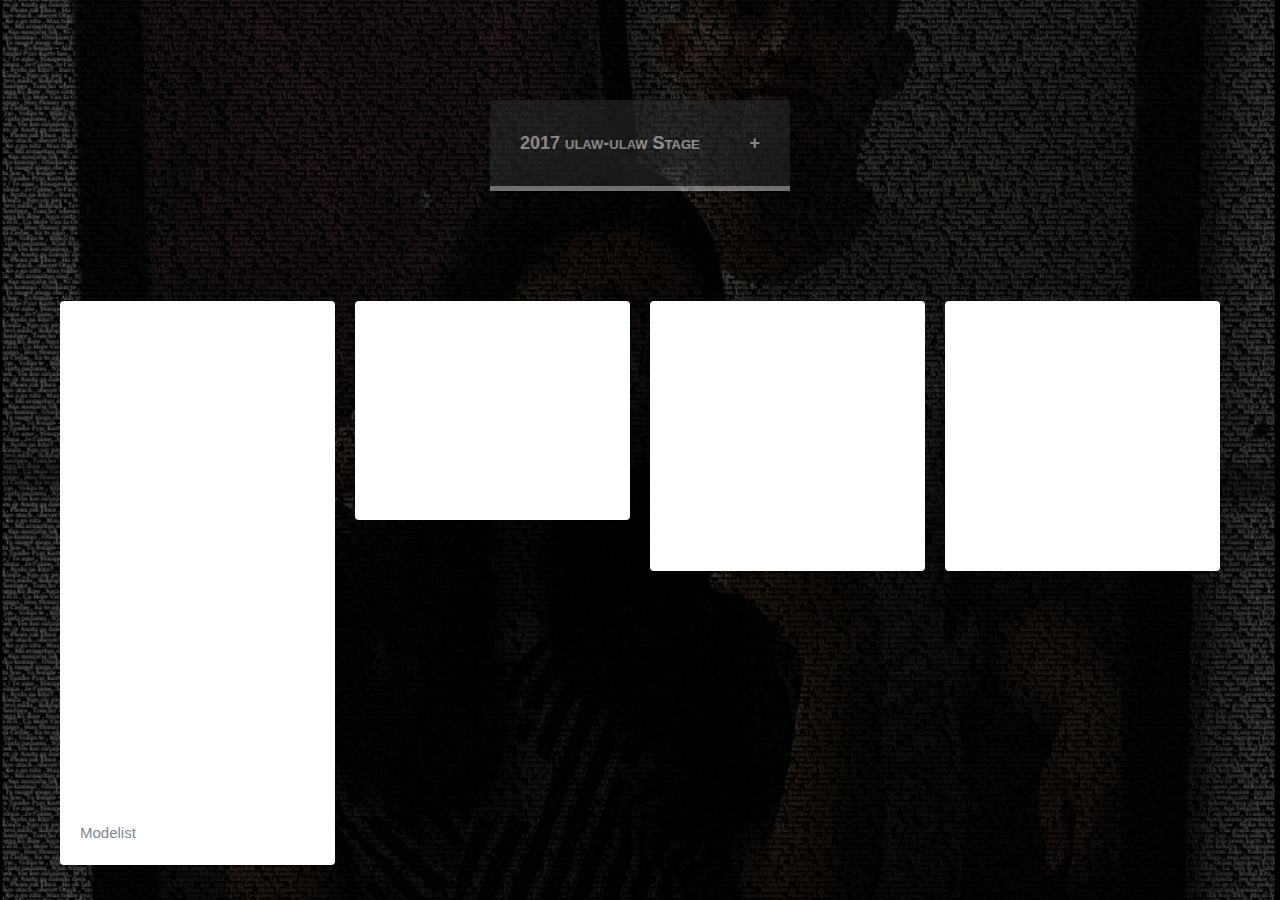
==== commit 63e7f74b: "text-portrait" ====
--- a/2017.html
+++ b/2017.html
@@ -93,13 +93,14 @@
             <input type="checkbox" id="touch"> 
         
             <ul class="slide">
-            <li><a class="active" href="index.html">2017-2023</a></li>
-            <li><a href="2018.html">2018 Ulaw-ulaw Gihapon</a></li>
-              <li><a href="#">2019 Chat-chat Stage</a></li>
-              <li><a href="#">2020 Ligaw-ligaw Stage</a></li> 
-              <li><a href="#">2021 Ulaw-ulaw Balik</a></li>
-              <li><a href="#">2022 Pa ila-ila Stage</a></li>
-              <li><a href="#">2023 Tambok Era</a></li>
+				<li><a href="index.html">Home Page</a></li> 
+				<li><a href="2017.html">2017 Ulaw-ulaw Stage</a></li> 
+				<li><a href="2018.html">2018 Ulaw-ulaw Gihapon</a></li>
+				<li><a href="#">2019 Chat-chat Stage</a></li>
+				<li><a href="#">2020 Ligaw-ligaw Stage</a></li> 
+				<li><a href="#">2021 Ulaw-ulaw Balik</a></li>
+				<li><a href="#">2022 Pa ila-ila Stage</a></li>
+				<li><a href="#">2023 Tambok Era</a></li>
             </ul>
         
           </nav> 		
--- a/css/style.css
+++ b/css/style.css
@@ -7496,6 +7496,7 @@
   position: relative;
   padding-top: 4em;
   padding-bottom: 4em;
+  opacity: 0.5;
 }
 @media screen and (max-width: 480px) {
   #fh5co-header {
@@ -8315,7 +8316,14 @@
 }
 
 /*# sourceMappingURL=style.css.map */
-body {background-color : #ededed; font-family : "Open Sans", sans-serif;}
+body {background-color : #ededed; 
+  font-family : "Open Sans", sans-serif;
+  background: url(../images/iloveyou/2.png) no-repeat center  fixed; 
+  -webkit-background-size: cover;
+  -moz-background-size: cover;
+  -o-background-size: cover;
+  background-size: cover;
+}
 
 h1 {padding: 40px; text-align: center; font-size: 1.5em;}
 
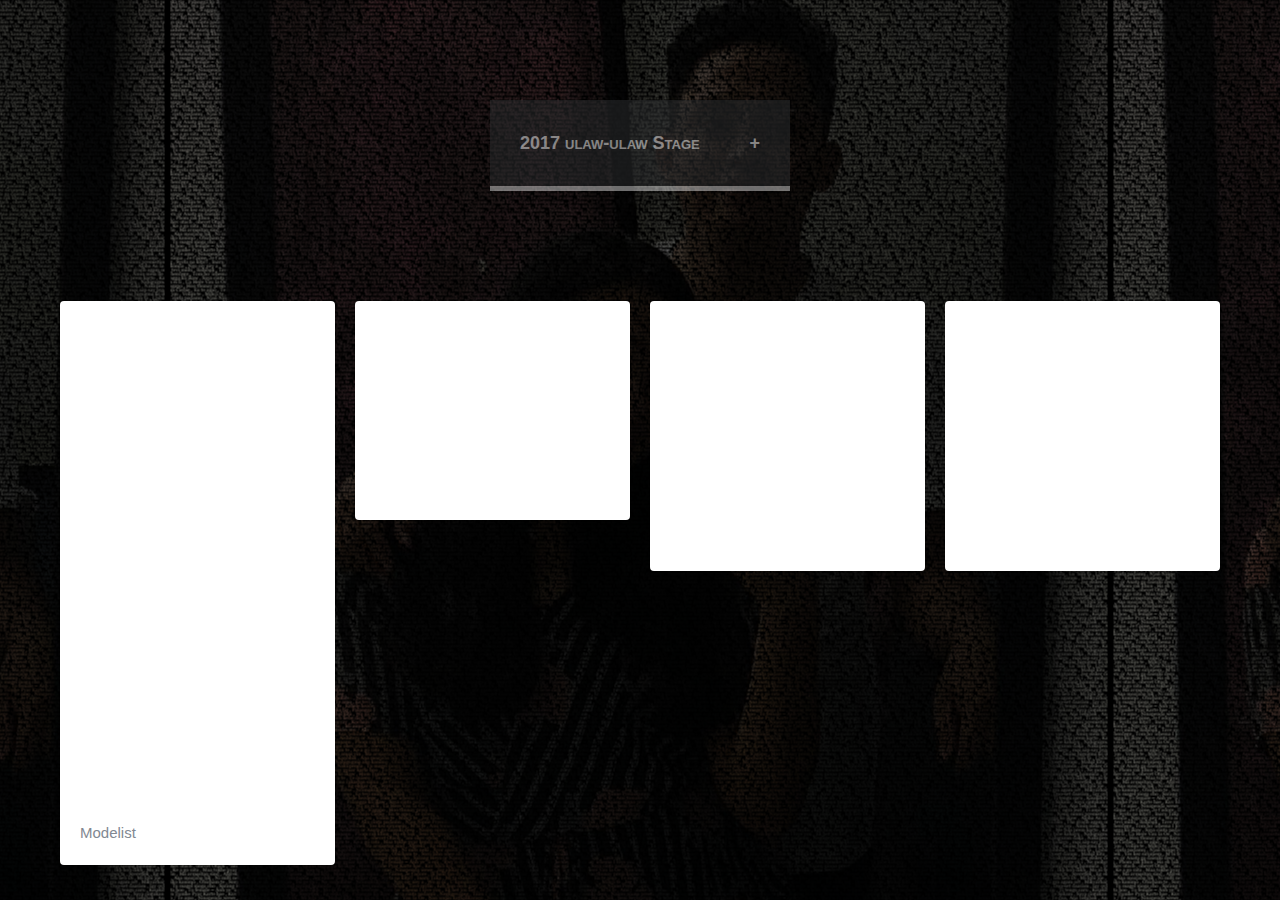
==== commit 60380a2b: "to itil" ====
--- a/2017.html
+++ b/2017.html
@@ -7,7 +7,7 @@
 	<head>
 	<meta charset="utf-8">
 	<meta http-equiv="X-UA-Compatible" content="IE=edge">
-	<title>To itil &mdash; Happy 3rd Anniversary</title>
+	<title>To itil &mdash; Happy 4th Anniversary</title>
 	<meta name="viewport" content="width=device-width, initial-scale=1">
 	<meta name="description" content="Free HTML5 Template by FREEHTML5.CO" />
 	<meta name="keywords" content="free html5, free template, free bootstrap, html5, css3, mobile first, responsive" />
@@ -94,13 +94,13 @@
         
             <ul class="slide">
 				<li><a href="index.html">Home Page</a></li> 
-				<li><a href="2017.html">2017 Ulaw-ulaw Stage</a></li> 
-				<li><a href="2018.html">2018 Ulaw-ulaw Gihapon</a></li>
-				<li><a href="#">2019 Chat-chat Stage</a></li>
-				<li><a href="#">2020 Ligaw-ligaw Stage</a></li> 
-				<li><a href="#">2021 Ulaw-ulaw Balik</a></li>
-				<li><a href="#">2022 Pa ila-ila Stage</a></li>
-				<li><a href="#">2023 Tambok Era</a></li>
+                <li><a href="2017.html">2017 Ulaw-ulaw Stage</a></li> 
+                <li><a href="2018.html">2018 Ulaw-ulaw Gihapon</a></li>
+                <li><a href="2019.html">2019 Ligaw-ligaw Stage</a></li>
+                <li><a href="2020.html">2020 Pandemic Stage</a></li> 
+                <li><a href="2021.html">2021 Pandemic Stage</a></li>
+                <li><a href="2022.html">2022 Legal Stage</a></li>
+                <li><a href="2023.html">2023 Tambok Era</a></li>
             </ul>
         
           </nav> 		
--- a/css/style.css
+++ b/css/style.css
@@ -8318,11 +8318,11 @@
 /*# sourceMappingURL=style.css.map */
 body {background-color : #ededed; 
   font-family : "Open Sans", sans-serif;
-  background: url(../images/iloveyou/2.png) no-repeat center  fixed; 
+  background: url(../images/iloveyou/2.png)  center  fixed; 
   -webkit-background-size: cover;
   -moz-background-size: cover;
   -o-background-size: cover;
-  background-size: cover;
+  background-size: auto;
 }
 
 h1 {padding: 40px; text-align: center; font-size: 1.5em;}
@@ -8369,7 +8369,7 @@
 
 #touch {position: absolute; opacity: 0; height: 0px;}    
 
-#touch:checked + .slide {height: 600px;} 
+#touch:checked + .slide {height: 700px;} 
 
 
 /* button on dropdown */
